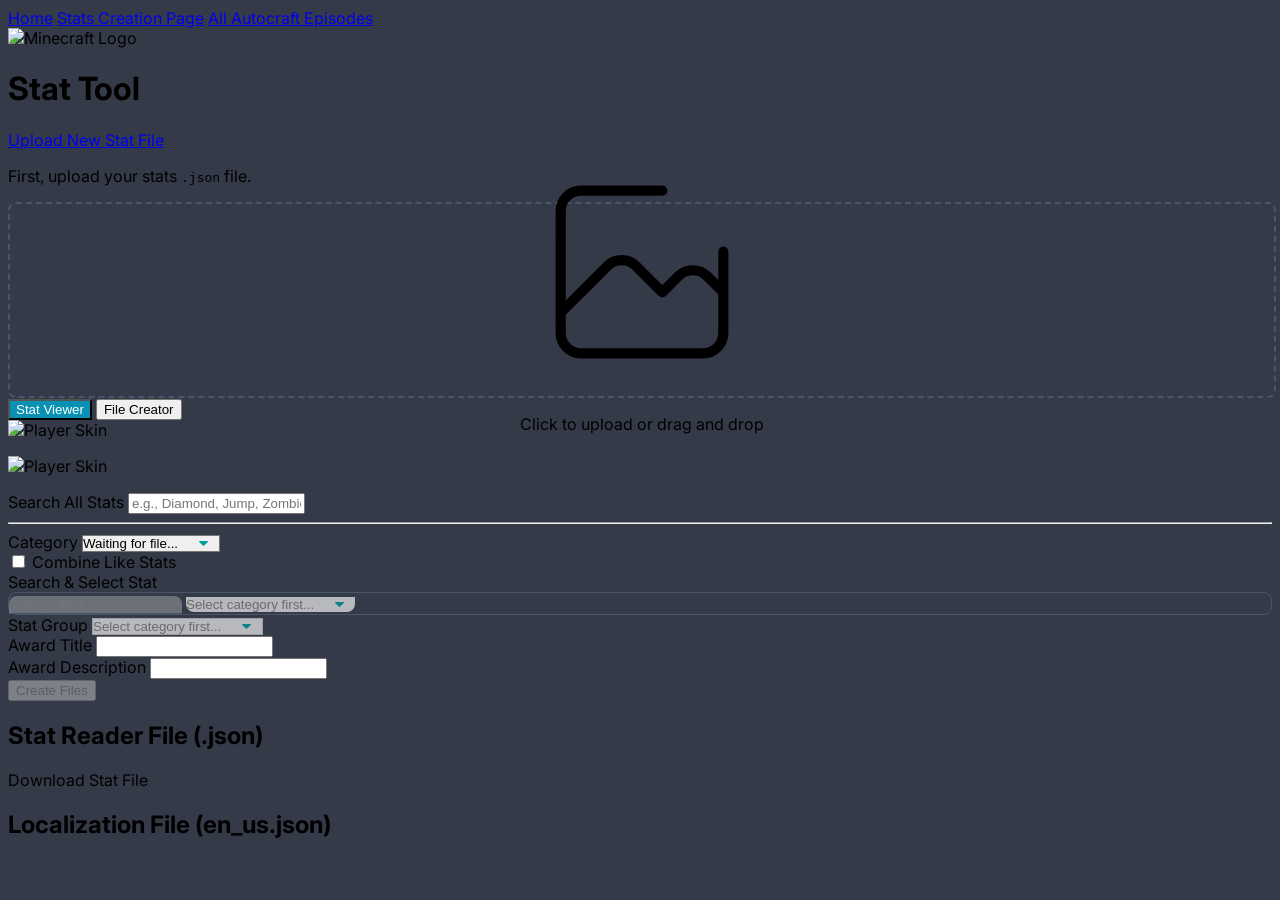
==== Stats_Generator.html @ cb323dcc "Initial commit" ====
<!DOCTYPE html>
<html lang="en">
<head>
    <meta charset="UTF-8">
    <meta name="viewport" content="width=device-width, initial-scale=1.0">
    <title>Minecraft Stat Tool</title>
    <script src="https://cdn.tailwindcss.com"></script>
    <link href="https://fonts.googleapis.com/css2?family=Inter:wght@400;500;600;700&display=swap" rel="stylesheet">
    <style>
        body {
            font-family: 'Inter', sans-serif;
            background-image: url('https://atlascraftmc.com/tools/deepslate_brick.png'); /* Seamless Deepslate Brick Texture */
            background-repeat: repeat;
            background-attachment: fixed;
            background-size: 58px; /* Control the visual size of the tiles */
            image-rendering: pixelated; /* Keep the pixelated look */
        }
        /* Add a dark overlay to ensure text is readable */
        body::before {
            content: '';
            position: fixed;
            top: 0;
            left: 0;
            width: 100%;
            height: 100%;
            background-color: rgba(17, 24, 39, 0.85); /* bg-gray-900 with 85% opacity */
            z-index: -1;
        }
        .file-input-container {
            position: relative;
            width: 100%;
            height: 12rem;
            border: 2px dashed #4A5568;
            border-radius: 0.5rem;
            display: flex;
            justify-content: center;
            align-items: center;
            cursor: pointer;
            transition: background-color 0.2s ease-in-out;
        }
        .file-input-container:hover {
            background-color: #2D3748;
        }
        .file-input {
            position: absolute;
            width: 100%;
            height: 100%;
            opacity: 0;
            cursor: pointer;
        }
        select {
            -webkit-appearance: none;
            -moz-appearance: none;
            appearance: none;
            background-image: url('data:image/svg+xml;charset=US-ASCII,%3Csvg%20xmlns%3D%22http%3A%2F%2Fwww.w3.org%2F2000%2Fsvg%22%20width%3D%22292.4%22%20height%3D%22292.4%22%3E%3Cpath%20fill%3D%22%2300A0A0%22%20d%3D%22M287%2069.4a17.6%2017.6%200%200%200-13-5.4H18.4c-5%200-9.3%201.8-12.9%205.4A17.6%2017.6%200%200%200%200%2082.2c0%205%201.8%209.3%205.4%2012.9l128%20127.9c3.6%203.6%207.8%205.4%2012.8%205.4s9.2-1.8%2012.8-5.4L287%2095c3.5-3.5%205.4-7.8%205.4-12.8%200-5-1.9-9.4-5.4-13z%22%2F%3E%3C%2Fsvg%3E');
            background-repeat: no-repeat;
            background-position: right 0.7rem center;
            background-size: 0.65em auto;
            padding-right: 2.5rem;
        }
        pre {
            white-space: pre-wrap;
            word-wrap: break-word;
        }
        .tab-btn.active {
            background-color: #0891B2; /* cyan-600 */
            color: #FFFFFF;
        }
        .combobox-container {
            position: relative;
            border: 1px solid #4A5568;
            border-radius: 0.5rem;
            transition: border-color 0.2s;
        }
        .combobox-container:focus-within {
            border-color: #0891B2;
            box-shadow: 0 0 0 2px rgba(14, 165, 233, 0.4);
        }
        .combobox-container input {
            border-bottom: 1px solid #4A5568;
            border-radius: 0.5rem 0.5rem 0 0;
        }
        .combobox-container select {
            border: none;
            border-radius: 0 0 0.5rem 0.5rem;
        }
        .combobox-container input, .combobox-container select {
            border-left: none;
            border-right: none;
            border-top: none;
            box-shadow: none;
            outline: none;
        }
        #player-skin-img, #creator-player-skin-img {
            image-rendering: pixelated;
        }
    </style>
</head>

    <!-- Navigation Bar -->
    <nav class="fixed top-0 left-0 w-full bg-gray-900/50 backdrop-blur-sm border-b border-white/20 z-50">
        <div class="max-w-1xl mx-auto px-2">
            <div class="flex items-center space-x-6 h-12">
                <a href="https://atlascraftmc.com" class="text-sm text-cyan-400 hover:text-cyan-300 transition underline">Home</a>
                <a href="https://atlascraftmc.com/MCStats.html" class="text-sm text-cyan-400 hover:text-cyan-300 transition underline">Stats Creation Page</a>
                <a href="https://atlascraftmc.com/Autocraft/" class="text-sm text-cyan-400 hover:text-cyan-300 transition underline">All Autocraft Episodes</a>
            </div>
        </div>
    </nav>

    <div class="w-full max-w-4xl mx-auto text-center pt-24 px-4">
<body class="bg-gray-900 text-white flex items-center justify-center min-h-screen p-4">

    <div class="w-full max-w-7xl mx-auto">
        <header class="text-center mb-8">
            <img src="https://www.minecraft.net/content/dam/games/minecraft/logos/logo-minecraft.svg" alt="Minecraft Logo" class="mx-auto h-20">
            <h1 class="text-3xl font-bold text-cyan-400">Stat Tool</h1>
            <a href="#" id="upload-new-btn" class="hidden text-sm text-cyan-400 hover:text-cyan-300 transition mt-2 block underline">Upload New Stat File</a>
        </header>

        <main>
            <div id="upload-section" class="bg-gray-800/80 backdrop-blur-sm p-8 rounded-xl shadow-2xl max-w-2xl mx-auto">
                 <p class="text-center text-gray-300 mb-4">First, upload your stats <code class="text-xs">.json</code> file.</p>
                <div class="file-input-container" id="drop-zone">
                    <input type="file" id="file-input" class="file-input" accept=".json">
                    <div class="text-center text-gray-400">
                        <svg class="mx-auto h-12 w-12" stroke="currentColor" fill="none" viewBox="0 0 48 48" aria-hidden="true">
                            <path d="M28 8H12a4 4 0 00-4 4v20m32-12v8m0 0v8a4 4 0 01-4 4H12a4 4 0 01-4-4v-4m32-4l-3.172-3.172a4 4 0 00-5.656 0L28 28M8 32l9.172-9.172a4 4 0 015.656 0L28 28" stroke-width="2" stroke-linecap="round" stroke-linejoin="round"></path>
                        </svg>
                        <p class="mt-2"><span class="font-semibold text-cyan-400">Click to upload</span> or drag and drop</p>
                        <p id="file-name" class="text-sm text-gray-300 mt-2"></p>
                    </div>
                </div>
                <div id="error-message" class="text-red-400 text-center mt-4"></div>
            </div>

            <div id="tool-section" class="hidden">
                <div class="mb-4 flex justify-center border-b border-gray-700">
                    <button id="viewer-tab-btn" class="tab-btn active px-6 py-3 font-medium text-gray-300 rounded-t-lg transition">Stat Viewer</button>
                    <button id="creator-tab-btn" class="tab-btn px-6 py-3 font-medium text-gray-300 rounded-t-lg transition">File Creator</button>
                </div>

                <div id="viewer-content" class="flex flex-col md:flex-row gap-8">
                    <div id="player-skin-container" class="hidden md:w-48 flex-shrink-0 text-center">
                        <img id="player-skin-img" src="" alt="Player Skin" class="mx-auto rounded-lg shadow-lg bg-gray-700/50 w-full h-auto">
                        <p id="player-name-display" class="text-cyan-300 text-lg mt-2 h-6 font-bold"></p>
                    </div>
                    <div id="stats-display-area" class="flex-grow">
                        </div>
                </div>

                <div id="creator-content" class="hidden bg-gray-800/80 backdrop-blur-sm p-8 rounded-xl shadow-2xl space-y-6 max-w-2xl mx-auto">
                    <div id="creator-player-skin-container" class="hidden text-center mb-4">
                        <img id="creator-player-skin-img" src="" alt="Player Skin" class="mx-auto rounded-lg shadow-lg bg-gray-700/50 w-24 h-auto">
                        <p id="creator-player-name-display" class="text-cyan-300 text-md mt-2 h-6 font-bold"></p>
                    </div>
                    <div class="relative">
                        <label for="search-all-input" class="block text-sm font-medium text-gray-300 mb-2">Search All Stats</label>
                        <input type="text" id="search-all-input" class="w-full bg-gray-700 border border-gray-600 text-white rounded-lg p-2.5 focus:ring-cyan-500 focus:border-cyan-500" placeholder="e.g., Diamond, Jump, Zombie...">
                        <div id="search-all-results" class="hidden absolute z-10 w-full bg-gray-700 border border-gray-600 rounded-lg mt-1 max-h-60 overflow-y-auto">
                            </div>
                    </div>
                    <hr class="border-gray-600">
                    <div>
                        <label for="category-select" class="block text-sm font-medium text-gray-300 mb-2">Category</label>
                        <select id="category-select" class="w-full bg-gray-700 border border-gray-600 text-white rounded-lg p-2.5 focus:ring-cyan-500 focus:border-cyan-500"><option>Waiting for file...</option></select>
                    </div>

                    <div id="combine-section" class="hidden items-center pt-2">
                        <input id="combine-checkbox" type="checkbox" class="h-4 w-4 rounded border-gray-500 bg-gray-700 text-cyan-600 focus:ring-cyan-500">
                        <label for="combine-checkbox" class="ml-3 block text-sm font-medium text-gray-300">Combine Like Stats</label>
                    </div>

                    <div id="stat-select-div">
                        <label for="stat-search-input" class="block text-sm font-medium text-gray-300 mb-2">Search & Select Stat</label>
                        <div class="combobox-container">
                            <input type="text" id="stat-search-input" class="w-full bg-gray-800 text-white p-2.5" placeholder="Type to filter..." disabled>
                            <select id="stat-select" class="w-full bg-gray-700 text-white p-2.5" disabled><option>Select category first...</option></select>
                        </div>
                    </div>

                    <div id="group-select-div" class="hidden">
                        <label for="group-select" class="block text-sm font-medium text-gray-300 mb-2">Stat Group</label>
                        <select id="group-select" class="w-full bg-gray-700 border border-gray-600 text-white rounded-lg p-2.5 focus:ring-cyan-500 focus:border-cyan-500" disabled><option>Select category first...</option></select>
                    </div>

                    <div id="localization-inputs" class="hidden space-y-4 pt-2">
                        <div>
                            <label for="award-title" class="block text-sm font-medium text-gray-300 mb-2">Award Title</label>
                            <input type="text" id="award-title" class="w-full bg-gray-700 border border-gray-600 text-white rounded-lg p-2.5 focus:ring-cyan-500 focus:border-cyan-500">
                        </div>
                        <div>
                            <label for="award-desc" class="block text-sm font-medium text-gray-300 mb-2">Award Description</label>
                            <input type="text" id="award-desc" class="w-full bg-gray-700 border border-gray-600 text-white rounded-lg p-2.5 focus:ring-cyan-500 focus:border-cyan-500">
                        </div>
                    </div>

                    <div class="pt-4">
                        <button id="create-btn" class="w-full bg-cyan-600 hover:bg-cyan-700 text-white font-bold py-3 px-4 rounded-lg transition duration-300 disabled:opacity-50 disabled:cursor-not-allowed" disabled>Create Files</button>
                    </div>

                    <div id="output-section" class="hidden pt-6 space-y-6">
                        <div>
                            <h2 class="text-xl font-bold text-cyan-300 mb-4">Stat Reader File (.json)</h2>
                            <pre class="bg-gray-900 p-4 rounded-lg text-sm text-cyan-200"><code id="json-output"></code></pre>
                            <a id="download-link" class="mt-4 inline-block w-full text-center bg-green-600 hover:bg-green-700 text-white font-bold py-3 px-4 rounded-lg transition duration-300">Download Stat File</a>
                        </div>
                        <div>
                            <h2 class="text-xl font-bold text-cyan-300 mb-4">Localization File (en_us.json)</h2>
                            <pre class="bg-gray-900 p-4 rounded-lg text-sm text-yellow-200"><code id="lang-output"></code></pre>
                        </div>
                    </div>
                </div>
            </div>
        </main>
    </div>

    <script>
        // --- DOM Elements ---
        const uploadSection = document.getElementById('upload-section');
        const dropZone = document.getElementById('drop-zone');
        const fileInput = document.getElementById('file-input');
        const fileNameDisplay = document.getElementById('file-name');
        const errorMessage = document.getElementById('error-message');
        const playerNameDisplay = document.getElementById('player-name-display');
        const uploadNewBtn = document.getElementById('upload-new-btn');
        
        const toolSection = document.getElementById('tool-section');
        const viewerTabBtn = document.getElementById('viewer-tab-btn');
        const creatorTabBtn = document.getElementById('creator-tab-btn');
        const viewerContent = document.getElementById('viewer-content');
        const creatorContent = document.getElementById('creator-content');

        const playerSkinContainer = document.getElementById('player-skin-container');
        const playerSkinImg = document.getElementById('player-skin-img');
        const creatorPlayerSkinContainer = document.getElementById('creator-player-skin-container');
        const creatorPlayerSkinImg = document.getElementById('creator-player-skin-img');
        const creatorPlayerNameDisplay = document.getElementById('creator-player-name-display');
        const statsDisplayArea = document.getElementById('stats-display-area');
        const searchAllInput = document.getElementById('search-all-input');
        const searchAllResults = document.getElementById('search-all-results');
        const categorySelect = document.getElementById('category-select');
        const combineSection = document.getElementById('combine-section');
        const combineCheckbox = document.getElementById('combine-checkbox');
        const statSelectDiv = document.getElementById('stat-select-div');
        const statSearchInput = document.getElementById('stat-search-input');
        const statSelect = document.getElementById('stat-select');
        const groupSelectDiv = document.getElementById('group-select-div');
        const groupSelect = document.getElementById('group-select');
        const localizationInputs = document.getElementById('localization-inputs');
        const awardTitleInput = document.getElementById('award-title');
        const awardDescInput = document.getElementById('award-desc');
        const createBtn = document.getElementById('create-btn');
        const outputSection = document.getElementById('output-section');
        const jsonOutput = document.getElementById('json-output');
        const langOutput = document.getElementById('lang-output');
        const downloadLink = document.getElementById('download-link');

        // --- State & Config ---
        let loadedStats = {};
        let allStatsFlat = [];
        const itemCategories = ['mined', 'crafted', 'used', 'broken', 'picked_up', 'dropped'];
        const mobCategories = ['killed', 'killed_by'];
        const allItemCats = itemCategories.map(c => `minecraft:${c}`);

        const statGroups = {
            'all-blocks-placed': { label: 'All Blocks Placed', pattern: 'minecraft:(.+_(block|planks|log|wood|stairs|slab|wall|fence|gate|door|trapdoor|plate|button|bed|carpet|wool|terracotta|concrete|glass|pane|ore)|(stone|dirt|sand|gravel|cobblestone|obsidian|netherrack|end_stone|torch|lantern|chest|furnace|crafting_table|anvil|piston|tnt|hay|leaves|dripstone|amethyst|sculk|shulker_box))', categories: ['minecraft:used'] },
            'all-slabs': { label: 'All Slabs', pattern: 'minecraft:.+_slab', categories: allItemCats },
            'all-boats': { label: 'All Boats', pattern: 'minecraft:.+_boat', categories: allItemCats },
            'all-swords': { label: 'All Swords', pattern: 'minecraft:.+_sword', categories: allItemCats },
            'all-pickaxes': { label: 'All Pickaxes', pattern: 'minecraft:.+_pickaxe', categories: allItemCats },
            'all-axes': { label: 'All Axes', pattern: 'minecraft:.+_axe', categories: allItemCats },
            'all-shovels': { label: 'All Shovels', pattern: 'minecraft:.+_shovel', categories: allItemCats },
            'all-hoes': { label: 'All Hoes', pattern: 'minecraft:.+_hoe', categories: allItemCats },
            'all-logs': { label: 'All Logs & Wood', pattern: 'minecraft:.+_(log|wood)$', categories: allItemCats },
            'all-planks': { label: 'All Planks', pattern: 'minecraft:.+_planks', categories: allItemCats },
            'all-diamond-gear': { label: 'All Diamond Gear', pattern: 'minecraft:diamond_.+', categories: allItemCats },
            'all-netherite-gear': { label: 'All Netherite Gear', pattern: 'minecraft:netherite_.+', categories: allItemCats },
            'all-iron-gear': { label: 'All Iron Gear', pattern: 'minecraft:iron_.+', categories: allItemCats },
            'all-stone-tools': { label: 'All Stone Tools', pattern: 'minecraft:stone_(sword|pickaxe|axe|shovel|hoe)', categories: allItemCats },
            'all-wooden-tools': { label: 'All Wooden Tools', pattern: 'minecraft:wooden_(sword|pickaxe|axe|shovel|hoe)', categories: allItemCats },
            'all-golden-tools': { label: 'All Golden Tools', pattern: 'minecraft:golden_(sword|pickaxe|axe|shovel|hoe)', categories: allItemCats },
            'all-diamond-tools': { label: 'All Diamond Tools', pattern: 'minecraft:diamond_(sword|pickaxe|axe|shovel|hoe)', categories: allItemCats },
            'all-mobs': { label: 'All Mobs', pattern: 'minecraft:.+', categories: mobCategories.map(c => `minecraft:${c}`) },
        };

        // --- File Handling and Initialization ---
        async function fetchPlayerName(uuid) {
            playerNameDisplay.textContent = 'Fetching player name...';
            creatorPlayerNameDisplay.textContent = 'Fetching...';
            playerSkinContainer.classList.add('hidden');
            creatorPlayerSkinContainer.classList.add('hidden');
            playerSkinImg.src = '';
            creatorPlayerSkinImg.src = '';
            try {
                const response = await fetch(`https://api.ashcon.app/mojang/v2/user/${uuid}`);
                if (!response.ok) throw new Error('Player not found');
                const data = await response.json();
                playerNameDisplay.textContent = data.username;
                creatorPlayerNameDisplay.textContent = data.username;
                const skinUrl = `https://visage.surgeplay.com/full/512/${uuid}`;
                playerSkinImg.src = skinUrl;
                creatorPlayerSkinImg.src = skinUrl;
                playerSkinContainer.classList.remove('hidden');
                creatorPlayerSkinContainer.classList.remove('hidden');
            } catch (error) {
                console.error("Could not fetch player name:", error);
                playerNameDisplay.textContent = 'Could not fetch player name.';
                creatorPlayerNameDisplay.textContent = 'Could not fetch player name.';
            }
        }

        function handleFile(file) {
            errorMessage.textContent = '';
            playerNameDisplay.textContent = '';
            if (!file || file.type !== 'application/json') {
                errorMessage.textContent = 'Invalid file type. Please upload a .json file.';
                return;
            }

            const fileName = file.name;
            const uuidMatch = fileName.match(/^([0-9a-fA-F]{8}-?[0-9a-fA-F]{4}-?[0-9a-fA-F]{4}-?[0-9a-fA-F]{4}-?[0-9a-fA-F]{12})/);
            if (uuidMatch) {
                const uuid = uuidMatch[1].replace(/-/g, '');
                fetchPlayerName(uuid);
            } else {
                playerNameDisplay.textContent = 'Could not determine player from filename.';
            }

            fileNameDisplay.textContent = `Processing: ${fileName}`;
            const reader = new FileReader();
            reader.onload = (event) => {
                try {
                    const json = JSON.parse(event.target.result);
                    if (json.stats && typeof json.stats === 'object') {
                        loadedStats = json.stats;
                        initializeTools();
                    } else {
                        errorMessage.textContent = 'Invalid stats file. Must contain a top-level "stats" object.';
                    }
                } catch (error) {
                    errorMessage.textContent = 'Error parsing JSON. Please ensure the file is valid.';
                    console.error("JSON Parsing Error:", error);
                }
            };
            reader.onerror = () => errorMessage.textContent = 'Error reading the file.';
            reader.readAsText(file);
        }

        function initializeTools() {
            uploadSection.classList.add('hidden');
            toolSection.classList.remove('hidden');
            uploadNewBtn.classList.remove('hidden');
            
            flattenAllStats();
            initializeViewer();
            initializeCreator();

            switchTab('viewer');
        }

        function switchTab(tabName) {
            if (tabName === 'viewer') {
                viewerContent.classList.remove('hidden');
                creatorContent.classList.add('hidden');
                viewerTabBtn.classList.add('active');
                creatorTabBtn.classList.remove('active');
            } else {
                viewerContent.classList.add('hidden');
                creatorContent.classList.remove('hidden');
                viewerTabBtn.classList.remove('active');
                creatorTabBtn.classList.add('active');
            }
        }

        // --- Stat Viewer Logic ---
        function initializeViewer() {
            statsDisplayArea.innerHTML = '';
            renderStats(loadedStats);
        }

        function formatStatName(rawName) {
            const parts = rawName.split(':');
            let name = parts[parts.length - 1];
            name = name.replace(/_/g, ' ');
            return name.split(' ').map(word => word.charAt(0).toUpperCase() + word.slice(1)).join(' ');
        }

        function formatStatValue(key, value) {
            if (key.includes('_cm')) {
                const meters = value / 100;
                return meters > 1000 ? `${(meters / 1000).toFixed(2)} km` : `${meters.toFixed(2)} m`;
            }
            if (key.includes('_one_minute')) {
                 const seconds = value / 20;
                 const hours = seconds / 3600;
                 return hours < 1 ? `${(seconds / 60).toFixed(1)} minutes` : `${hours.toFixed(2)} hours`;
            }
            if (key.includes('damage_dealt') || key.includes('damage_taken')) {
                return `${(value / 10).toFixed(1)} hearts`;
            }
            return value.toLocaleString();
        }

        function renderStats(stats) {
            const categoryOrder = ['minecraft:custom', 'minecraft:mined', 'minecraft:crafted', 'minecraft:used', 'minecraft:broken', 'minecraft:picked_up', 'minecraft:dropped', 'minecraft:killed', 'minecraft:killed_by'];
            
            for (const categoryKey of categoryOrder) {
                if (stats[categoryKey]) {
                    const categoryData = stats[categoryKey];
                    const categoryElement = document.createElement('div');
                    categoryElement.className = 'mb-8';
                    
                    const categoryTitle = document.createElement('h2');
                    categoryTitle.className = 'text-2xl font-bold text-cyan-300 border-b-2 border-gray-700 pb-2 mb-4';
                    categoryTitle.textContent = formatStatName(categoryKey);
                    categoryElement.appendChild(categoryTitle);

                    const grid = document.createElement('div');
                    grid.className = 'grid grid-cols-1 sm:grid-cols-2 md:grid-cols-3 lg:grid-cols-4 gap-4';
                    
                    const sortedKeys = Object.keys(categoryData).sort((a, b) => formatStatName(a).localeCompare(formatStatName(b)));

                    for (const statKey of sortedKeys) {
                        const card = document.createElement('div');
                        card.className = 'bg-gray-800/80 backdrop-blur-sm p-4 rounded-lg shadow-lg transform hover:scale-105 transition-transform duration-200 cursor-pointer';
                        card.dataset.categoryKey = categoryKey;
                        card.dataset.statKey = statKey;
                        card.addEventListener('dblclick', handleStatCardDoubleClick);
                        card.innerHTML = `<p class="text-sm text-gray-400 pointer-events-none">${formatStatName(statKey)}</p><p class="text-xl font-bold text-white pointer-events-none">${formatStatValue(statKey, categoryData[statKey])}</p>`;
                        grid.appendChild(card);
                    }
                    categoryElement.appendChild(grid);
                    statsDisplayArea.appendChild(categoryElement);
                }
            }
        }

        // --- File Creator Logic ---
        function flattenAllStats() {
            allStatsFlat = [];
            for (const categoryKey in loadedStats) {
                for (const statKey in loadedStats[categoryKey]) {
                    allStatsFlat.push({
                        statKey: statKey,
                        categoryKey: categoryKey,
                        formattedName: formatStatName(statKey)
                    });
                }
            }
        }

        function selectStatInCreator(categoryKey, statKey) {
            switchTab('creator');
            combineCheckbox.checked = false;
            statSelectDiv.classList.remove('hidden');
            groupSelectDiv.classList.add('hidden');
            categorySelect.value = categoryKey;
            categorySelect.dispatchEvent(new Event('change', { bubbles: true }));
            statSearchInput.value = '';
            updateStatDropdown();
            statSelect.value = statKey;
            statSelect.dispatchEvent(new Event('change', { bubbles: true }));
        }

        function handleStatCardDoubleClick(event) {
            const card = event.currentTarget;
            selectStatInCreator(card.dataset.categoryKey, card.dataset.statKey);
        }

        function handleSearchResultClick(event) {
            const target = event.currentTarget;
            selectStatInCreator(target.dataset.categoryKey, target.dataset.statKey);
            searchAllInput.value = '';
            searchAllResults.classList.add('hidden');
        }
        
        function initializeCreator() {
            const categories = Object.keys(loadedStats).sort();
            populateSelect(categorySelect, categories, 'Choose a category...');
            resetSelect(statSelect, 'Select category first...');
            statSearchInput.disabled = true;
            checkFormValidity();
        }
        
        function updateStatDropdown() {
            const categoryKey = categorySelect.value;
            if (!categoryKey || !loadedStats[categoryKey]) {
                resetSelect(statSelect, 'Select category first...');
                statSearchInput.disabled = true;
                return;
            }
            statSearchInput.disabled = false;
            const searchTerm = statSearchInput.value.toLowerCase();
            const allStatsInCategory = Object.keys(loadedStats[categoryKey]);
            const filteredStats = allStatsInCategory.filter(statKey =>
                formatStatName(statKey).toLowerCase().includes(searchTerm)
            );
            filteredStats.sort((a, b) => formatStatName(a).localeCompare(formatStatName(b)));
            if (filteredStats.length > 0) {
                populateSelect(statSelect, filteredStats, 'Choose a stat...');
            } else {
                resetSelect(statSelect, 'No stats match your search.');
            }
            checkFormValidity();
        }

        function populateSelect(selectElement, options, defaultText, isGroup = false) {
            selectElement.innerHTML = `<option selected disabled value="">${defaultText}</option>`;
            options.forEach(optionValue => {
                const optionElement = document.createElement('option');
                optionElement.value = isGroup ? optionValue : optionValue;
                optionElement.textContent = isGroup ? statGroups[optionValue].label : formatStatName(optionValue);
                selectElement.appendChild(optionElement);
            });
            selectElement.disabled = false;
        }

        function resetSelect(selectElement, text) {
            selectElement.innerHTML = `<option value="">${text}</option>`;
            selectElement.disabled = true;
        }
        
        function updateLocalizationInputs() {
            const isGroup = combineCheckbox.checked;
            const selection = isGroup ? groupSelect.value : statSelect.value;
            if (!selection) {
                localizationInputs.classList.add('hidden');
                return;
            }
            
            localizationInputs.classList.remove('hidden');
            
            const title = isGroup ? statGroups[selection].label : formatStatName(selection);
            let categoryShortName = categorySelect.value.split(':')[1];
            if (categoryShortName.endsWith('e') && categoryShortName !== 'leave') {
                 categoryShortName = categoryShortName.slice(0, -1);
            }
            if (!['mined', 'crafted', 'used', 'broken', 'picked_up', 'dropped', 'killed'].includes(categoryShortName)) {
                categoryShortName = '';
            } else {
                categoryShortName += 'd';
            }

            awardTitleInput.value = title;
            awardDescInput.value = `${title} ${categoryShortName}`.trim();
        }

        function checkFormValidity() {
            let isReady = false;
            if (combineCheckbox.checked) {
                isReady = categorySelect.value && groupSelect.value;
            } else {
                isReady = categorySelect.value && statSelect.value;
            }
            createBtn.disabled = !isReady;
        }

        function generateJson() {
            const categoryKey = categorySelect.value;
            const categoryShortName = categoryKey.split(':')[1];
            let fileContent;
            let idForLang;

            if (combineCheckbox.checked) {
                const groupKey = groupSelect.value;
                const group = statGroups[groupKey];
                idForLang = groupKey.replace(/-/g, '_');
                
                if (categoryShortName === 'crafted') idForLang = `craft_${idForLang}`;
                else if (categoryShortName === 'mined') idForLang = `mine_${idForLang}`;
                else if (categoryShortName === 'used') idForLang = `used_${idForLang}`;
                else if (categoryShortName === 'killed') idForLang = `kill_${idForLang}`;
                else if (categoryShortName === 'killed_by') idForLang = `killed_by_${idForLang}`;

                fileContent = {
                    id: idForLang,
                    unit: 'int',
                    reader: { "$type": "match-sum", path: [categoryKey], patterns: [group.pattern] }
                };
            } else {
                const statKey = statSelect.value;
                const statName = statKey.split(':').pop();
                idForLang = statName;
                if (idForLang.endsWith('_one_cm')) idForLang = idForLang.replace('_one_cm', '');
                if (idForLang.endsWith('_one_minute')) idForLang = idForLang.replace('_one_minute', '');
                
                if (categoryShortName === 'crafted') idForLang = `craft_${idForLang}`;
                else if (categoryShortName === 'mined') idForLang = `mine_${idForLang}`;
                else if (categoryShortName === 'used') idForLang = `used_${idForLang}`;
                else if (categoryShortName === 'killed') idForLang = `kill_${idForLang}`;
                else if (categoryShortName === 'killed_by') idForLang = `killed_by_${idForLang}`;

                let unit = "int";
                if (statName.endsWith('_cm')) unit = "cm";
                else if (statName.includes('_one_minute') || statName.includes('_time')) unit = "ticks";
                else if (statName.includes('damage')) unit = "tenths_of_heart";
                
                fileContent = {
                    id: idForLang,
                    unit: unit,
                    reader: { "$type": "int", path: [categoryKey, statKey] }
                };
            }
            
            const jsonString = JSON.stringify(fileContent, null, 4);
            jsonOutput.textContent = jsonString;

            const awardTitle = awardTitleInput.value;
            const awardDesc = awardDescInput.value;
            const langContent = `{\n    "award.${idForLang}.desc": "${awardDesc}",\n    "award.${idForLang}.title": "${awardTitle}"\n}`;
            langOutput.textContent = langContent;

            outputSection.classList.remove('hidden');

            const blob = new Blob([jsonString], { type: 'application/json' });
            downloadLink.href = URL.createObjectURL(blob);
            downloadLink.download = `${fileContent.id}.json`;
        }

        // --- Event Listeners ---
        fileInput.addEventListener('change', (e) => handleFile(e.target.files[0]));
        dropZone.addEventListener('dragover', (e) => { e.preventDefault(); dropZone.classList.add('bg-gray-700', 'border-cyan-400'); });
        dropZone.addEventListener('dragleave', (e) => { e.preventDefault(); dropZone.classList.remove('bg-gray-700', 'border-cyan-400'); });
        dropZone.addEventListener('drop', (e) => { e.preventDefault(); dropZone.classList.remove('bg-gray-700', 'border-cyan-400'); handleFile(e.dataTransfer.files[0]); });
        dropZone.addEventListener('click', (e) => {
            if (e.target !== fileInput) {
              fileInput.click();
            }
        });

        viewerTabBtn.addEventListener('click', () => switchTab('viewer'));
        creatorTabBtn.addEventListener('click', () => switchTab('creator'));

        uploadNewBtn.addEventListener('click', (e) => {
            e.preventDefault();
            toolSection.classList.add('hidden');
            uploadSection.classList.remove('hidden');
            uploadNewBtn.classList.add('hidden');
            playerNameDisplay.textContent = '';
            fileNameDisplay.textContent = '';
            errorMessage.textContent = '';
            loadedStats = {};
            playerSkinContainer.classList.add('hidden');
            playerSkinImg.src = '';
            creatorPlayerSkinContainer.classList.add('hidden');
            creatorPlayerSkinImg.src = '';
        });

        searchAllInput.addEventListener('input', () => {
            const searchTerm = searchAllInput.value.toLowerCase();
            if (searchTerm.length < 2) {
                searchAllResults.innerHTML = '';
                searchAllResults.classList.add('hidden');
                return;
            }
            const results = allStatsFlat.filter(stat => stat.formattedName.toLowerCase().includes(searchTerm));
            
            searchAllResults.innerHTML = '';
            if (results.length === 0) {
                searchAllResults.classList.add('hidden');
                return;
            }
            results.slice(0, 50).forEach(result => { // Limit to 50 results for performance
                const item = document.createElement('div');
                item.className = 'p-2 hover:bg-cyan-600 cursor-pointer';
                item.textContent = `${result.formattedName} (${formatStatName(result.categoryKey)})`;
                item.dataset.statKey = result.statKey;
                item.dataset.categoryKey = result.categoryKey;
                item.addEventListener('click', handleSearchResultClick);
                searchAllResults.appendChild(item);
            });
            searchAllResults.classList.remove('hidden');
        });
        
        document.addEventListener('click', (e) => {
            if (!searchAllInput.contains(e.target) && !searchAllResults.contains(e.target)) {
                searchAllResults.classList.add('hidden');
            }
        });

        categorySelect.addEventListener('change', () => {
            const categoryKey = categorySelect.value;
            const categoryShortName = categoryKey.split(':')[1];

            if (itemCategories.includes(categoryShortName) || mobCategories.includes(categoryShortName)) {
                combineSection.classList.remove('hidden');
            } else {
                combineSection.classList.add('hidden');
            }
            
            statSearchInput.value = '';
            updateStatDropdown();
            
            const relevantGroups = Object.keys(statGroups).filter(key => 
                statGroups[key].categories.includes(categoryKey)
            );
            populateSelect(groupSelect, relevantGroups, 'Choose a group...', true);
            
            combineCheckbox.checked = false;
            statSelectDiv.classList.remove('hidden');
            groupSelectDiv.classList.add('hidden');
            localizationInputs.classList.add('hidden');
            outputSection.classList.add('hidden');
            checkFormValidity();
        });

        combineCheckbox.addEventListener('change', () => {
            if (combineCheckbox.checked) {
                statSelectDiv.classList.add('hidden');
                groupSelectDiv.classList.remove('hidden');
                resetSelect(statSelect, 'Select category first...');
            } else {
                statSelectDiv.classList.remove('hidden');
                groupSelectDiv.classList.add('hidden');
                resetSelect(groupSelect, 'Select category first...');
            }
            updateLocalizationInputs();
            outputSection.classList.add('hidden');
            checkFormValidity();
        });
        
        statSearchInput.addEventListener('input', updateStatDropdown);
        statSelect.addEventListener('change', () => {
            updateLocalizationInputs();
            checkFormValidity();
        });
        groupSelect.addEventListener('change', () => {
             updateLocalizationInputs();
            checkFormValidity();
        });
        createBtn.addEventListener('click', (e) => { e.preventDefault(); if (!createBtn.disabled) generateJson(); });
    </script>
</body>
</html>
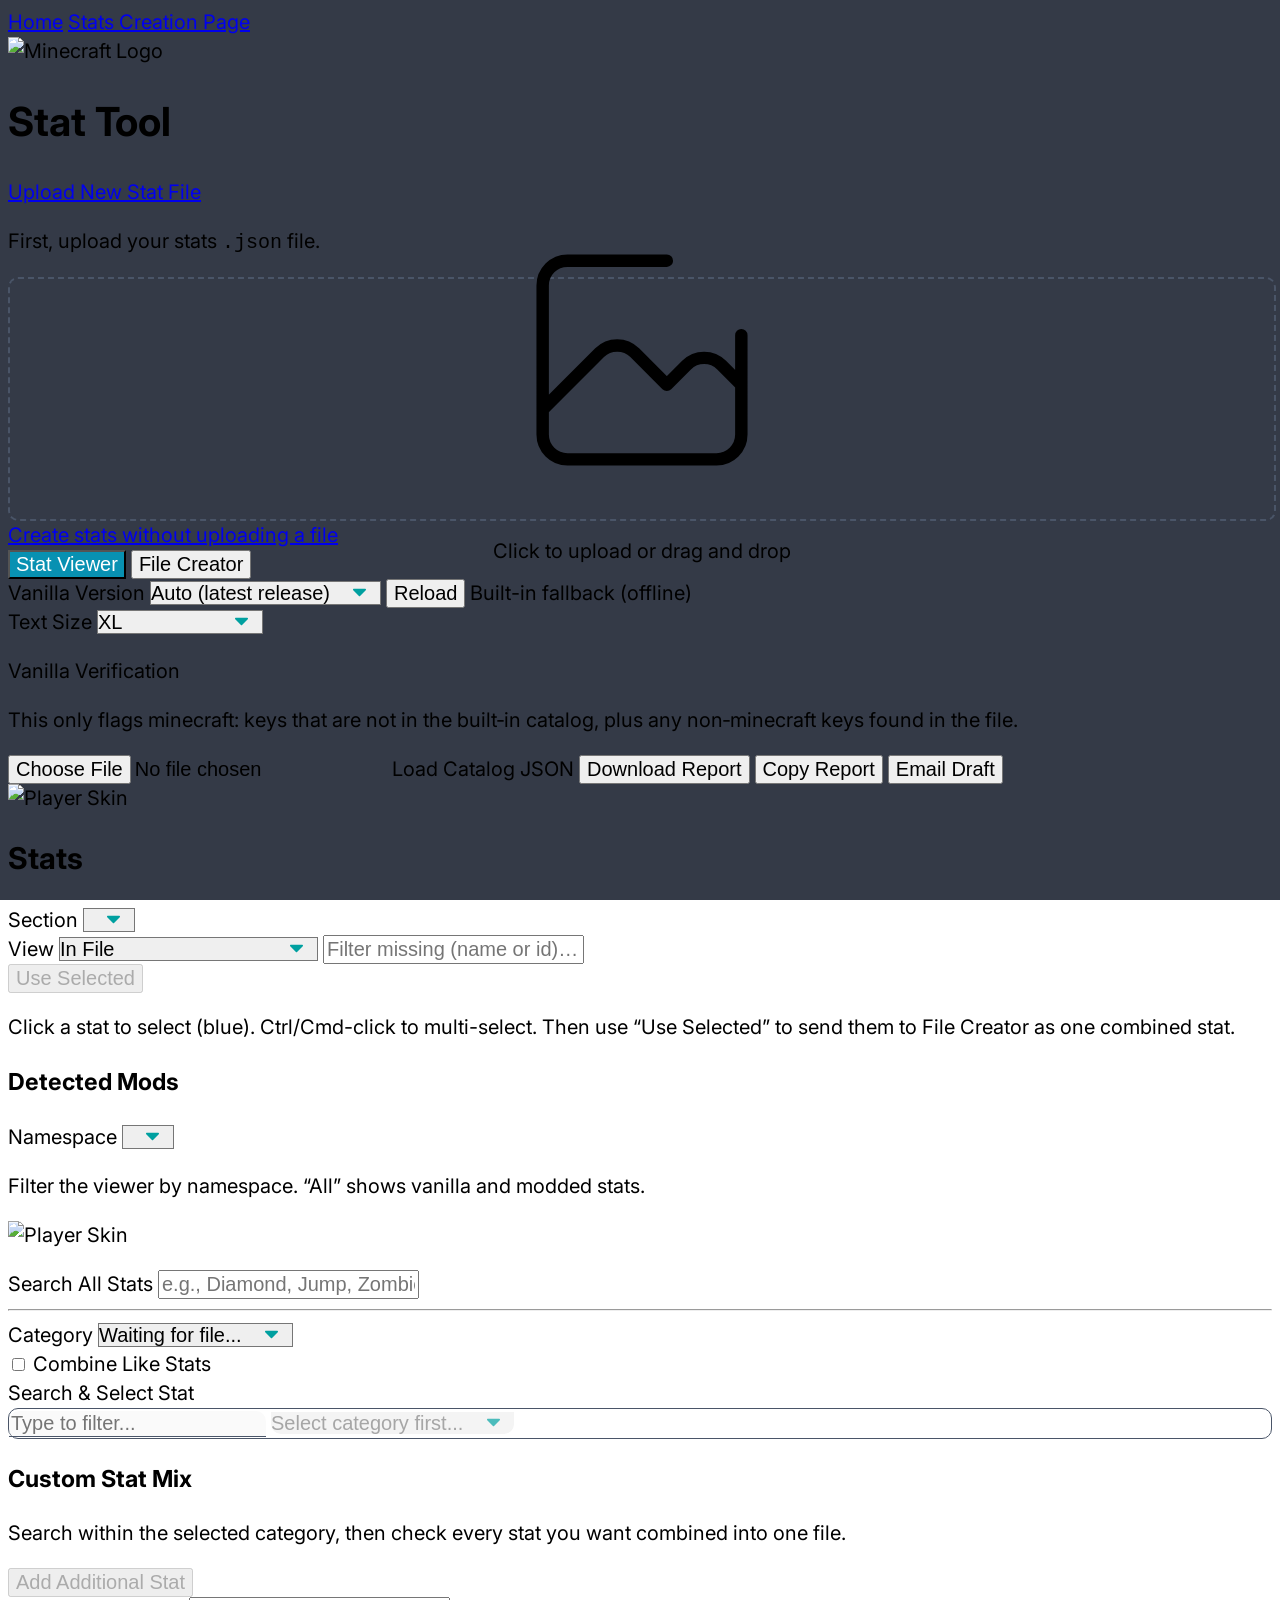
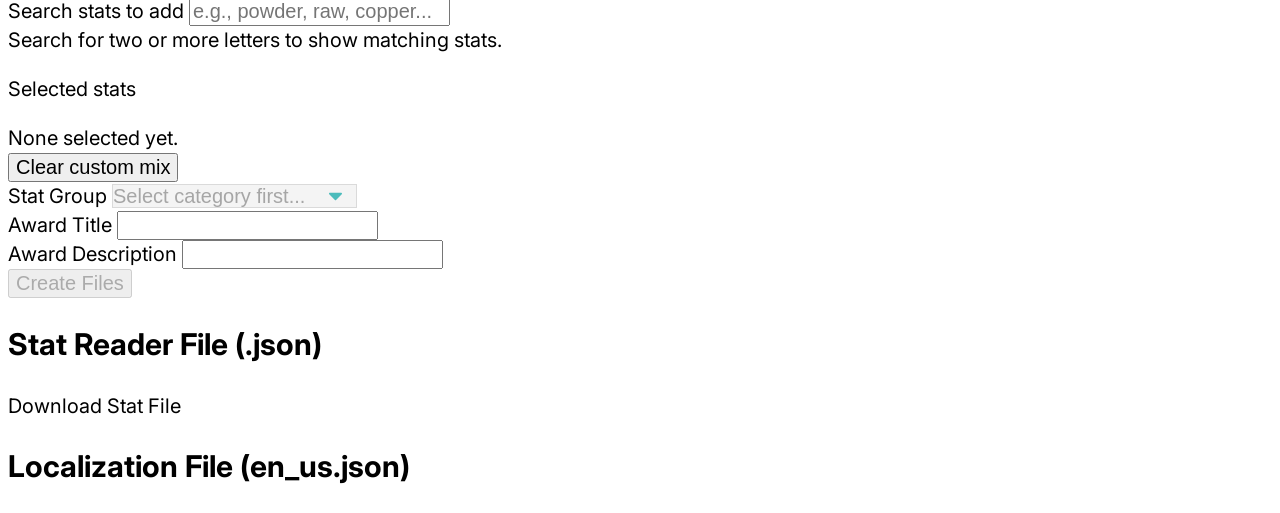
==== commit 35810ae2: "Major Overhaul to stats page. ## Changelog  ### Added - Added a new **Custom Stat Mix** section t" ====
--- a/Stats_Generator.html
+++ b/Stats_Generator.html
@@ -1,1470 +1,2991 @@
-<!DOCTYPE html>-
-<html lang="en">-
-<head>-
-    <meta charset="UTF-8">-
-    <meta name="viewport" content="width=device-width, initial-scale=1.0">-
-    <title>Minecraft Stat Tool</title>-
-    <script src="https://cdn.tailwindcss.com"></script>-
-    <link href="https://fonts.googleapis.com/css2?family=Inter:wght@400;500;600;700&display=swap" rel="stylesheet">-
-    <style>-
-        body {-
-            font-family: 'Inter', sans-serif;-
-            background-image: url('https://atlascraftmc.com/tools/deepslate_brick.png'); /* Seamless Deepslate Brick Texture */-
-            background-repeat: repeat;-
-            background-attachment: fixed;-
-            background-size: 58px; /* Control the visual size of the tiles */-
-            image-rendering: pixelated; /* Keep the pixelated look */-
-        }-
-        /* Add a dark overlay to ensure text is readable */-
-        body::before {-
-            content: '';-
-            position: fixed;-
-            top: 0;-
-            left: 0;-
-            width: 100%;-
-            height: 100%;-
-            background-color: rgba(17, 24, 39, 0.85); /* bg-gray-900 with 85% opacity */-
-            z-index: -1;-
-        }-
-        .file-input-container {-
-            position: relative;-
-            width: 100%;-
-            height: 12rem;-
-            border: 2px dashed #4A5568;-
-            border-radius: 0.5rem;-
-            display: flex;-
-            justify-content: center;-
-            align-items: center;-
-            cursor: pointer;-
-            transition: background-color 0.2s ease-in-out;-
-        }-
-        .file-input-container:hover {-
-            background-color: #2D3748;-
-        }-
-        .file-input {-
-            position: absolute;-
-            width: 100%;-
-            height: 100%;-
-            opacity: 0;-
-            cursor: pointer;-
-        }-
-        select {-
-            -webkit-appearance: none;-
-            -moz-appearance: none;-
-            appearance: none;-
-            background-image: url('data:image/svg+xml;charset=US-ASCII,%3Csvg%20xmlns%3D%22http%3A%2F%2Fwww.w3.org%2F2000%2Fsvg%22%20width%3D%22292.4%22%20height%3D%22292.4%22%3E%3Cpath%20fill%3D%22%2300A0A0%22%20d%3D%22M287%2069.4a17.6%2017.6%200%200%200-13-5.4H18.4c-5%200-9.3%201.8-12.9%205.4A17.6%2017.6%200%200%200%200%2082.2c0%205%201.8%209.3%205.4%2012.9l128%20127.9c3.6%203.6%207.8%205.4%2012.8%205.4s9.2-1.8%2012.8-5.4L287%2095c3.5-3.5%205.4-7.8%205.4-12.8%200-5-1.9-9.4-5.4-13z%22%2F%3E%3C%2Fsvg%3E');-
-            background-repeat: no-repeat;-
-            background-position: right 0.7rem center;-
-            background-size: 0.65em auto;-
-            padding-right: 2.5rem;-
-        }-
-        pre {-
-            white-space: pre-wrap;-
-            word-wrap: break-word;-
-        }-
-        .tab-btn.active {-
-            background-color: #0891B2; /* cyan-600 */-
-            color: #FFFFFF;-
-        }-
-        .combobox-container {-
-            position: relative;-
-            border: 1px solid #4A5568;-
-            border-radius: 0.5rem;-
-            transition: border-color 0.2s;-
-        }-
-        .combobox-container:focus-within {-
-            border-color: #0891B2;-
-            box-shadow: 0 0 0 2px rgba(14, 165, 233, 0.4);-
-        }-
-        .combobox-container input {-
-            border-bottom: 1px solid #4A5568;-
-            border-radius: 0.5rem 0.5rem 0 0;-
-        }-
-        .combobox-container select {-
-            border: none;-
-            border-radius: 0 0 0.5rem 0.5rem;-
-        }-
-        .combobox-container input, .combobox-container select {-
-            border-left: none;-
-            border-right: none;-
-            border-top: none;-
-            box-shadow: none;-
-            outline: none;-
-        }-
-        #player-skin-img, #creator-player-skin-img {-
-            image-rendering: pixelated;-
-        }-
-    </style>-
-</head>-
--
-    <!-- Navigation Bar -->-
-    <nav class="fixed top-0 left-0 w-full bg-gray-900/50 backdrop-blur-sm border-b border-white/20 z-50">-
-        <div class="max-w-1xl mx-auto px-2">-
-            <div class="flex items-center space-x-6 h-12">-
-                <a href="https://atlascraftmc.com" class="text-sm text-cyan-400 hover:text-cyan-300 transition underline">Home</a>-
-                <a href="https://atlascraftmc.com/MCStats.html" class="text-sm text-cyan-400 hover:text-cyan-300 transition underline">Stats Creation Page</a>-
-                <a href="https://atlascraftmc.com/Autocraft/" class="text-sm text-cyan-400 hover:text-cyan-300 transition underline">All Autocraft Episodes</a>-
-            </div>-
-        </div>-
-    </nav>-
--
-    <div class="w-full max-w-4xl mx-auto text-center pt-24 px-4">-
-<body class="bg-gray-900 text-white flex items-center justify-center min-h-screen p-4">-
--
-    <div class="w-full max-w-7xl mx-auto">-
-        <header class="text-center mb-8">-
-            <img src="https://www.minecraft.net/content/dam/games/minecraft/logos/logo-minecraft.svg" alt="Minecraft Logo" class="mx-auto h-20">-
-            <h1 class="text-3xl font-bold text-cyan-400">Stat Tool</h1>-
-            <a href="#" id="upload-new-btn" class="hidden text-sm text-cyan-400 hover:text-cyan-300 transition mt-2 block underline">Upload New Stat File</a>-
-        </header>-
--
-        <main>-
-            <div id="upload-section" class="bg-gray-800/80 backdrop-blur-sm p-8 rounded-xl shadow-2xl max-w-2xl mx-auto">-
-                 <p class="text-center text-gray-300 mb-4">First, upload your stats <code class="text-xs">.json</code> file.</p>-
-                <div class="file-input-container" id="drop-zone">-
-                    <input type="file" id="file-input" class="file-input" accept=".json">-
-                    <div class="text-center text-gray-400">-
-                        <svg class="mx-auto h-12 w-12" stroke="currentColor" fill="none" viewBox="0 0 48 48" aria-hidden="true">-
-                            <path d="M28 8H12a4 4 0 00-4 4v20m32-12v8m0 0v8a4 4 0 01-4 4H12a4 4 0 01-4-4v-4m32-4l-3.172-3.172a4 4 0 00-5.656 0L28 28M8 32l9.172-9.172a4 4 0 015.656 0L28 28" stroke-width="2" stroke-linecap="round" stroke-linejoin="round"></path>-
-                        </svg>-
-                        <p class="mt-2"><span class="font-semibold text-cyan-400">Click to upload</span> or drag and drop</p>-
-                        <p id="file-name" class="text-sm text-gray-300 mt-2"></p>-
-                    </div>-
-                </div>-
-                <div id="error-message" class="text-red-400 text-center mt-4"></div>-
-            </div>-
--
-            <div id="tool-section" class="hidden">-
-                <div class="mb-4 flex justify-center border-b border-gray-700">-
-                    <button id="viewer-tab-btn" class="tab-btn active px-6 py-3 font-medium text-gray-300 rounded-t-lg transition">Stat Viewer</button>-
-                    <button id="creator-tab-btn" class="tab-btn px-6 py-3 font-medium text-gray-300 rounded-t-lg transition">File Creator</button>-
-                </div>-
--
-                <div id="viewer-content" class="flex flex-col md:flex-row gap-8">-
-                    <div id="player-skin-container" class="hidden md:w-48 flex-shrink-0 text-center">-
-                        <img id="player-skin-img" src="" alt="Player Skin" class="mx-auto rounded-lg shadow-lg bg-gray-700/50 w-full h-auto">-
-                        <p id="player-name-display" class="text-cyan-300 text-lg mt-2 h-6 font-bold"></p>-
-                    </div>-
-                    <div id="stats-display-area" class="flex-grow">-
-                        </div>-
-                </div>-
--
-                <div id="creator-content" class="hidden bg-gray-800/80 backdrop-blur-sm p-8 rounded-xl shadow-2xl space-y-6 max-w-2xl mx-auto">-
-                    <div id="creator-player-skin-container" class="hidden text-center mb-4">-
-                        <img id="creator-player-skin-img" src="" alt="Player Skin" class="mx-auto rounded-lg shadow-lg bg-gray-700/50 w-24 h-auto">-
-                        <p id="creator-player-name-display" class="text-cyan-300 text-md mt-2 h-6 font-bold"></p>-
-                    </div>-
-                    <div class="relative">-
-                        <label for="search-all-input" class="block text-sm font-medium text-gray-300 mb-2">Search All Stats</label>-
-                        <input type="text" id="search-all-input" class="w-full bg-gray-700 border border-gray-600 text-white rounded-lg p-2.5 focus:ring-cyan-500 focus:border-cyan-500" placeholder="e.g., Diamond, Jump, Zombie...">-
-                        <div id="search-all-results" class="hidden absolute z-10 w-full bg-gray-700 border border-gray-600 rounded-lg mt-1 max-h-60 overflow-y-auto">-
-                            </div>-
-                    </div>-
-                    <hr class="border-gray-600">-
-                    <div>-
-                        <label for="category-select" class="block text-sm font-medium text-gray-300 mb-2">Category</label>-
-                        <select id="category-select" class="w-full bg-gray-700 border border-gray-600 text-white rounded-lg p-2.5 focus:ring-cyan-500 focus:border-cyan-500"><option>Waiting for file...</option></select>-
-                    </div>-
--
-                    <div id="combine-section" class="hidden items-center pt-2">-
-                        <input id="combine-checkbox" type="checkbox" class="h-4 w-4 rounded border-gray-500 bg-gray-700 text-cyan-600 focus:ring-cyan-500">-
-                        <label for="combine-checkbox" class="ml-3 block text-sm font-medium text-gray-300">Combine Like Stats</label>-
-                    </div>-
--
-                    <div id="stat-select-div">-
-                        <label for="stat-search-input" class="block text-sm font-medium text-gray-300 mb-2">Search & Select Stat</label>-
-                        <div class="combobox-container">-
-                            <input type="text" id="stat-search-input" class="w-full bg-gray-800 text-white p-2.5" placeholder="Type to filter..." disabled>-
-                            <select id="stat-select" class="w-full bg-gray-700 text-white p-2.5" disabled><option>Select category first...</option></select>-
-                        </div>-
-                    </div>-
--
-                    <div id="group-select-div" class="hidden">-
-                        <label for="group-select" class="block text-sm font-medium text-gray-300 mb-2">Stat Group</label>-
-                        <select id="group-select" class="w-full bg-gray-700 border border-gray-600 text-white rounded-lg p-2.5 focus:ring-cyan-500 focus:border-cyan-500" disabled><option>Select category first...</option></select>-
-                    </div>-
--
-                    <div id="localization-inputs" class="hidden space-y-4 pt-2">-
-                        <div>-
-                            <label for="award-title" class="block text-sm font-medium text-gray-300 mb-2">Award Title</label>-
-                            <input type="text" id="award-title" class="w-full bg-gray-700 border border-gray-600 text-white rounded-lg p-2.5 focus:ring-cyan-500 focus:border-cyan-500">-
-                        </div>-
-                        <div>-
-                            <label for="award-desc" class="block text-sm font-medium text-gray-300 mb-2">Award Description</label>-
-                            <input type="text" id="award-desc" class="w-full bg-gray-700 border border-gray-600 text-white rounded-lg p-2.5 focus:ring-cyan-500 focus:border-cyan-500">-
-                        </div>-
-                    </div>-
--
-                    <div class="pt-4">-
-                        <button id="create-btn" class="w-full bg-cyan-600 hover:bg-cyan-700 text-white font-bold py-3 px-4 rounded-lg transition duration-300 disabled:opacity-50 disabled:cursor-not-allowed" disabled>Create Files</button>-
-                    </div>-
--
-                    <div id="output-section" class="hidden pt-6 space-y-6">-
-                        <div>-
-                            <h2 class="text-xl font-bold text-cyan-300 mb-4">Stat Reader File (.json)</h2>-
-                            <pre class="bg-gray-900 p-4 rounded-lg text-sm text-cyan-200"><code id="json-output"></code></pre>-
-                            <a id="download-link" class="mt-4 inline-block w-full text-center bg-green-600 hover:bg-green-700 text-white font-bold py-3 px-4 rounded-lg transition duration-300">Download Stat File</a>-
-                        </div>-
-                        <div>-
-                            <h2 class="text-xl font-bold text-cyan-300 mb-4">Localization File (en_us.json)</h2>-
-                            <pre class="bg-gray-900 p-4 rounded-lg text-sm text-yellow-200"><code id="lang-output"></code></pre>-
-                        </div>-
-                    </div>-
-                </div>-
-            </div>-
-        </main>-
-    </div>-
--
-    <script>-
-        // --- DOM Elements ----
-        const uploadSection = document.getElementById('upload-section');-
-        const dropZone = document.getElementById('drop-zone');-
-        const fileInput = document.getElementById('file-input');-
-        const fileNameDisplay = document.getElementById('file-name');-
-        const errorMessage = document.getElementById('error-message');-
-        const playerNameDisplay = document.getElementById('player-name-display');-
-        const uploadNewBtn = document.getElementById('upload-new-btn');-
-        -
-        const toolSection = document.getElementById('tool-section');-
-        const viewerTabBtn = document.getElementById('viewer-tab-btn');-
-        const creatorTabBtn = document.getElementById('creator-tab-btn');-
-        const viewerContent = document.getElementById('viewer-content');-
-        const creatorContent = document.getElementById('creator-content');-
--
-        const playerSkinContainer = document.getElementById('player-skin-container');-
-        const playerSkinImg = document.getElementById('player-skin-img');-
-        const creatorPlayerSkinContainer = document.getElementById('creator-player-skin-container');-
-        const creatorPlayerSkinImg = document.getElementById('creator-player-skin-img');-
-        const creatorPlayerNameDisplay = document.getElementById('creator-player-name-display');-
-        const statsDisplayArea = document.getElementById('stats-display-area');-
-        const searchAllInput = document.getElementById('search-all-input');-
-        const searchAllResults = document.getElementById('search-all-results');-
-        const categorySelect = document.getElementById('category-select');-
-        const combineSection = document.getElementById('combine-section');-
-        const combineCheckbox = document.getElementById('combine-checkbox');-
-        const statSelectDiv = document.getElementById('stat-select-div');-
-        const statSearchInput = document.getElementById('stat-search-input');-
-        const statSelect = document.getElementById('stat-select');-
-        const groupSelectDiv = document.getElementById('group-select-div');-
-        const groupSelect = document.getElementById('group-select');-
-        const localizationInputs = document.getElementById('localization-inputs');-
-        const awardTitleInput = document.getElementById('award-title');-
-        const awardDescInput = document.getElementById('award-desc');-
-        const createBtn = document.getElementById('create-btn');-
-        const outputSection = document.getElementById('output-section');-
-        const jsonOutput = document.getElementById('json-output');-
-        const langOutput = document.getElementById('lang-output');-
-        const downloadLink = document.getElementById('download-link');-
--
-        // --- State & Config ----
-        let loadedStats = {};-
-        let allStatsFlat = [];-
-        const itemCategories = ['mined', 'crafted', 'used', 'broken', 'picked_up', 'dropped'];-
-        const mobCategories = ['killed', 'killed_by'];-
-        const allItemCats = itemCategories.map(c => `minecraft:${c}`);-
--
-        const statGroups = {-
-            'all-blocks-placed': { label: 'All Blocks Placed', pattern: 'minecraft:(.+_(block|planks|log|wood|stairs|slab|wall|fence|gate|door|trapdoor|plate|button|bed|carpet|wool|terracotta|concrete|glass|pane|ore)|(stone|dirt|sand|gravel|cobblestone|obsidian|netherrack|end_stone|torch|lantern|chest|furnace|crafting_table|anvil|piston|tnt|hay|leaves|dripstone|amethyst|sculk|shulker_box))', categories: ['minecraft:used'] },-
-            'all-slabs': { label: 'All Slabs', pattern: 'minecraft:.+_slab', categories: allItemCats },-
-            'all-boats': { label: 'All Boats', pattern: 'minecraft:.+_boat', categories: allItemCats },-
-            'all-swords': { label: 'All Swords', pattern: 'minecraft:.+_sword', categories: allItemCats },-
-            'all-pickaxes': { label: 'All Pickaxes', pattern: 'minecraft:.+_pickaxe', categories: allItemCats },-
-            'all-axes': { label: 'All Axes', pattern: 'minecraft:.+_axe', categories: allItemCats },-
-            'all-shovels': { label: 'All Shovels', pattern: 'minecraft:.+_shovel', categories: allItemCats },-
-            'all-hoes': { label: 'All Hoes', pattern: 'minecraft:.+_hoe', categories: allItemCats },-
-            'all-logs': { label: 'All Logs & Wood', pattern: 'minecraft:.+_(log|wood)$', categories: allItemCats },-
-            'all-planks': { label: 'All Planks', pattern: 'minecraft:.+_planks', categories: allItemCats },-
-            'all-diamond-gear': { label: 'All Diamond Gear', pattern: 'minecraft:diamond_.+', categories: allItemCats },-
-            'all-netherite-gear': { label: 'All Netherite Gear', pattern: 'minecraft:netherite_.+', categories: allItemCats },-
-            'all-iron-gear': { label: 'All Iron Gear', pattern: 'minecraft:iron_.+', categories: allItemCats },-
-            'all-stone-tools': { label: 'All Stone Tools', pattern: 'minecraft:stone_(sword|pickaxe|axe|shovel|hoe)', categories: allItemCats },-
-            'all-wooden-tools': { label: 'All Wooden Tools', pattern: 'minecraft:wooden_(sword|pickaxe|axe|shovel|hoe)', categories: allItemCats },-
-            'all-golden-tools': { label: 'All Golden Tools', pattern: 'minecraft:golden_(sword|pickaxe|axe|shovel|hoe)', categories: allItemCats },-
-            'all-diamond-tools': { label: 'All Diamond Tools', pattern: 'minecraft:diamond_(sword|pickaxe|axe|shovel|hoe)', categories: allItemCats },-
-            'all-mobs': { label: 'All Mobs', pattern: 'minecraft:.+', categories: mobCategories.map(c => `minecraft:${c}`) },-
-        };-
--
-        // --- File Handling and Initialization ----
-        async function fetchPlayerName(uuid) {-
-            playerNameDisplay.textContent = 'Fetching player name...';-
-            creatorPlayerNameDisplay.textContent = 'Fetching...';-
-            playerSkinContainer.classList.add('hidden');-
-            creatorPlayerSkinContainer.classList.add('hidden');-
-            playerSkinImg.src = '';-
-            creatorPlayerSkinImg.src = '';-
-            try {-
-                const response = await fetch(`https://api.ashcon.app/mojang/v2/user/${uuid}`);-
-                if (!response.ok) throw new Error('Player not found');-
-                const data = await response.json();-
-                playerNameDisplay.textContent = data.username;-
-                creatorPlayerNameDisplay.textContent = data.username;-
-                const skinUrl = `https://visage.surgeplay.com/full/512/${uuid}`;-
-                playerSkinImg.src = skinUrl;-
-                creatorPlayerSkinImg.src = skinUrl;-
-                playerSkinContainer.classList.remove('hidden');-
-                creatorPlayerSkinContainer.classList.remove('hidden');-
-            } catch (error) {-
-                console.error("Could not fetch player name:", error);-
-                playerNameDisplay.textContent = 'Could not fetch player name.';-
-                creatorPlayerNameDisplay.textContent = 'Could not fetch player name.';-
-            }-
-        }-
--
-        function handleFile(file) {-
-            errorMessage.textContent = '';-
-            playerNameDisplay.textContent = '';-
-            if (!file || file.type !== 'application/json') {-
-                errorMessage.textContent = 'Invalid file type. Please upload a .json file.';-
-                return;-
-            }-
--
-            const fileName = file.name;-
-            const uuidMatch = fileName.match(/^([0-9a-fA-F]{8}-?[0-9a-fA-F]{4}-?[0-9a-fA-F]{4}-?[0-9a-fA-F]{4}-?[0-9a-fA-F]{12})/);-
-            if (uuidMatch) {-
-                const uuid = uuidMatch[1].replace(/-/g, '');-
-                fetchPlayerName(uuid);-
-            } else {-
-                playerNameDisplay.textContent = 'Could not determine player from filename.';-
-            }-
--
-            fileNameDisplay.textContent = `Processing: ${fileName}`;-
-            const reader = new FileReader();-
-            reader.onload = (event) => {-
-                try {-
-                    const json = JSON.parse(event.target.result);-
-                    if (json.stats && typeof json.stats === 'object') {-
-                        loadedStats = json.stats;-
-                        initializeTools();-
-                    } else {-
-                        errorMessage.textContent = 'Invalid stats file. Must contain a top-level "stats" object.';-
-                    }-
-                } catch (error) {-
-                    errorMessage.textContent = 'Error parsing JSON. Please ensure the file is valid.';-
-                    console.error("JSON Parsing Error:", error);-
-                }-
-            };-
-            reader.onerror = () => errorMessage.textContent = 'Error reading the file.';-
-            reader.readAsText(file);-
-        }-
--
-        function initializeTools() {-
-            uploadSection.classList.add('hidden');-
-            toolSection.classList.remove('hidden');-
-            uploadNewBtn.classList.remove('hidden');-
-            -
-            flattenAllStats();-
-            initializeViewer();-
-            initializeCreator();-
--
-            switchTab('viewer');-
-        }-
--
-        function switchTab(tabName) {-
-            if (tabName === 'viewer') {-
-                viewerContent.classList.remove('hidden');-
-                creatorContent.classList.add('hidden');-
-                viewerTabBtn.classList.add('active');-
-                creatorTabBtn.classList.remove('active');-
-            } else {-
-                viewerContent.classList.add('hidden');-
-                creatorContent.classList.remove('hidden');-
-                viewerTabBtn.classList.remove('active');-
-                creatorTabBtn.classList.add('active');-
-            }-
-        }-
--
-        // --- Stat Viewer Logic ----
-        function initializeViewer() {-
-            statsDisplayArea.innerHTML = '';-
-            renderStats(loadedStats);-
-        }-
--
-        function formatStatName(rawName) {-
-            const parts = rawName.split(':');-
-            let name = parts[parts.length - 1];-
-            name = name.replace(/_/g, ' ');-
-            return name.split(' ').map(word => word.charAt(0).toUpperCase() + word.slice(1)).join(' ');-
-        }-
--
-        function formatStatValue(key, value) {-
-            if (key.includes('_cm')) {-
-                const meters = value / 100;-
-                return meters > 1000 ? `${(meters / 1000).toFixed(2)} km` : `${meters.toFixed(2)} m`;-
-            }-
-            if (key.includes('_one_minute')) {-
-                 const seconds = value / 20;-
-                 const hours = seconds / 3600;-
-                 return hours < 1 ? `${(seconds / 60).toFixed(1)} minutes` : `${hours.toFixed(2)} hours`;-
-            }-
-            if (key.includes('damage_dealt') || key.includes('damage_taken')) {-
-                return `${(value / 10).toFixed(1)} hearts`;-
-            }-
-            return value.toLocaleString();-
-        }-
--
-        function renderStats(stats) {-
-            const categoryOrder = ['minecraft:custom', 'minecraft:mined', 'minecraft:crafted', 'minecraft:used', 'minecraft:broken', 'minecraft:picked_up', 'minecraft:dropped', 'minecraft:killed', 'minecraft:killed_by'];-
-            -
-            for (const categoryKey of categoryOrder) {-
-                if (stats[categoryKey]) {-
-                    const categoryData = stats[categoryKey];-
-                    const categoryElement = document.createElement('div');-
-                    categoryElement.className = 'mb-8';-
-                    -
-                    const categoryTitle = document.createElement('h2');-
-                    categoryTitle.className = 'text-2xl font-bold text-cyan-300 border-b-2 border-gray-700 pb-2 mb-4';-
-                    categoryTitle.textContent = formatStatName(categoryKey);-
-                    categoryElement.appendChild(categoryTitle);-
--
-                    const grid = document.createElement('div');-
-                    grid.className = 'grid grid-cols-1 sm:grid-cols-2 md:grid-cols-3 lg:grid-cols-4 gap-4';-
-                    -
-                    const sortedKeys = Object.keys(categoryData).sort((a, b) => formatStatName(a).localeCompare(formatStatName(b)));-
--
-                    for (const statKey of sortedKeys) {-
-                        const card = document.createElement('div');-
-                        card.className = 'bg-gray-800/80 backdrop-blur-sm p-4 rounded-lg shadow-lg transform hover:scale-105 transition-transform duration-200 cursor-pointer';-
-                        card.dataset.categoryKey = categoryKey;-
-                        card.dataset.statKey = statKey;-
-                        card.addEventListener('dblclick', handleStatCardDoubleClick);-
-                        card.innerHTML = `<p class="text-sm text-gray-400 pointer-events-none">${formatStatName(statKey)}</p><p class="text-xl font-bold text-white pointer-events-none">${formatStatValue(statKey, categoryData[statKey])}</p>`;-
-                        grid.appendChild(card);-
-                    }-
-                    categoryElement.appendChild(grid);-
-                    statsDisplayArea.appendChild(categoryElement);-
-                }-
-            }-
-        }-
--
-        // --- File Creator Logic ----
-        function flattenAllStats() {-
-            allStatsFlat = [];-
-            for (const categoryKey in loadedStats) {-
-                for (const statKey in loadedStats[categoryKey]) {-
-                    allStatsFlat.push({-
-                        statKey: statKey,-
-                        categoryKey: categoryKey,-
-                        formattedName: formatStatName(statKey)-
-                    });-
-                }-
-            }-
-        }-
--
-        function selectStatInCreator(categoryKey, statKey) {-
-            switchTab('creator');-
-            combineCheckbox.checked = false;-
-            statSelectDiv.classList.remove('hidden');-
-            groupSelectDiv.classList.add('hidden');-
-            categorySelect.value = categoryKey;-
-            categorySelect.dispatchEvent(new Event('change', { bubbles: true }));-
-            statSearchInput.value = '';-
-            updateStatDropdown();-
-            statSelect.value = statKey;-
-            statSelect.dispatchEvent(new Event('change', { bubbles: true }));-
-        }-
--
-        function handleStatCardDoubleClick(event) {-
-            const card = event.currentTarget;-
-            selectStatInCreator(card.dataset.categoryKey, card.dataset.statKey);-
-        }-
--
-        function handleSearchResultClick(event) {-
-            const target = event.currentTarget;-
-            selectStatInCreator(target.dataset.categoryKey, target.dataset.statKey);-
-            searchAllInput.value = '';-
-            searchAllResults.classList.add('hidden');-
-        }-
-        -
-        function initializeCreator() {-
-            const categories = Object.keys(loadedStats).sort();-
-            populateSelect(categorySelect, categories, 'Choose a category...');-
-            resetSelect(statSelect, 'Select category first...');-
-            statSearchInput.disabled = true;-
-            checkFormValidity();-
-        }-
-        -
-        function updateStatDropdown() {-
-            const categoryKey = categorySelect.value;-
-            if (!categoryKey || !loadedStats[categoryKey]) {-
-                resetSelect(statSelect, 'Select category first...');-
-                statSearchInput.disabled = true;-
-                return;-
-            }-
-            statSearchInput.disabled = false;-
-            const searchTerm = statSearchInput.value.toLowerCase();-
-            const allStatsInCategory = Object.keys(loadedStats[categoryKey]);-
-            const filteredStats = allStatsInCategory.filter(statKey =>-
-                formatStatName(statKey).toLowerCase().includes(searchTerm)-
-            );-
-            filteredStats.sort((a, b) => formatStatName(a).localeCompare(formatStatName(b)));-
-            if (filteredStats.length > 0) {-
-                populateSelect(statSelect, filteredStats, 'Choose a stat...');-
-            } else {-
-                resetSelect(statSelect, 'No stats match your search.');-
-            }-
-            checkFormValidity();-
-        }-
--
-        function populateSelect(selectElement, options, defaultText, isGroup = false) {-
-            selectElement.innerHTML = `<option selected disabled value="">${defaultText}</option>`;-
-            options.forEach(optionValue => {-
-                const optionElement = document.createElement('option');-
-                optionElement.value = isGroup ? optionValue : optionValue;-
-                optionElement.textContent = isGroup ? statGroups[optionValue].label : formatStatName(optionValue);-
-                selectElement.appendChild(optionElement);-
-            });-
-            selectElement.disabled = false;-
-        }-
--
-        function resetSelect(selectElement, text) {-
-            selectElement.innerHTML = `<option value="">${text}</option>`;-
-            selectElement.disabled = true;-
-        }-
-        -
-        function updateLocalizationInputs() {-
-            const isGroup = combineCheckbox.checked;-
-            const selection = isGroup ? groupSelect.value : statSelect.value;-
-            if (!selection) {-
-                localizationInputs.classList.add('hidden');-
-                return;-
-            }-
-            -
-            localizationInputs.classList.remove('hidden');-
-            -
-            const title = isGroup ? statGroups[selection].label : formatStatName(selection);-
-            let categoryShortName = categorySelect.value.split(':')[1];-
-            if (categoryShortName.endsWith('e') && categoryShortName !== 'leave') {-
-                 categoryShortName = categoryShortName.slice(0, -1);-
-            }-
-            if (!['mined', 'crafted', 'used', 'broken', 'picked_up', 'dropped', 'killed'].includes(categoryShortName)) {-
-                categoryShortName = '';-
-            } else {-
-                categoryShortName += 'd';-
-            }-
--
-            awardTitleInput.value = title;-
-            awardDescInput.value = `${title} ${categoryShortName}`.trim();-
-        }-
--
-        function checkFormValidity() {-
-            let isReady = false;-
-            if (combineCheckbox.checked) {-
-                isReady = categorySelect.value && groupSelect.value;-
-            } else {-
-                isReady = categorySelect.value && statSelect.value;-
-            }-
-            createBtn.disabled = !isReady;-
-        }-
--
-        function generateJson() {-
-            const categoryKey = categorySelect.value;-
-            const categoryShortName = categoryKey.split(':')[1];-
-            let fileContent;-
-            let idForLang;-
--
-            if (combineCheckbox.checked) {-
-                const groupKey = groupSelect.value;-
-                const group = statGroups[groupKey];-
-                idForLang = groupKey.replace(/-/g, '_');-
-                -
-                if (categoryShortName === 'crafted') idForLang = `craft_${idForLang}`;-
-                else if (categoryShortName === 'mined') idForLang = `mine_${idForLang}`;-
-                else if (categoryShortName === 'used') idForLang = `used_${idForLang}`;-
-                else if (categoryShortName === 'killed') idForLang = `kill_${idForLang}`;-
-                else if (categoryShortName === 'killed_by') idForLang = `killed_by_${idForLang}`;-
--
-                fileContent = {-
-                    id: idForLang,-
-                    unit: 'int',-
-                    reader: { "$type": "match-sum", path: [categoryKey], patterns: [group.pattern] }-
-                };-
-            } else {-
-                const statKey = statSelect.value;-
-                const statName = statKey.split(':').pop();-
-                idForLang = statName;-
-                if (idForLang.endsWith('_one_cm')) idForLang = idForLang.replace('_one_cm', '');-
-                if (idForLang.endsWith('_one_minute')) idForLang = idForLang.replace('_one_minute', '');-
-                -
-                if (categoryShortName === 'crafted') idForLang = `craft_${idForLang}`;-
-                else if (categoryShortName === 'mined') idForLang = `mine_${idForLang}`;-
-                else if (categoryShortName === 'used') idForLang = `used_${idForLang}`;-
-                else if (categoryShortName === 'killed') idForLang = `kill_${idForLang}`;-
-                else if (categoryShortName === 'killed_by') idForLang = `killed_by_${idForLang}`;-
--
-                let unit = "int";-
-                if (statName.endsWith('_cm')) unit = "cm";-
-                else if (statName.includes('_one_minute') || statName.includes('_time')) unit = "ticks";-
-                else if (statName.includes('damage')) unit = "tenths_of_heart";-
-                -
-                fileContent = {-
-                    id: idForLang,-
-                    unit: unit,-
-                    reader: { "$type": "int", path: [categoryKey, statKey] }-
-                };-
-            }-
-            -
-            const jsonString = JSON.stringify(fileContent, null, 4);-
-            jsonOutput.textContent = jsonString;-
--
-            const awardTitle = awardTitleInput.value;-
-            const awardDesc = awardDescInput.value;-
-            const langContent = `{\n    "award.${idForLang}.desc": "${awardDesc}",\n    "award.${idForLang}.title": "${awardTitle}"\n}`;-
-            langOutput.textContent = langContent;-
--
-            outputSection.classList.remove('hidden');-
--
-            const blob = new Blob([jsonString], { type: 'application/json' });-
-            downloadLink.href = URL.createObjectURL(blob);-
-            downloadLink.download = `${fileContent.id}.json`;-
-        }-
--
-        // --- Event Listeners ----
-        fileInput.addEventListener('change', (e) => handleFile(e.target.files[0]));-
-        dropZone.addEventListener('dragover', (e) => { e.preventDefault(); dropZone.classList.add('bg-gray-700', 'border-cyan-400'); });-
-        dropZone.addEventListener('dragleave', (e) => { e.preventDefault(); dropZone.classList.remove('bg-gray-700', 'border-cyan-400'); });-
-        dropZone.addEventListener('drop', (e) => { e.preventDefault(); dropZone.classList.remove('bg-gray-700', 'border-cyan-400'); handleFile(e.dataTransfer.files[0]); });-
-        dropZone.addEventListener('click', (e) => {-
-            if (e.target !== fileInput) {-
-              fileInput.click();-
-            }-
-        });-
--
-        viewerTabBtn.addEventListener('click', () => switchTab('viewer'));-
-        creatorTabBtn.addEventListener('click', () => switchTab('creator'));-
--
-        uploadNewBtn.addEventListener('click', (e) => {-
-            e.preventDefault();-
-            toolSection.classList.add('hidden');-
-            uploadSection.classList.remove('hidden');-
-            uploadNewBtn.classList.add('hidden');-
-            playerNameDisplay.textContent = '';-
-            fileNameDisplay.textContent = '';-
-            errorMessage.textContent = '';-
-            loadedStats = {};-
-            playerSkinContainer.classList.add('hidden');-
-            playerSkinImg.src = '';-
-            creatorPlayerSkinContainer.classList.add('hidden');-
-            creatorPlayerSkinImg.src = '';-
-        });-
--
-        searchAllInput.addEventListener('input', () => {-
-            const searchTerm = searchAllInput.value.toLowerCase();-
-            if (searchTerm.length < 2) {-
-                searchAllResults.innerHTML = '';-
-                searchAllResults.classList.add('hidden');-
-                return;-
-            }-
-            const results = allStatsFlat.filter(stat => stat.formattedName.toLowerCase().includes(searchTerm));-
-            -
-            searchAllResults.innerHTML = '';-
-            if (results.length === 0) {-
-                searchAllResults.classList.add('hidden');-
-                return;-
-            }-
-            results.slice(0, 50).forEach(result => { // Limit to 50 results for performance-
-                const item = document.createElement('div');-
-                item.className = 'p-2 hover:bg-cyan-600 cursor-pointer';-
-                item.textContent = `${result.formattedName} (${formatStatName(result.categoryKey)})`;-
-                item.dataset.statKey = result.statKey;-
-                item.dataset.categoryKey = result.categoryKey;-
-                item.addEventListener('click', handleSearchResultClick);-
-                searchAllResults.appendChild(item);-
-            });-
-            searchAllResults.classList.remove('hidden');-
-        });-
-        -
-        document.addEventListener('click', (e) => {-
-            if (!searchAllInput.contains(e.target) && !searchAllResults.contains(e.target)) {-
-                searchAllResults.classList.add('hidden');-
-            }-
-        });-
--
-        categorySelect.addEventListener('change', () => {-
-            const categoryKey = categorySelect.value;-
-            const categoryShortName = categoryKey.split(':')[1];-
--
-            if (itemCategories.includes(categoryShortName) || mobCategories.includes(categoryShortName)) {-
-                combineSection.classList.remove('hidden');-
-            } else {-
-                combineSection.classList.add('hidden');-
-            }-
-            -
-            statSearchInput.value = '';-
-            updateStatDropdown();-
-            -
-            const relevantGroups = Object.keys(statGroups).filter(key => -
-                statGroups[key].categories.includes(categoryKey)-
-            );-
-            populateSelect(groupSelect, relevantGroups, 'Choose a group...', true);-
-            -
-            combineCheckbox.checked = false;-
-            statSelectDiv.classList.remove('hidden');-
-            groupSelectDiv.classList.add('hidden');-
-            localizationInputs.classList.add('hidden');-
-            outputSection.classList.add('hidden');-
-            checkFormValidity();-
-        });-
--
-        combineCheckbox.addEventListener('change', () => {-
-            if (combineCheckbox.checked) {-
-                statSelectDiv.classList.add('hidden');-
-                groupSelectDiv.classList.remove('hidden');-
-                resetSelect(statSelect, 'Select category first...');-
-            } else {-
-                statSelectDiv.classList.remove('hidden');-
-                groupSelectDiv.classList.add('hidden');-
-                resetSelect(groupSelect, 'Select category first...');-
-            }-
-            updateLocalizationInputs();-
-            outputSection.classList.add('hidden');-
-            checkFormValidity();-
-        });-
-        -
-        statSearchInput.addEventListener('input', updateStatDropdown);-
-        statSelect.addEventListener('change', () => {-
-            updateLocalizationInputs();-
-            checkFormValidity();-
-        });-
-        groupSelect.addEventListener('change', () => {-
-             updateLocalizationInputs();-
-            checkFormValidity();-
-        });-
-        createBtn.addEventListener('click', (e) => { e.preventDefault(); if (!createBtn.disabled) generateJson(); });-
-    </script>-
-</body>-
-</html>-
+<!DOCTYPE html>
+
+<html lang="en">
+
+<head>
+
+    <meta charset="UTF-8">
+
+    <meta name="viewport" content="width=device-width, initial-scale=1.0">
+
+    <title>Minecraft Stat Tool</title>
+
+    <script src="https://cdn.tailwindcss.com"></script>
+
+    <link href="https://fonts.googleapis.com/css2?family=Inter:wght@400;500;600;700&display=swap" rel="stylesheet">
+
+    <style>
+        /* ===== Readability / Desktop-first scaling =====
+           Increasing the root font-size makes Tailwind's rem-based text sizes scale up everywhere.
+           Default browser root is 16px; this sets it to 20px (~25% larger). */
+        :root { --ui-scale: 1.25; }
+
+html { font-size: calc(16px * var(--ui-scale)); }
+        body { line-height: 1.45; }
+
+        /* Give form controls a bit more breathing room */
+        input, select, button, textarea { font-size: 1rem; }
+    
+
+        body {
+
+            font-family: 'Inter', sans-serif;
+
+            background-image: url('https://atlascraftmc.com/tools/deepslate_brick.png'); /* Seamless Deepslate Brick Texture */
+
+            background-repeat: repeat;
+
+            background-attachment: fixed;
+
+            background-size: 58px; /* Control the visual size of the tiles */
+
+            image-rendering: pixelated; /* Keep the pixelated look */
+
+        }
+
+        /* Add a dark overlay to ensure text is readable */
+
+        body::before {
+
+            content: '';
+
+            position: fixed;
+
+            top: 0;
+
+            left: 0;
+
+            width: 100%;
+
+            height: 100%;
+
+            background-color: rgba(17, 24, 39, 0.85); /* bg-gray-900 with 85% opacity */
+
+            z-index: -1;
+
+        }
+
+        .file-input-container {
+
+            position: relative;
+
+            width: 100%;
+
+            height: 12rem;
+
+            border: 2px dashed #4A5568;
+
+            border-radius: 0.5rem;
+
+            display: flex;
+
+            justify-content: center;
+
+            align-items: center;
+
+            cursor: pointer;
+
+            transition: background-color 0.2s ease-in-out;
+
+        }
+
+        .file-input-container:hover {
+
+            background-color: #2D3748;
+
+        }
+
+        .file-input {
+
+            position: absolute;
+
+            width: 100%;
+
+            height: 100%;
+
+            opacity: 0;
+
+            cursor: pointer;
+
+        }
+
+        select {
+
+            -webkit-appearance: none;
+
+            -moz-appearance: none;
+
+            appearance: none;
+
+            background-image: url('data:image/svg+xml;charset=US-ASCII,%3Csvg%20xmlns%3D%22http%3A%2F%2Fwww.w3.org%2F2000%2Fsvg%22%20width%3D%22292.4%22%20height%3D%22292.4%22%3E%3Cpath%20fill%3D%22%2300A0A0%22%20d%3D%22M287%2069.4a17.6%2017.6%200%200%200-13-5.4H18.4c-5%200-9.3%201.8-12.9%205.4A17.6%2017.6%200%200%200%200%2082.2c0%205%201.8%209.3%205.4%2012.9l128%20127.9c3.6%203.6%207.8%205.4%2012.8%205.4s9.2-1.8%2012.8-5.4L287%2095c3.5-3.5%205.4-7.8%205.4-12.8%200-5-1.9-9.4-5.4-13z%22%2F%3E%3C%2Fsvg%3E');
+
+            background-repeat: no-repeat;
+
+            background-position: right 0.7rem center;
+
+            background-size: 0.65em auto;
+
+            padding-right: 2.5rem;
+
+        }
+
+        pre {
+
+            white-space: pre-wrap;
+
+            word-wrap: break-word;
+
+        }
+
+        .tab-btn.active {
+
+            background-color: #0891B2; /* cyan-600 */
+
+            color: #FFFFFF;
+
+        }
+
+        .combobox-container {
+
+            position: relative;
+
+            border: 1px solid #4A5568;
+
+            border-radius: 0.5rem;
+
+            transition: border-color 0.2s;
+
+        }
+
+        .combobox-container:focus-within {
+
+            border-color: #0891B2;
+
+            box-shadow: 0 0 0 2px rgba(14, 165, 233, 0.4);
+
+        }
+
+        .combobox-container input {
+
+            border-bottom: 1px solid #4A5568;
+
+            border-radius: 0.5rem 0.5rem 0 0;
+
+        }
+
+        .combobox-container select {
+
+            border: none;
+
+            border-radius: 0 0 0.5rem 0.5rem;
+
+        }
+
+        .combobox-container input, .combobox-container select {
+
+            border-left: none;
+
+            border-right: none;
+
+            border-top: none;
+
+            box-shadow: none;
+
+            outline: none;
+
+        }
+
+        #player-skin-img, #creator-player-skin-img {
+
+            image-rendering: pixelated;
+
+        }
+
+    </style>
+
+</head>
+
+
+
+    <!-- Navigation Bar -->
+
+    <nav class="fixed top-0 left-0 w-full bg-gray-900/50 backdrop-blur-sm border-b border-white/20 z-50">
+
+        <div class="max-w-7xl mx-auto px-8">
+
+            <div class="flex items-center space-x-6 h-12">
+
+                <a href="https://atlascraftmc.com" class="text-sm text-cyan-400 hover:text-cyan-300 transition underline">Home</a>
+
+                <a href="https://atlascraftmc.com/MCStats.html" class="text-sm text-cyan-400 hover:text-cyan-300 transition underline">Stats Creation Page</a>
+                
+            </div>
+
+        </div>
+
+    </nav>
+
+
+<body class="bg-gray-900 text-white min-h-screen px-10 pt-20">
+
+
+
+    <div class="w-full max-w-7xl mx-auto">
+
+        <header class="text-center mb-8">
+
+            <img src="https://www.minecraft.net/content/dam/games/minecraft/logos/logo-minecraft.svg" alt="Minecraft Logo" class="mx-auto h-24">
+
+            <h1 class="text-4xl font-bold text-cyan-400">Stat Tool</h1>
+
+            <a href="#" id="upload-new-btn" class="hidden text-sm text-cyan-400 hover:text-cyan-300 transition mt-2 block underline">Upload New Stat File</a>
+
+        </header>
+
+
+
+        <main>
+
+            <div id="upload-section" class="bg-gray-800/80 backdrop-blur-sm p-10 rounded-xl shadow-2xl max-w-6xl mx-auto">
+
+                 <p class="text-center text-gray-300 mb-4">First, upload your stats <code class="text-xs">.json</code> file.</p>
+
+                <div class="file-input-container" id="drop-zone">
+
+                    <input type="file" id="file-input" class="file-input" accept=".json">
+
+                    <div class="text-center text-gray-400">
+
+                        <svg class="mx-auto h-12 w-12" stroke="currentColor" fill="none" viewBox="0 0 48 48" aria-hidden="true">
+
+                            <path d="M28 8H12a4 4 0 00-4 4v20m32-12v8m0 0v8a4 4 0 01-4 4H12a4 4 0 01-4-4v-4m32-4l-3.172-3.172a4 4 0 00-5.656 0L28 28M8 32l9.172-9.172a4 4 0 015.656 0L28 28" stroke-width="2" stroke-linecap="round" stroke-linejoin="round"></path>
+
+                        </svg>
+
+                        <p class="mt-2"><span class="font-semibold text-cyan-400">Click to upload</span> or drag and drop</p>
+
+                        <p id="file-name" class="text-sm text-gray-300 mt-2"></p>
+
+                    </div>
+
+                </div>
+
+                <div id="error-message" class="text-red-400 text-center mt-4"></div>
+
+                <div class="text-center mt-4">
+                    <a id="start-without-file-link" href="?create=1" class="text-sm text-cyan-400 hover:text-cyan-300 transition underline">
+                        Create stats without uploading a file
+                    </a>
+                </div>
+
+
+            </div>
+
+
+
+            <div id="tool-section" class="hidden">
+
+                
+<div class="mb-4 grid grid-cols-3 items-end border-b border-gray-700 gap-4">
+    <div></div>
+
+    <div class="flex justify-center">
+        <button id="viewer-tab-btn" class="tab-btn active py-2 px-4 text-sm font-medium text-gray-300 rounded-t-lg transition">Stat Viewer</button>
+        <button id="creator-tab-btn" class="tab-btn py-2 px-4 text-sm font-medium text-gray-300 rounded-t-lg transition">File Creator</button>
+    </div>
+
+    <div class="flex justify-end pb-1">
+        <div class="flex flex-wrap items-center justify-end gap-3">
+            <div class="flex items-center gap-2">
+                <label for="vanilla-version-select" class="text-sm text-gray-300">Vanilla Version</label>
+                <select id="vanilla-version-select" class="bg-gray-900/60 border border-white/10 rounded-md px-2 py-1 text-sm text-white focus:outline-none focus:ring-2 focus:ring-cyan-400/60">
+                    <option value="auto">Auto (latest release)</option>
+                    <option value="builtin">Built-in fallback</option>
+                </select>
+                <button id="reload-vanilla-btn" class="px-2 py-1 text-sm rounded-md bg-gray-900/50 border border-white/10 text-gray-100 hover:bg-gray-900/70">Reload</button>
+                <span id="vanilla-catalog-status" class="text-xs text-gray-400"></span>
+            </div>
+            <div class="flex items-center gap-2">
+                <label for="text-size-select" class="text-sm text-gray-300">Text Size</label>
+                <select id="text-size-select" class="bg-gray-900/60 border border-white/10 rounded-md px-2 py-1 text-sm text-white focus:outline-none focus:ring-2 focus:ring-cyan-400/60">
+
+                                <option value="fit">Fit to Screen</option>
+<option value="1.00">Normal</option>
+                <option value="1.125">Large</option>
+                <option value="1.25" selected>XL</option>
+                <option value="1.375">2XL</option>
+                <option value="1.50">3XL</option>
+            
+                </select>
+            </div>
+        </div>
+    </div>
+</div>
+<!-- Catalog / Verification (shows only when something looks non-vanilla or new) -->
+<div id="catalog-report" class="hidden mb-6 bg-gray-900/40 border border-white/10 rounded-xl p-4 max-w-7xl mx-auto">
+  <div class="flex flex-col lg:flex-row lg:items-center justify-between gap-4">
+    <div>
+      <p class="text-sm font-bold text-cyan-200">Vanilla Verification</p>
+      <p id="catalog-report-summary" class="text-sm text-gray-200 mt-1"></p>
+      <p id="catalog-report-detail" class="text-xs text-gray-400 mt-1"></p>
+      <p class="text-xs text-gray-500 mt-1">
+        This only flags <span class="font-semibold">minecraft:</span> keys that are not in the built‑in catalog, plus any non‑minecraft keys found in the file.
+      </p>
+    </div>
+    <div class="flex flex-wrap items-center gap-2">
+      <input id="catalog-file-input" type="file" accept=".json,application/json" class="hidden">
+      <label for="catalog-file-input" class="cursor-pointer bg-gray-800 hover:bg-gray-700 text-white font-semibold px-3 py-2 rounded-lg transition duration-200">
+        Load Catalog JSON
+      </label>
+      <button id="catalog-download-report-btn" class="bg-cyan-600 hover:bg-cyan-500 text-white font-bold px-3 py-2 rounded-lg transition duration-200">Download Report</button>
+      <button id="catalog-copy-report-btn" class="bg-gray-800 hover:bg-gray-700 text-white font-bold px-3 py-2 rounded-lg transition duration-200">Copy Report</button>
+      <button id="catalog-email-report-btn" class="bg-gray-800 hover:bg-gray-700 text-white font-bold px-3 py-2 rounded-lg transition duration-200">Email Draft</button>
+    </div>
+  </div>
+</div>
+
+
+
+
+
+                <div id="viewer-content" class="flex flex-col md:flex-row gap-8">
+
+                    <div id="player-skin-container" class="hidden md:w-48 flex-shrink-0 text-center">
+
+                        <img id="player-skin-img" src="" alt="Player Skin" class="mx-auto rounded-lg shadow-lg bg-gray-700/50 w-full h-auto">
+
+                        <p id="player-name-display" class="text-cyan-300 text-lg mt-2 h-6 font-bold"></p>
+
+                    </div>
+
+                    <div class="flex-grow w-full max-w-7xl mx-auto">
+                        <div class="flex flex-col sm:flex-row items-start sm:items-center justify-between gap-3 mb-4">
+                            <h2 class="text-xl font-bold text-cyan-300">Stats</h2>
+                            <div class="flex items-center gap-2">
+                                <label for="viewer-category-filter" class="text-sm text-gray-300">Section</label>
+                                <select id="viewer-category-filter" class="bg-gray-800 border border-gray-600 text-white rounded-lg p-2.5 focus:ring-cyan-500 focus:border-cyan-500"></select>
+                            </div>
+
+<div class="flex flex-wrap items-center gap-2">
+  <label for="viewer-mode-select" class="text-sm text-gray-300">View</label>
+  <select id="viewer-mode-select" class="bg-gray-700 border border-gray-600 text-white rounded-lg p-2.5 focus:ring-cyan-500 focus:border-cyan-500">
+    <option value="present" selected>In File</option>
+    <option value="missing">Missing Vanilla Options</option>
+  </select>
+
+  <input id="viewer-missing-search" type="text" class="hidden bg-gray-700 border border-gray-600 text-white rounded-lg p-2.5 focus:ring-cyan-500 focus:border-cyan-500" placeholder="Filter missing (name or id)…">
+</div>
+
+                            <button id="viewer-submit-btn" class="bg-cyan-600 hover:bg-cyan-700 text-white font-bold px-4 py-2 rounded-lg transition duration-200 disabled:opacity-50 disabled:cursor-not-allowed" disabled>Use Selected</button>
+                        </div>
+                        <p id="viewer-select-hint" class="text-xs text-gray-400 mb-4">Click a stat to select (blue). Ctrl/Cmd-click to multi-select. Then use “Use Selected” to send them to File Creator as one combined stat.</p>
+<p id="viewer-missing-info" class="hidden text-xs text-gray-400 mb-4"></p>
+
+                        <div class="flex flex-col lg:flex-row gap-6">
+    <div id="mod-filter-panel" class="hidden lg:w-72 flex-shrink-0 bg-gray-900/40 border border-gray-700 rounded-xl p-4">
+        <h3 class="text-lg font-bold text-cyan-300 mb-3">Detected Mods</h3>
+        <label for="mod-filter-select" class="block text-sm text-gray-300 mb-2">Namespace</label>
+        <select id="mod-filter-select" class="w-full bg-gray-800 border border-gray-600 text-white rounded-lg p-2.5 focus:ring-cyan-500 focus:border-cyan-500"></select>
+        <p class="text-xs text-gray-400 mt-3">Filter the viewer by namespace. “All” shows vanilla and modded stats.</p>
+    </div>
+    <div class="flex-grow min-w-0">
+        <div id="stats-display-area"></div>
+    </div>
+</div>
+
+                        </div>
+
+                </div>
+
+
+
+                <div id="creator-content" class="hidden bg-gray-800/80 backdrop-blur-sm p-10 rounded-xl shadow-2xl space-y-6 max-w-6xl mx-auto">
+
+                    <div id="creator-player-skin-container" class="hidden text-center mb-4">
+
+                        <img id="creator-player-skin-img" src="" alt="Player Skin" class="mx-auto rounded-lg shadow-lg bg-gray-700/50 w-24 h-auto">
+
+                        <p id="creator-player-name-display" class="text-cyan-300 text-md mt-2 h-6 font-bold"></p>
+
+                    </div>
+
+                    <div class="relative">
+
+                        <label for="search-all-input" class="block text-sm font-medium text-gray-300 mb-2">Search All Stats</label>
+
+                        <input type="text" id="search-all-input" class="w-full bg-gray-700 border border-gray-600 text-white rounded-lg p-2.5 focus:ring-cyan-500 focus:border-cyan-500" placeholder="e.g., Diamond, Jump, Zombie...">
+
+                        <div id="search-all-results" class="hidden absolute z-10 w-full bg-gray-700 border border-gray-600 rounded-lg mt-1 max-h-60 overflow-y-auto">
+
+                            </div>
+
+                    </div>
+
+                    <hr class="border-gray-600">
+
+                    <div>
+
+                        <label for="category-select" class="block text-sm font-medium text-gray-300 mb-2">Category</label>
+
+                        <select id="category-select" class="w-full bg-gray-700 border border-gray-600 text-white rounded-lg p-2.5 focus:ring-cyan-500 focus:border-cyan-500"><option>Waiting for file...</option></select>
+
+                    </div>
+
+
+
+                    <div id="combine-section" class="hidden items-center pt-2">
+
+                        <input id="combine-checkbox" type="checkbox" class="h-4 w-4 rounded border-gray-500 bg-gray-700 text-cyan-600 focus:ring-cyan-500">
+
+                        <label for="combine-checkbox" class="ml-3 block text-sm font-medium text-gray-300">Combine Like Stats</label>
+
+                    </div>
+
+
+
+                    <div id="stat-select-div">
+
+                        <label for="stat-search-input" class="block text-sm font-medium text-gray-300 mb-2">Search & Select Stat</label>
+
+                        <div class="combobox-container">
+
+                            <input type="text" id="stat-search-input" class="w-full bg-gray-800 text-white p-2.5" placeholder="Type to filter..." disabled>
+
+                            <select id="stat-select" class="w-full bg-gray-700 text-white p-2.5" disabled><option>Select category first...</option></select>
+
+                        </div>
+
+                    </div>
+
+
+                    <div id="custom-mix-controls" class="hidden space-y-3 rounded-xl border border-gray-700 bg-gray-900/30 p-4">
+
+                        <div class="flex flex-col sm:flex-row sm:items-center sm:justify-between gap-3">
+                            <div>
+                                <h3 class="text-base font-bold text-cyan-300">Custom Stat Mix</h3>
+                                <p class="text-xs text-gray-400 mt-1">Search within the selected category, then check every stat you want combined into one file.</p>
+                            </div>
+                            <button id="add-custom-stat-btn" type="button" class="bg-gray-700 hover:bg-gray-600 text-white font-semibold px-3 py-2 rounded-lg transition duration-200 disabled:opacity-50 disabled:cursor-not-allowed" disabled>Add Additional Stat</button>
+                        </div>
+
+                        <div id="custom-mix-panel" class="hidden space-y-3">
+                            <div>
+                                <label for="custom-mix-search-input" class="block text-sm font-medium text-gray-300 mb-2">Search stats to add</label>
+                                <input type="text" id="custom-mix-search-input" class="w-full bg-gray-700 border border-gray-600 text-white rounded-lg p-2.5 focus:ring-cyan-500 focus:border-cyan-500" placeholder="e.g., powder, raw, copper...">
+                            </div>
+                            <div id="custom-mix-results" class="bg-gray-800/80 border border-gray-700 rounded-lg max-h-72 overflow-y-auto p-2 text-sm text-gray-300">Search for two or more letters to show matching stats.</div>
+                            <div>
+                                <p class="text-sm font-semibold text-gray-300 mb-2">Selected stats</p>
+                                <div id="custom-mix-selected-list" class="flex flex-wrap gap-2 text-sm text-gray-200">None selected yet.</div>
+                            </div>
+                            <button id="clear-custom-mix-btn" type="button" class="text-sm text-gray-400 hover:text-red-300 underline">Clear custom mix</button>
+                        </div>
+
+                    </div>
+
+
+
+                    <div id="group-select-div" class="hidden">
+
+                        <label for="group-select" class="block text-sm font-medium text-gray-300 mb-2">Stat Group</label>
+
+                        <select id="group-select" class="w-full bg-gray-700 border border-gray-600 text-white rounded-lg p-2.5 focus:ring-cyan-500 focus:border-cyan-500" disabled><option>Select category first...</option></select>
+
+                    </div>
+
+
+
+                    <div id="localization-inputs" class="hidden space-y-4 pt-2">
+
+                        <div>
+
+                            <label for="award-title" class="block text-sm font-medium text-gray-300 mb-2">Award Title</label>
+
+                            <input type="text" id="award-title" class="w-full bg-gray-700 border border-gray-600 text-white rounded-lg p-2.5 focus:ring-cyan-500 focus:border-cyan-500">
+
+                        </div>
+
+                        <div>
+
+                            <label for="award-desc" class="block text-sm font-medium text-gray-300 mb-2">Award Description</label>
+
+                            <input type="text" id="award-desc" class="w-full bg-gray-700 border border-gray-600 text-white rounded-lg p-2.5 focus:ring-cyan-500 focus:border-cyan-500">
+
+                        </div>
+
+                    </div>
+
+
+
+                    <div class="pt-4">
+
+                        <button id="create-btn" class="w-full bg-cyan-600 hover:bg-cyan-700 text-white font-bold py-3 px-4 rounded-lg transition duration-300 disabled:opacity-50 disabled:cursor-not-allowed" disabled>Create Files</button>
+
+                    </div>
+
+
+
+                    <div id="output-section" class="hidden pt-6 space-y-6">
+
+                        <div>
+
+                            <h2 class="text-xl font-bold text-cyan-300 mb-4">Stat Reader File (.json)</h2>
+
+                            <pre class="bg-gray-900 p-4 rounded-lg text-sm text-cyan-200"><code id="json-output"></code></pre>
+
+                            <a id="download-link" class="mt-4 inline-block w-full text-center bg-green-600 hover:bg-green-700 text-white font-bold py-3 px-4 rounded-lg transition duration-300">Download Stat File</a>
+
+                        </div>
+
+                        <div>
+
+                            <h2 class="text-xl font-bold text-cyan-300 mb-4">Localization File (en_us.json)</h2>
+
+                            <pre class="bg-gray-900 p-4 rounded-lg text-sm text-yellow-200"><code id="lang-output"></code></pre>
+
+                        </div>
+
+                    </div>
+
+                </div>
+
+            </div>
+
+        </main>
+
+    </div>
+
+
+
+    <script>
+
+        // --- DOM Elements ---
+
+        const uploadSection = document.getElementById('upload-section');
+
+        const dropZone = document.getElementById('drop-zone');
+
+        const fileInput = document.getElementById('file-input');
+
+        const startWithoutFileLink = document.getElementById('start-without-file-link');
+
+        const fileNameDisplay = document.getElementById('file-name');
+
+        const errorMessage = document.getElementById('error-message');
+
+        const playerNameDisplay = document.getElementById('player-name-display');
+
+        const uploadNewBtn = document.getElementById('upload-new-btn');
+
+        
+
+        const toolSection = document.getElementById('tool-section');
+
+        const viewerTabBtn = document.getElementById('viewer-tab-btn');
+
+        const creatorTabBtn = document.getElementById('creator-tab-btn');
+
+        const viewerContent = document.getElementById('viewer-content');
+
+        const creatorContent = document.getElementById('creator-content');
+        const textSizeSelect = document.getElementById('text-size-select');
+
+
+
+        const playerSkinContainer = document.getElementById('player-skin-container');
+
+        const playerSkinImg = document.getElementById('player-skin-img');
+
+        const creatorPlayerSkinContainer = document.getElementById('creator-player-skin-container');
+
+        const creatorPlayerSkinImg = document.getElementById('creator-player-skin-img');
+
+        const creatorPlayerNameDisplay = document.getElementById('creator-player-name-display');
+
+        const statsDisplayArea = document.getElementById('stats-display-area');
+        const modFilterPanel = document.getElementById('mod-filter-panel');
+        const modFilterSelect = document.getElementById('mod-filter-select');
+        const viewerCategoryFilter = document.getElementById('viewer-category-filter');
+
+        const viewerSubmitBtn = document.getElementById('viewer-submit-btn');
+
+        const viewerModeSelect = document.getElementById('viewer-mode-select');
+        const viewerMissingSearch = document.getElementById('viewer-missing-search');
+        const viewerMissingInfo = document.getElementById('viewer-missing-info');
+
+        const catalogReportBox = document.getElementById('catalog-report');
+        const catalogReportSummary = document.getElementById('catalog-report-summary');
+        const catalogReportDetail = document.getElementById('catalog-report-detail');
+        const catalogDownloadReportBtn = document.getElementById('catalog-download-report-btn');
+        const catalogCopyReportBtn = document.getElementById('catalog-copy-report-btn');
+        const catalogEmailReportBtn = document.getElementById('catalog-email-report-btn');
+        const catalogFileInput = document.getElementById('catalog-file-input');
+
+
+
+        const searchAllInput = document.getElementById('search-all-input');
+
+        const searchAllResults = document.getElementById('search-all-results');
+
+        const categorySelect = document.getElementById('category-select');
+
+        const combineSection = document.getElementById('combine-section');
+
+        const combineCheckbox = document.getElementById('combine-checkbox');
+
+        const statSelectDiv = document.getElementById('stat-select-div');
+
+        const statSearchInput = document.getElementById('stat-search-input');
+
+        const statSelect = document.getElementById('stat-select');
+
+        const customMixControls = document.getElementById('custom-mix-controls');
+
+        const addCustomStatBtn = document.getElementById('add-custom-stat-btn');
+
+        const customMixPanel = document.getElementById('custom-mix-panel');
+
+        const customMixSearchInput = document.getElementById('custom-mix-search-input');
+
+        const customMixResults = document.getElementById('custom-mix-results');
+
+        const customMixSelectedList = document.getElementById('custom-mix-selected-list');
+
+        const clearCustomMixBtn = document.getElementById('clear-custom-mix-btn');
+
+        const groupSelectDiv = document.getElementById('group-select-div');
+
+        const groupSelect = document.getElementById('group-select');
+
+        const localizationInputs = document.getElementById('localization-inputs');
+
+        const awardTitleInput = document.getElementById('award-title');
+
+        const awardDescInput = document.getElementById('award-desc');
+
+        const createBtn = document.getElementById('create-btn');
+
+        const outputSection = document.getElementById('output-section');
+
+        const jsonOutput = document.getElementById('json-output');
+
+        const langOutput = document.getElementById('lang-output');
+
+        const downloadLink = document.getElementById('download-link');
+
+
+
+        // --- State & Config ---
+
+        let loadedStats = {};
+
+        let allStatsFlat = [];
+
+        let customStatMode = false;
+
+        let customSelectedStats = [];
+
+        let detectedModNamespaces = [];
+        let viewerNamespaceFilter = 'all';
+
+        const itemCategories = ['mined', 'crafted', 'used', 'broken', 'picked_up', 'dropped'];
+
+        const mobCategories = ['killed', 'killed_by'];
+
+        const allItemCats = itemCategories.map(c => `minecraft:${c}`);
+
+
+
+        const statGroups = {
+
+            'all-blocks-placed': { label: 'All Blocks Placed', pattern: 'minecraft:(.+_(block|planks|log|wood|stairs|slab|wall|fence|gate|door|trapdoor|plate|button|bed|carpet|wool|terracotta|concrete|glass|pane|ore)|(stone|dirt|sand|gravel|cobblestone|obsidian|netherrack|end_stone|torch|lantern|chest|furnace|crafting_table|anvil|piston|tnt|hay|leaves|dripstone|amethyst|sculk|shulker_box))', categories: ['minecraft:used'] },
+
+            'all-slabs': { label: 'All Slabs', pattern: 'minecraft:.+_slab', categories: allItemCats },
+
+            'all-boats': { label: 'All Boats', pattern: 'minecraft:.+_boat', categories: allItemCats },
+
+            'all-swords': { label: 'All Swords', pattern: 'minecraft:.+_sword', categories: allItemCats },
+			
+			'all-spears': { label: 'All Spears', pattern: 'minecraft:.+_spear', categories: allItemCats },
+
+            'all-pickaxes': { label: 'All Pickaxes', pattern: 'minecraft:.+_pickaxe', categories: allItemCats },
+
+            'all-axes': { label: 'All Axes', pattern: 'minecraft:.+_axe', categories: allItemCats },
+
+            'all-shovels': { label: 'All Shovels', pattern: 'minecraft:.+_shovel', categories: allItemCats },
+
+            'all-hoes': { label: 'All Hoes', pattern: 'minecraft:.+_hoe', categories: allItemCats },
+
+            'all-logs': { label: 'All Logs & Wood', pattern: 'minecraft:.+_(log|wood)$', categories: allItemCats },
+
+            'all-planks': { label: 'All Planks', pattern: 'minecraft:.+_planks', categories: allItemCats },
+
+            'all-diamond-gear': { label: 'All Diamond Gear', pattern: 'minecraft:diamond_.+', categories: allItemCats },
+
+            'all-netherite-gear': { label: 'All Netherite Gear', pattern: 'minecraft:netherite_.+', categories: allItemCats },
+
+            'all-iron-gear': { label: 'All Iron Gear', pattern: 'minecraft:iron_.+', categories: allItemCats },
+
+            'all-stone-tools': { label: 'All Stone Tools', pattern: 'minecraft:stone_(sword|pickaxe|axe|shovel|hoe)', categories: allItemCats },
+
+            'all-wooden-tools': { label: 'All Wooden Tools', pattern: 'minecraft:wooden_(sword|pickaxe|axe|shovel|hoe)', categories: allItemCats },
+
+            'all-golden-tools': { label: 'All Golden Tools', pattern: 'minecraft:golden_(sword|pickaxe|axe|shovel|hoe)', categories: allItemCats },
+
+            'all-diamond-tools': { label: 'All Diamond Tools', pattern: 'minecraft:diamond_(sword|pickaxe|axe|shovel|hoe)', categories: allItemCats },
+
+            'all-mobs': { label: 'All Mobs', pattern: 'minecraft:.+', categories: mobCategories.map(c => `minecraft:${c}`) },
+
+        };
+
+
+
+        // --- File Handling and Initialization ---
+
+                // --- Built-in Vanilla Catalog (minecraft: namespace only) ---
+        const CATEGORY_ORDER = ["minecraft:custom", "minecraft:mined", "minecraft:crafted", "minecraft:used", "minecraft:broken", "minecraft:picked_up", "minecraft:dropped", "minecraft:killed", "minecraft:killed_by"];
+
+        // Put your email here if you want the “Email Draft” button to open a prefilled message.
+        // (This is *not* sent automatically — it just opens the user's mail app.)
+        const MAINTAINER_EMAIL = '';
+
+        const BUILTIN_VANILLA_CATALOG = {"minecraft:broken":["minecraft:bow","minecraft:brush","minecraft:chainmail_boots","minecraft:chainmail_chestplate","minecraft:chainmail_helmet","minecraft:chainmail_leggings","minecraft:crossbow","minecraft:diamond_axe","minecraft:diamond_boots","minecraft:diamond_chestplate","minecraft:diamond_helmet","minecraft:diamond_hoe","minecraft:diamond_leggings","minecraft:diamond_pickaxe","minecraft:diamond_shovel","minecraft:diamond_sword","minecraft:fishing_rod","minecraft:flint_and_steel","minecraft:golden_axe","minecraft:golden_boots","minecraft:golden_chestplate","minecraft:golden_helmet","minecraft:golden_hoe","minecraft:golden_leggings","minecraft:golden_pickaxe","minecraft:golden_shovel","minecraft:golden_sword","minecraft:iron_axe","minecraft:iron_boots","minecraft:iron_chestplate","minecraft:iron_helmet","minecraft:iron_hoe","minecraft:iron_leggings","minecraft:iron_pickaxe","minecraft:iron_shovel","minecraft:iron_sword","minecraft:leather_boots","minecraft:leather_helmet","minecraft:leather_leggings","minecraft:netherite_axe","minecraft:netherite_helmet","minecraft:netherite_pickaxe","minecraft:shears","minecraft:shield","minecraft:stone_axe","minecraft:stone_hoe","minecraft:stone_pickaxe","minecraft:stone_shovel","minecraft:stone_sword","minecraft:wooden_axe","minecraft:wooden_hoe","minecraft:wooden_pickaxe","minecraft:wooden_shovel","minecraft:wooden_sword"],"minecraft:crafted":["minecraft:acacia_boat","minecraft:acacia_button","minecraft:acacia_chest_boat","minecraft:acacia_door","minecraft:acacia_fence","minecraft:acacia_fence_gate","minecraft:acacia_hanging_sign","minecraft:acacia_planks","minecraft:acacia_pressure_plate","minecraft:acacia_sapling","minecraft:acacia_shelf","minecraft:acacia_sign","minecraft:acacia_slab","minecraft:acacia_stairs","minecraft:acacia_trapdoor","minecraft:acacia_wood","minecraft:activator_rail","minecraft:air","minecraft:allay_spawn_egg","minecraft:allium","minecraft:amethyst_block","minecraft:andesite","minecraft:andesite_slab","minecraft:andesite_stairs","minecraft:andesite_wall","minecraft:anvil","minecraft:apple","minecraft:armor_stand","minecraft:arrow","minecraft:baked_potato","minecraft:bamboo_block","minecraft:bamboo_button","minecraft:bamboo_chest_raft","minecraft:bamboo_door","minecraft:bamboo_fence","minecraft:bamboo_fence_gate","minecraft:bamboo_mosaic","minecraft:bamboo_mosaic_slab","minecraft:bamboo_mosaic_stairs","minecraft:bamboo_planks","minecraft:bamboo_pressure_plate","minecraft:bamboo_raft","minecraft:bamboo_shelf","minecraft:bamboo_sign","minecraft:bamboo_slab","minecraft:bamboo_stairs","minecraft:bamboo_trapdoor","minecraft:barrel","minecraft:beacon","minecraft:beehive","minecraft:beetroot_soup","minecraft:bell","minecraft:birch_boat","minecraft:birch_button","minecraft:birch_door","minecraft:birch_fence","minecraft:birch_fence_gate","minecraft:birch_hanging_sign","minecraft:birch_planks","minecraft:birch_pressure_plate","minecraft:birch_sign","minecraft:birch_slab","minecraft:birch_stairs","minecraft:birch_trapdoor","minecraft:birch_wood","minecraft:black_banner","minecraft:black_bed","minecraft:black_bundle","minecraft:black_carpet","minecraft:black_concrete_powder","minecraft:black_dye","minecraft:black_glazed_terracotta","minecraft:black_harness","minecraft:black_shulker_box","minecraft:black_stained_glass","minecraft:black_stained_glass_pane","minecraft:black_terracotta","minecraft:black_wool","minecraft:blackstone_slab","minecraft:blackstone_stairs","minecraft:blackstone_wall","minecraft:blast_furnace","minecraft:blaze_powder","minecraft:blue_banner","minecraft:blue_bed","minecraft:blue_bundle","minecraft:blue_carpet","minecraft:blue_concrete_powder","minecraft:blue_dye","minecraft:blue_harness","minecraft:blue_ice","minecraft:blue_orchid","minecraft:blue_shulker_box","minecraft:blue_stained_glass","minecraft:blue_stained_glass_pane","minecraft:blue_terracotta","minecraft:blue_wool","minecraft:bolt_armor_trim_smithing_template","minecraft:bone_block","minecraft:bone_meal","minecraft:book","minecraft:bookshelf","minecraft:bordure_indented_banner_pattern","minecraft:bow","minecraft:bowl","minecraft:bread","minecraft:brewing_stand","minecraft:brick","minecraft:brick_slab","minecraft:brick_wall","minecraft:bricks","minecraft:brown_banner","minecraft:brown_bed","minecraft:brown_candle","minecraft:brown_carpet","minecraft:brown_concrete_powder","minecraft:brown_dye","minecraft:brown_glazed_terracotta","minecraft:brown_harness","minecraft:brown_shulker_box","minecraft:brown_stained_glass","minecraft:brown_wool","minecraft:brush","minecraft:bubble_coral_block","minecraft:bucket","minecraft:bundle","minecraft:cactus","minecraft:cake","minecraft:calibrated_sculk_sensor","minecraft:campfire","minecraft:candle","minecraft:carrot_on_a_stick","minecraft:cartography_table","minecraft:cauldron","minecraft:chain","minecraft:chainmail_boots","minecraft:chainmail_chestplate","minecraft:chainmail_helmet","minecraft:chainmail_leggings","minecraft:charcoal","minecraft:cherry_boat","minecraft:cherry_button","minecraft:cherry_chest_boat","minecraft:cherry_door","minecraft:cherry_fence","minecraft:cherry_fence_gate","minecraft:cherry_hanging_sign","minecraft:cherry_planks","minecraft:cherry_pressure_plate","minecraft:cherry_sign","minecraft:cherry_slab","minecraft:cherry_stairs","minecraft:cherry_trapdoor","minecraft:cherry_wood","minecraft:chest","minecraft:chest_minecart","minecraft:chiseled_bookshelf","minecraft:chiseled_copper","minecraft:chiseled_deepslate","minecraft:chiseled_polished_blackstone","minecraft:chiseled_quartz_block","minecraft:chiseled_red_sandstone","minecraft:chiseled_sandstone","minecraft:chiseled_stone_bricks","minecraft:clay","minecraft:clock","minecraft:coal","minecraft:coal_block","minecraft:coarse_dirt","minecraft:coast_armor_trim_smithing_template","minecraft:cobbled_deepslate_slab","minecraft:cobbled_deepslate_stairs","minecraft:cobbled_deepslate_wall","minecraft:cobblestone_slab","minecraft:cobblestone_stairs","minecraft:cobblestone_wall","minecraft:cod_bucket","minecraft:command_block","minecraft:comparator","minecraft:compass","minecraft:composter","minecraft:conduit","minecraft:cooked_beef","minecraft:cooked_chicken","minecraft:cooked_cod","minecraft:cooked_mutton","minecraft:cooked_porkchop","minecraft:cooked_rabbit","minecraft:cooked_salmon","minecraft:cookie","minecraft:copper_axe","minecraft:copper_block","minecraft:copper_boots","minecraft:copper_bulb","minecraft:copper_chestplate","minecraft:copper_door","minecraft:copper_grate","minecraft:copper_helmet","minecraft:copper_hoe","minecraft:copper_ingot","minecraft:copper_lantern","minecraft:copper_leggings","minecraft:copper_nugget","minecraft:copper_pickaxe","minecraft:copper_shovel","minecraft:copper_spear","minecraft:copper_sword","minecraft:copper_torch","minecraft:copper_trapdoor","minecraft:cracked_deepslate_bricks","minecraft:cracked_deepslate_tiles","minecraft:cracked_polished_blackstone_bricks","minecraft:cracked_stone_bricks","minecraft:crafter","minecraft:crafting_table","minecraft:creaking_heart","minecraft:crimson_button","minecraft:crimson_door","minecraft:crimson_fence","minecraft:crimson_fence_gate","minecraft:crimson_hanging_sign","minecraft:crimson_hyphae","minecraft:crimson_planks","minecraft:crimson_pressure_plate","minecraft:crimson_sign","minecraft:crimson_slab","minecraft:crimson_stairs","minecraft:crimson_trapdoor","minecraft:crossbow","minecraft:cut_copper","minecraft:cut_copper_slab","minecraft:cut_copper_stairs","minecraft:cut_red_sandstone","minecraft:cut_red_sandstone_slab","minecraft:cut_sandstone","minecraft:cut_sandstone_slab","minecraft:cyan_banner","minecraft:cyan_bed","minecraft:cyan_carpet","minecraft:cyan_concrete_powder","minecraft:cyan_dye","minecraft:cyan_glazed_terracotta","minecraft:cyan_shulker_box","minecraft:cyan_stained_glass","minecraft:cyan_terracotta","minecraft:cyan_wool","minecraft:dark_oak_boat","minecraft:dark_oak_button","minecraft:dark_oak_door","minecraft:dark_oak_fence","minecraft:dark_oak_fence_gate","minecraft:dark_oak_hanging_sign","minecraft:dark_oak_planks","minecraft:dark_oak_pressure_plate","minecraft:dark_oak_sapling","minecraft:dark_oak_sign","minecraft:dark_oak_slab","minecraft:dark_oak_stairs","minecraft:dark_oak_trapdoor","minecraft:dark_oak_wood","minecraft:dark_prismarine","minecraft:dark_prismarine_slab","minecraft:dark_prismarine_stairs","minecraft:daylight_detector","minecraft:decorated_pot","minecraft:deepslate","minecraft:deepslate_brick_slab","minecraft:deepslate_brick_stairs","minecraft:deepslate_brick_wall","minecraft:deepslate_bricks","minecraft:deepslate_tile_slab","minecraft:deepslate_tile_stairs","minecraft:deepslate_tile_wall","minecraft:deepslate_tiles","minecraft:detector_rail","minecraft:diamond","minecraft:diamond_axe","minecraft:diamond_block","minecraft:diamond_boots","minecraft:diamond_chestplate","minecraft:diamond_helmet","minecraft:diamond_hoe","minecraft:diamond_leggings","minecraft:diamond_ore","minecraft:diamond_pickaxe","minecraft:diamond_shovel","minecraft:diamond_spear","minecraft:diamond_sword","minecraft:diorite_slab","minecraft:diorite_stairs","minecraft:diorite_wall","minecraft:dispenser","minecraft:dried_ghast","minecraft:dried_kelp","minecraft:dried_kelp_block","minecraft:dripstone_block","minecraft:dropper","minecraft:dune_armor_trim_smithing_template","minecraft:emerald","minecraft:emerald_block","minecraft:enchanted_book","minecraft:enchanting_table","minecraft:end_crystal","minecraft:end_rod","minecraft:end_stone_brick_slab","minecraft:end_stone_brick_stairs","minecraft:end_stone_brick_wall","minecraft:end_stone_bricks","minecraft:ender_chest","minecraft:ender_eye","minecraft:ender_pearl","minecraft:experience_bottle","minecraft:exposed_copper","minecraft:exposed_cut_copper","minecraft:exposed_cut_copper_stairs","minecraft:fermented_spider_eye","minecraft:field_masoned_banner_pattern","minecraft:filled_map","minecraft:fire_charge","minecraft:fire_coral_block","minecraft:firefly_bush","minecraft:firework_rocket","minecraft:firework_star","minecraft:fishing_rod","minecraft:fletching_table","minecraft:flint","minecraft:flint_and_steel","minecraft:flow_armor_trim_smithing_template","minecraft:flower_banner_pattern","minecraft:flower_pot","minecraft:furnace","minecraft:furnace_minecart","minecraft:glass","minecraft:glass_bottle","minecraft:glass_pane","minecraft:glistering_melon_slice","minecraft:globe_banner_pattern","minecraft:glowstone","minecraft:gold_block","minecraft:gold_ingot","minecraft:gold_nugget","minecraft:golden_apple","minecraft:golden_axe","minecraft:golden_boots","minecraft:golden_carrot","minecraft:golden_chestplate","minecraft:golden_helmet","minecraft:golden_hoe","minecraft:golden_leggings","minecraft:golden_pickaxe","minecraft:golden_spear","minecraft:golden_sword","minecraft:granite_slab","minecraft:granite_stairs","minecraft:granite_wall","minecraft:gray_banner","minecraft:gray_bed","minecraft:gray_carpet","minecraft:gray_concrete_powder","minecraft:gray_dye","minecraft:gray_glazed_terracotta","minecraft:gray_harness","minecraft:gray_shulker_box","minecraft:gray_stained_glass","minecraft:gray_stained_glass_pane","minecraft:gray_terracotta","minecraft:gray_wool","minecraft:green_banner","minecraft:green_bed","minecraft:green_carpet","minecraft:green_concrete_powder","minecraft:green_dye","minecraft:green_shulker_box","minecraft:green_stained_glass","minecraft:green_stained_glass_pane","minecraft:green_terracotta","minecraft:green_wool","minecraft:grindstone","minecraft:hay_block","minecraft:heavy_weighted_pressure_plate","minecraft:honey_block","minecraft:honeycomb_block","minecraft:hopper","minecraft:hopper_minecart","minecraft:iron_axe","minecraft:iron_bars","minecraft:iron_block","minecraft:iron_boots","minecraft:iron_chain","minecraft:iron_chestplate","minecraft:iron_door","minecraft:iron_helmet","minecraft:iron_hoe","minecraft:iron_ingot","minecraft:iron_leggings","minecraft:iron_nugget","minecraft:iron_pickaxe","minecraft:iron_shovel","minecraft:iron_spear","minecraft:iron_sword","minecraft:iron_trapdoor","minecraft:item_frame","minecraft:jack_o_lantern","minecraft:jukebox","minecraft:jungle_boat","minecraft:jungle_button","minecraft:jungle_chest_boat","minecraft:jungle_door","minecraft:jungle_fence","minecraft:jungle_fence_gate","minecraft:jungle_hanging_sign","minecraft:jungle_planks","minecraft:jungle_pressure_plate","minecraft:jungle_sign","minecraft:jungle_slab","minecraft:jungle_stairs","minecraft:jungle_trapdoor","minecraft:jungle_wood","minecraft:knowledge_book","minecraft:ladder","minecraft:lantern","minecraft:lapis_block","minecraft:lapis_lazuli","minecraft:lead","minecraft:leather","minecraft:leather_boots","minecraft:leather_chestplate","minecraft:leather_helmet","minecraft:leather_horse_armor","minecraft:leather_leggings","minecraft:lectern","minecraft:lever","minecraft:light_blue_banner","minecraft:light_blue_bed","minecraft:light_blue_bundle","minecraft:light_blue_candle","minecraft:light_blue_carpet","minecraft:light_blue_concrete_powder","minecraft:light_blue_dye","minecraft:light_blue_shulker_box","minecraft:light_blue_stained_glass","minecraft:light_blue_stained_glass_pane","minecraft:light_blue_terracotta","minecraft:light_blue_wool","minecraft:light_gray_banner","minecraft:light_gray_bed","minecraft:light_gray_bundle","minecraft:light_gray_carpet","minecraft:light_gray_concrete_powder","minecraft:light_gray_dye","minecraft:light_gray_glazed_terracotta","minecraft:light_gray_harness","minecraft:light_gray_shulker_box","minecraft:light_gray_stained_glass","minecraft:light_gray_stained_glass_pane","minecraft:light_gray_terracotta","minecraft:light_weighted_pressure_plate","minecraft:lightning_rod","minecraft:lily_of_the_valley","minecraft:lily_pad","minecraft:lime_banner","minecraft:lime_bed","minecraft:lime_carpet","minecraft:lime_concrete_powder","minecraft:lime_dye","minecraft:lime_shulker_box","minecraft:lime_stained_glass","minecraft:lime_stained_glass_pane","minecraft:lime_terracotta","minecraft:lodestone","minecraft:loom","minecraft:mace","minecraft:magenta_banner","minecraft:magenta_bed","minecraft:magenta_bundle","minecraft:magenta_carpet","minecraft:magenta_concrete_powder","minecraft:magenta_dye","minecraft:magenta_harness","minecraft:magenta_shulker_box","minecraft:magenta_stained_glass","minecraft:magenta_stained_glass_pane","minecraft:magenta_terracotta","minecraft:magenta_wool","minecraft:magma_block","minecraft:mangrove_boat","minecraft:mangrove_button","minecraft:mangrove_door","minecraft:mangrove_fence","minecraft:mangrove_fence_gate","minecraft:mangrove_hanging_sign","minecraft:mangrove_planks","minecraft:mangrove_pressure_plate","minecraft:mangrove_sign","minecraft:mangrove_slab","minecraft:mangrove_stairs","minecraft:mangrove_trapdoor","minecraft:mangrove_wood","minecraft:map","minecraft:melon","minecraft:melon_seeds","minecraft:minecart","minecraft:mojang_banner_pattern","minecraft:moss_block","minecraft:moss_carpet","minecraft:mossy_cobblestone","minecraft:mossy_cobblestone_slab","minecraft:mossy_cobblestone_stairs","minecraft:mossy_cobblestone_wall","minecraft:mossy_stone_brick_slab","minecraft:mossy_stone_brick_stairs","minecraft:mossy_stone_brick_wall","minecraft:mossy_stone_bricks","minecraft:mud_brick_slab","minecraft:mud_brick_stairs","minecraft:mud_brick_wall","minecraft:mud_bricks","minecraft:mushroom_stew","minecraft:music_disc_5","minecraft:name_tag","minecraft:nautilus_shell","minecraft:nether_brick","minecraft:nether_brick_fence","minecraft:nether_brick_slab","minecraft:nether_brick_stairs","minecraft:nether_brick_wall","minecraft:nether_bricks","minecraft:netherite_axe","minecraft:netherite_block","minecraft:netherite_boots","minecraft:netherite_chestplate","minecraft:netherite_helmet","minecraft:netherite_hoe","minecraft:netherite_ingot","minecraft:netherite_leggings","minecraft:netherite_pickaxe","minecraft:netherite_scrap","minecraft:netherite_shovel","minecraft:netherite_sword","minecraft:netherite_upgrade_smithing_template","minecraft:note_block","minecraft:oak_boat","minecraft:oak_button","minecraft:oak_chest_boat","minecraft:oak_door","minecraft:oak_fence","minecraft:oak_fence_gate","minecraft:oak_hanging_sign","minecraft:oak_planks","minecraft:oak_pressure_plate","minecraft:oak_sign","minecraft:oak_slab","minecraft:oak_stairs","minecraft:oak_trapdoor","minecraft:oak_wood","minecraft:observer","minecraft:orange_banner","minecraft:orange_bed","minecraft:orange_carpet","minecraft:orange_concrete_powder","minecraft:orange_dye","minecraft:orange_harness","minecraft:orange_shulker_box","minecraft:orange_stained_glass","minecraft:orange_stained_glass_pane","minecraft:orange_terracotta","minecraft:orange_wool","minecraft:oxidized_cut_copper","minecraft:oxidized_cut_copper_stairs","minecraft:packed_ice","minecraft:packed_mud","minecraft:painting","minecraft:pale_hanging_moss","minecraft:pale_moss_block","minecraft:pale_oak_boat","minecraft:pale_oak_button","minecraft:pale_oak_door","minecraft:pale_oak_fence","minecraft:pale_oak_fence_gate","minecraft:pale_oak_planks","minecraft:pale_oak_pressure_plate","minecraft:pale_oak_shelf","minecraft:pale_oak_sign","minecraft:pale_oak_slab","minecraft:pale_oak_stairs","minecraft:pale_oak_trapdoor","minecraft:pale_oak_wood","minecraft:paper","minecraft:pink_banner","minecraft:pink_bed","minecraft:pink_carpet","minecraft:pink_concrete_powder","minecraft:pink_dye","minecraft:pink_glazed_terracotta","minecraft:pink_harness","minecraft:pink_shulker_box","minecraft:pink_stained_glass","minecraft:pink_terracotta","minecraft:pink_tulip","minecraft:pink_wool","minecraft:piston","minecraft:player_head","minecraft:polished_andesite","minecraft:polished_andesite_slab","minecraft:polished_andesite_stairs","minecraft:polished_basalt","minecraft:polished_blackstone","minecraft:polished_blackstone_brick_slab","minecraft:polished_blackstone_brick_stairs","minecraft:polished_blackstone_brick_wall","minecraft:polished_blackstone_bricks","minecraft:polished_blackstone_button","minecraft:polished_blackstone_pressure_plate","minecraft:polished_blackstone_stairs","minecraft:polished_blackstone_wall","minecraft:polished_deepslate","minecraft:polished_deepslate_slab","minecraft:polished_deepslate_stairs","minecraft:polished_deepslate_wall","minecraft:polished_diorite","minecraft:polished_diorite_slab","minecraft:polished_diorite_stairs","minecraft:polished_granite","minecraft:polished_granite_slab","minecraft:polished_granite_stairs","minecraft:polished_tuff","minecraft:polished_tuff_slab","minecraft:popped_chorus_fruit","minecraft:potion","minecraft:powered_rail","minecraft:prismarine","minecraft:prismarine_brick_slab","minecraft:prismarine_brick_stairs","minecraft:prismarine_bricks","minecraft:prismarine_slab","minecraft:prismarine_stairs","minecraft:prismarine_wall","minecraft:pumpkin","minecraft:pumpkin_pie","minecraft:pumpkin_seeds","minecraft:purple_banner","minecraft:purple_bed","minecraft:purple_bundle","minecraft:purple_carpet","minecraft:purple_concrete_powder","minecraft:purple_dye","minecraft:purple_glazed_terracotta","minecraft:purple_harness","minecraft:purple_shulker_box","minecraft:purple_stained_glass","minecraft:purple_stained_glass_pane","minecraft:purple_terracotta","minecraft:purple_wool","minecraft:purpur_block","minecraft:quartz_block","minecraft:quartz_bricks","minecraft:quartz_pillar","minecraft:quartz_slab","minecraft:quartz_stairs","minecraft:rabbit_stew","minecraft:rail","minecraft:raw_copper","minecraft:raw_copper_block","minecraft:raw_gold","minecraft:raw_gold_block","minecraft:raw_iron","minecraft:raw_iron_block","minecraft:recovery_compass","minecraft:red_banner","minecraft:red_bed","minecraft:red_bundle","minecraft:red_carpet","minecraft:red_concrete_powder","minecraft:red_dye","minecraft:red_glazed_terracotta","minecraft:red_nether_brick_slab","minecraft:red_nether_brick_stairs","minecraft:red_nether_brick_wall","minecraft:red_nether_bricks","minecraft:red_sandstone","minecraft:red_sandstone_slab","minecraft:red_sandstone_stairs","minecraft:red_sandstone_wall","minecraft:red_shulker_box","minecraft:red_stained_glass","minecraft:red_stained_glass_pane","minecraft:red_terracotta","minecraft:red_tulip","minecraft:red_wool","minecraft:redstone","minecraft:redstone_block","minecraft:redstone_lamp","minecraft:redstone_torch","minecraft:repeater","minecraft:resin_block","minecraft:respawn_anchor","minecraft:rooted_dirt","minecraft:saddle","minecraft:sand","minecraft:sandstone","minecraft:sandstone_slab","minecraft:sandstone_stairs","minecraft:sandstone_wall","minecraft:scaffolding","minecraft:sea_lantern","minecraft:shears","minecraft:shield","minecraft:shulker_box","minecraft:skull_banner_pattern","minecraft:slime_ball","minecraft:slime_block","minecraft:small_dripleaf","minecraft:smithing_table","minecraft:smoker","minecraft:smooth_basalt","minecraft:smooth_quartz","minecraft:smooth_quartz_slab","minecraft:smooth_quartz_stairs","minecraft:smooth_red_sandstone","minecraft:smooth_red_sandstone_slab","minecraft:smooth_red_sandstone_stairs","minecraft:smooth_sandstone","minecraft:smooth_sandstone_slab","minecraft:smooth_sandstone_stairs","minecraft:smooth_stone","minecraft:smooth_stone_slab","minecraft:snout_armor_trim_smithing_template","minecraft:snow","minecraft:snow_block","minecraft:soul_campfire","minecraft:soul_lantern","minecraft:soul_torch","minecraft:spire_armor_trim_smithing_template","minecraft:sponge","minecraft:spruce_boat","minecraft:spruce_button","minecraft:spruce_chest_boat","minecraft:spruce_door","minecraft:spruce_fence","minecraft:spruce_fence_gate","minecraft:spruce_hanging_sign","minecraft:spruce_planks","minecraft:spruce_pressure_plate","minecraft:spruce_sign","minecraft:spruce_slab","minecraft:spruce_stairs","minecraft:spruce_trapdoor","minecraft:spruce_wood","minecraft:spyglass","minecraft:stick","minecraft:sticky_piston","minecraft:stone","minecraft:stone_axe","minecraft:stone_brick_slab","minecraft:stone_brick_stairs","minecraft:stone_brick_wall","minecraft:stone_bricks","minecraft:stone_button","minecraft:stone_hoe","minecraft:stone_pickaxe","minecraft:stone_pressure_plate","minecraft:stone_shovel","minecraft:stone_slab","minecraft:stone_spear","minecraft:stone_stairs","minecraft:stone_sword","minecraft:stonecutter","minecraft:stripped_acacia_log","minecraft:stripped_acacia_wood","minecraft:stripped_birch_log","minecraft:stripped_birch_wood","minecraft:stripped_cherry_log","minecraft:stripped_cherry_wood","minecraft:stripped_crimson_hyphae","minecraft:stripped_crimson_stem","minecraft:stripped_dark_oak_log","minecraft:stripped_dark_oak_wood","minecraft:stripped_jungle_log","minecraft:stripped_jungle_wood","minecraft:stripped_mangrove_log","minecraft:stripped_mangrove_wood","minecraft:stripped_oak_log","minecraft:stripped_oak_wood","minecraft:stripped_spruce_log","minecraft:stripped_spruce_wood","minecraft:stripped_warped_hyphae","minecraft:stripped_warped_stem","minecraft:sugar","minecraft:suspicious_stew","minecraft:target","minecraft:terracotta","minecraft:tide_armor_trim_smithing_template","minecraft:tinted_glass","minecraft:tipped_arrow","minecraft:tnt","minecraft:tnt_minecart","minecraft:torch","minecraft:trapped_chest","minecraft:tripwire_hook","minecraft:tube_coral_block","minecraft:tuff","minecraft:tuff_brick_stairs","minecraft:tuff_bricks","minecraft:tuff_stairs","minecraft:turtle_helmet","minecraft:warped_button","minecraft:warped_door","minecraft:warped_fence","minecraft:warped_fence_gate","minecraft:warped_fungus_on_a_stick","minecraft:warped_hanging_sign","minecraft:warped_hyphae","minecraft:warped_planks","minecraft:warped_pressure_plate","minecraft:warped_sign","minecraft:warped_slab","minecraft:warped_stairs","minecraft:warped_trapdoor","minecraft:waxed_copper_block","minecraft:waxed_copper_bulb","minecraft:waxed_copper_chest","minecraft:waxed_cut_copper","minecraft:waxed_cut_copper_slab","minecraft:waxed_exposed_copper","minecraft:waxed_exposed_cut_copper","minecraft:waxed_exposed_cut_copper_slab","minecraft:waxed_exposed_cut_copper_stairs","minecraft:waxed_oxidized_cut_copper_stairs","minecraft:waxed_weathered_cut_copper","minecraft:waxed_weathered_cut_copper_stairs","minecraft:wayfinder_armor_trim_smithing_template","minecraft:weathered_copper","minecraft:weathered_cut_copper","minecraft:weathered_cut_copper_slab","minecraft:weathered_cut_copper_stairs","minecraft:wheat","minecraft:white_banner","minecraft:white_bed","minecraft:white_bundle","minecraft:white_carpet","minecraft:white_concrete_powder","minecraft:white_dye","minecraft:white_harness","minecraft:white_shulker_box","minecraft:white_stained_glass","minecraft:white_stained_glass_pane","minecraft:white_terracotta","minecraft:white_wool","minecraft:wind_charge","minecraft:wolf_armor","minecraft:wooden_axe","minecraft:wooden_hoe","minecraft:wooden_pickaxe","minecraft:wooden_shovel","minecraft:wooden_spear","minecraft:wooden_sword","minecraft:writable_book","minecraft:yellow_banner","minecraft:yellow_bed","minecraft:yellow_bundle","minecraft:yellow_carpet","minecraft:yellow_concrete_powder","minecraft:yellow_dye","minecraft:yellow_glazed_terracotta","minecraft:yellow_shulker_box","minecraft:yellow_stained_glass","minecraft:yellow_terracotta","minecraft:yellow_wool"],"minecraft:custom":["minecraft:animals_bred","minecraft:aviate_one_cm","minecraft:bell_ring","minecraft:boat_one_cm","minecraft:clean_armor","minecraft:clean_banner","minecraft:clean_shulker_box","minecraft:climb_one_cm","minecraft:crouch_one_cm","minecraft:damage_absorbed","minecraft:damage_blocked_by_shield","minecraft:damage_dealt","minecraft:damage_dealt_resisted","minecraft:damage_resisted","minecraft:damage_taken","minecraft:deaths","minecraft:drop","minecraft:eat_cake_slice","minecraft:enchant_item","minecraft:fall_one_cm","minecraft:fill_cauldron","minecraft:fish_caught","minecraft:fly_one_cm","minecraft:happy_ghast_one_cm","minecraft:horse_one_cm","minecraft:inspect_dispenser","minecraft:inspect_dropper","minecraft:inspect_hopper","minecraft:interact_with_anvil","minecraft:interact_with_beacon","minecraft:interact_with_blast_furnace","minecraft:interact_with_brewingstand","minecraft:interact_with_campfire","minecraft:interact_with_cartography_table","minecraft:interact_with_crafting_table","minecraft:interact_with_furnace","minecraft:interact_with_grindstone","minecraft:interact_with_lectern","minecraft:interact_with_loom","minecraft:interact_with_smithing_table","minecraft:interact_with_smoker","minecraft:interact_with_stonecutter","minecraft:jump","minecraft:leave_game","minecraft:minecart_one_cm","minecraft:mob_kills","minecraft:nautilus_one_cm","minecraft:open_barrel","minecraft:open_chest","minecraft:open_enderchest","minecraft:open_shulker_box","minecraft:pig_one_cm","minecraft:play_noteblock","minecraft:play_one_minute","minecraft:play_record","minecraft:play_time","minecraft:player_kills","minecraft:pot_flower","minecraft:raid_trigger","minecraft:raid_win","minecraft:sleep_in_bed","minecraft:sneak_time","minecraft:sprint_one_cm","minecraft:strider_one_cm","minecraft:swim_one_cm","minecraft:talked_to_villager","minecraft:target_hit","minecraft:time_since_death","minecraft:time_since_rest","minecraft:total_world_time","minecraft:traded_with_villager","minecraft:trigger_trapped_chest","minecraft:tune_noteblock","minecraft:use_cauldron","minecraft:walk_on_water_one_cm","minecraft:walk_one_cm","minecraft:walk_under_water_one_cm"],"minecraft:dropped":["minecraft:acacia_boat","minecraft:acacia_button","minecraft:acacia_chest_boat","minecraft:acacia_door","minecraft:acacia_fence_gate","minecraft:acacia_hanging_sign","minecraft:acacia_leaves","minecraft:acacia_log","minecraft:acacia_planks","minecraft:acacia_pressure_plate","minecraft:acacia_sapling","minecraft:acacia_shelf","minecraft:acacia_sign","minecraft:acacia_stairs","minecraft:acacia_trapdoor","minecraft:acacia_wood","minecraft:activator_rail","minecraft:allay_spawn_egg","minecraft:allium","minecraft:amethyst_block","minecraft:amethyst_shard","minecraft:ancient_debris","minecraft:andesite","minecraft:andesite_slab","minecraft:andesite_wall","minecraft:anvil","minecraft:apple","minecraft:armadillo_scute","minecraft:armor_stand","minecraft:arrow","minecraft:axolotl_bucket","minecraft:azalea","minecraft:azalea_leaves","minecraft:azure_bluet","minecraft:baked_potato","minecraft:bamboo","minecraft:bamboo_button","minecraft:bamboo_fence","minecraft:bamboo_mosaic_stairs","minecraft:bamboo_planks","minecraft:bamboo_pressure_plate","minecraft:bamboo_raft","minecraft:bamboo_sign","minecraft:bamboo_slab","minecraft:bamboo_trapdoor","minecraft:barrel","minecraft:barrier","minecraft:basalt","minecraft:bat_spawn_egg","minecraft:beacon","minecraft:bedrock","minecraft:bee_nest","minecraft:bee_spawn_egg","minecraft:beef","minecraft:beetroot","minecraft:beetroot_seeds","minecraft:bell","minecraft:big_dripleaf","minecraft:birch_boat","minecraft:birch_button","minecraft:birch_door","minecraft:birch_fence","minecraft:birch_leaves","minecraft:birch_log","minecraft:birch_planks","minecraft:birch_sapling","minecraft:birch_sign","minecraft:birch_slab","minecraft:birch_stairs","minecraft:birch_trapdoor","minecraft:birch_wood","minecraft:black_banner","minecraft:black_bed","minecraft:black_carpet","minecraft:black_concrete","minecraft:black_concrete_powder","minecraft:black_dye","minecraft:black_glazed_terracotta","minecraft:black_harness","minecraft:black_shulker_box","minecraft:black_stained_glass","minecraft:black_stained_glass_pane","minecraft:black_wool","minecraft:blackstone","minecraft:blackstone_stairs","minecraft:blackstone_wall","minecraft:blast_furnace","minecraft:blaze_powder","minecraft:blaze_rod","minecraft:blaze_spawn_egg","minecraft:blue_carpet","minecraft:blue_concrete","minecraft:blue_concrete_powder","minecraft:blue_dye","minecraft:blue_egg","minecraft:blue_ice","minecraft:blue_orchid","minecraft:blue_stained_glass","minecraft:blue_stained_glass_pane","minecraft:blue_terracotta","minecraft:blue_wool","minecraft:bolt_armor_trim_smithing_template","minecraft:bone","minecraft:bone_block","minecraft:bone_meal","minecraft:book","minecraft:bookshelf","minecraft:bow","minecraft:bowl","minecraft:brain_coral_block","minecraft:bread","minecraft:breeze_rod","minecraft:brewing_stand","minecraft:brick","minecraft:brick_slab","minecraft:brick_stairs","minecraft:brick_wall","minecraft:bricks","minecraft:brown_banner","minecraft:brown_bed","minecraft:brown_carpet","minecraft:brown_concrete","minecraft:brown_dye","minecraft:brown_egg","minecraft:brown_mushroom","minecraft:brown_mushroom_block","minecraft:brown_shulker_box","minecraft:brown_stained_glass","minecraft:brown_terracotta","minecraft:brown_wool","minecraft:brush","minecraft:bubble_coral","minecraft:bubble_coral_block","minecraft:bucket","minecraft:bundle","minecraft:bush","minecraft:cactus","minecraft:cactus_flower","minecraft:cake","minecraft:calcite","minecraft:calibrated_sculk_sensor","minecraft:campfire","minecraft:candle","minecraft:carrot","minecraft:carrot_on_a_stick","minecraft:cartography_table","minecraft:carved_pumpkin","minecraft:cauldron","minecraft:chain","minecraft:chainmail_boots","minecraft:chainmail_chestplate","minecraft:chainmail_helmet","minecraft:chainmail_leggings","minecraft:charcoal","minecraft:cherry_boat","minecraft:cherry_door","minecraft:cherry_fence","minecraft:cherry_fence_gate","minecraft:cherry_log","minecraft:cherry_planks","minecraft:cherry_sapling","minecraft:cherry_sign","minecraft:cherry_slab","minecraft:cherry_stairs","minecraft:cherry_trapdoor","minecraft:cherry_wood","minecraft:chest","minecraft:chest_minecart","minecraft:chicken","minecraft:chicken_spawn_egg","minecraft:chipped_anvil","minecraft:chiseled_deepslate","minecraft:chiseled_polished_blackstone","minecraft:chiseled_quartz_block","minecraft:chiseled_sandstone","minecraft:chiseled_stone_bricks","minecraft:chiseled_tuff","minecraft:chiseled_tuff_bricks","minecraft:chorus_flower","minecraft:chorus_fruit","minecraft:clay","minecraft:clay_ball","minecraft:clock","minecraft:closed_eyeblossom","minecraft:coal","minecraft:coal_block","minecraft:coal_ore","minecraft:coarse_dirt","minecraft:coast_armor_trim_smithing_template","minecraft:cobbled_deepslate","minecraft:cobbled_deepslate_slab","minecraft:cobbled_deepslate_stairs","minecraft:cobblestone","minecraft:cobblestone_slab","minecraft:cobblestone_stairs","minecraft:cobblestone_wall","minecraft:cobweb","minecraft:cocoa_beans","minecraft:cod","minecraft:cod_bucket","minecraft:command_block","minecraft:comparator","minecraft:compass","minecraft:composter","minecraft:conduit","minecraft:cooked_beef","minecraft:cooked_chicken","minecraft:cooked_cod","minecraft:cooked_mutton","minecraft:cooked_porkchop","minecraft:cooked_rabbit","minecraft:cooked_salmon","minecraft:cookie","minecraft:copper_block","minecraft:copper_door","minecraft:copper_grate","minecraft:copper_ingot","minecraft:copper_ore","minecraft:copper_pickaxe","minecraft:copper_torch","minecraft:copper_trapdoor","minecraft:cornflower","minecraft:cow_spawn_egg","minecraft:cracked_deepslate_bricks","minecraft:cracked_deepslate_tiles","minecraft:cracked_polished_blackstone_bricks","minecraft:cracked_stone_bricks","minecraft:crafter","minecraft:crafting_table","minecraft:creaking_heart","minecraft:creeper_spawn_egg","minecraft:crimson_button","minecraft:crimson_door","minecraft:crimson_fence","minecraft:crimson_fence_gate","minecraft:crimson_fungus","minecraft:crimson_hyphae","minecraft:crimson_nylium","minecraft:crimson_planks","minecraft:crimson_roots","minecraft:crimson_sign","minecraft:crimson_slab","minecraft:crimson_stairs","minecraft:crimson_stem","minecraft:crimson_trapdoor","minecraft:crossbow","minecraft:crying_obsidian","minecraft:cut_copper_slab","minecraft:cut_sandstone","minecraft:cut_sandstone_slab","minecraft:cyan_banner","minecraft:cyan_bed","minecraft:cyan_carpet","minecraft:cyan_concrete","minecraft:cyan_dye","minecraft:cyan_stained_glass","minecraft:cyan_terracotta","minecraft:cyan_wool","minecraft:damaged_anvil","minecraft:dandelion","minecraft:dark_oak_boat","minecraft:dark_oak_button","minecraft:dark_oak_door","minecraft:dark_oak_fence","minecraft:dark_oak_hanging_sign","minecraft:dark_oak_leaves","minecraft:dark_oak_log","minecraft:dark_oak_planks","minecraft:dark_oak_pressure_plate","minecraft:dark_oak_sapling","minecraft:dark_oak_sign","minecraft:dark_oak_slab","minecraft:dark_oak_stairs","minecraft:dark_oak_trapdoor","minecraft:dark_prismarine","minecraft:dark_prismarine_slab","minecraft:dark_prismarine_stairs","minecraft:daylight_detector","minecraft:dead_brain_coral_block","minecraft:dead_brain_coral_fan","minecraft:dead_bubble_coral","minecraft:dead_bubble_coral_block","minecraft:dead_bubble_coral_fan","minecraft:dead_bush","minecraft:dead_fire_coral","minecraft:dead_fire_coral_block","minecraft:dead_fire_coral_fan","minecraft:dead_horn_coral_block","minecraft:dead_horn_coral_fan","minecraft:dead_tube_coral","minecraft:dead_tube_coral_block","minecraft:dead_tube_coral_fan","minecraft:debug_stick","minecraft:decorated_pot","minecraft:deepslate","minecraft:deepslate_brick_slab","minecraft:deepslate_brick_stairs","minecraft:deepslate_brick_wall","minecraft:deepslate_bricks","minecraft:deepslate_coal_ore","minecraft:deepslate_diamond_ore","minecraft:deepslate_gold_ore","minecraft:deepslate_iron_ore","minecraft:deepslate_lapis_ore","minecraft:deepslate_redstone_ore","minecraft:deepslate_tile_slab","minecraft:deepslate_tile_stairs","minecraft:deepslate_tile_wall","minecraft:deepslate_tiles","minecraft:detector_rail","minecraft:diamond","minecraft:diamond_axe","minecraft:diamond_block","minecraft:diamond_boots","minecraft:diamond_chestplate","minecraft:diamond_helmet","minecraft:diamond_hoe","minecraft:diamond_horse_armor","minecraft:diamond_leggings","minecraft:diamond_ore","minecraft:diamond_pickaxe","minecraft:diamond_shovel","minecraft:diamond_sword","minecraft:diorite","minecraft:diorite_wall","minecraft:dirt","minecraft:dirt_path","minecraft:dispenser","minecraft:dragon_breath","minecraft:dragon_egg","minecraft:dragon_head","minecraft:dried_ghast","minecraft:dried_kelp","minecraft:dried_kelp_block","minecraft:dripstone_block","minecraft:dropper","minecraft:drowned_spawn_egg","minecraft:echo_shard","minecraft:egg","minecraft:elytra","minecraft:emerald","minecraft:emerald_block","minecraft:emerald_ore","minecraft:enchanted_book","minecraft:enchanted_golden_apple","minecraft:enchanting_table","minecraft:end_crystal","minecraft:end_portal_frame","minecraft:end_rod","minecraft:end_stone","minecraft:end_stone_brick_stairs","minecraft:end_stone_brick_wall","minecraft:end_stone_bricks","minecraft:ender_chest","minecraft:ender_eye","minecraft:ender_pearl","minecraft:enderman_spawn_egg","minecraft:experience_bottle","minecraft:exposed_copper","minecraft:farmland","minecraft:feather","minecraft:fermented_spider_eye","minecraft:fern","minecraft:filled_map","minecraft:fire_charge","minecraft:fire_coral_block","minecraft:fire_coral_fan","minecraft:firefly_bush","minecraft:firework_rocket","minecraft:firework_star","minecraft:fishing_rod","minecraft:flint","minecraft:flint_and_steel","minecraft:flow_armor_trim_smithing_template","minecraft:flow_banner_pattern","minecraft:flower_banner_pattern","minecraft:flower_pot","minecraft:flowering_azalea","minecraft:flowering_azalea_leaves","minecraft:furnace","minecraft:ghast_spawn_egg","minecraft:ghast_tear","minecraft:gilded_blackstone","minecraft:glass","minecraft:glass_bottle","minecraft:glass_pane","minecraft:glistering_melon_slice","minecraft:glow_berries","minecraft:glow_ink_sac","minecraft:glow_item_frame","minecraft:glow_lichen","minecraft:glowstone","minecraft:glowstone_dust","minecraft:goat_horn","minecraft:gold_block","minecraft:gold_ingot","minecraft:gold_nugget","minecraft:gold_ore","minecraft:golden_apple","minecraft:golden_axe","minecraft:golden_boots","minecraft:golden_carrot","minecraft:golden_chestplate","minecraft:golden_helmet","minecraft:golden_hoe","minecraft:golden_horse_armor","minecraft:golden_leggings","minecraft:golden_pickaxe","minecraft:golden_shovel","minecraft:golden_sword","minecraft:granite","minecraft:granite_wall","minecraft:grass","minecraft:grass_block","minecraft:gravel","minecraft:gray_banner","minecraft:gray_bed","minecraft:gray_carpet","minecraft:gray_concrete","minecraft:gray_concrete_powder","minecraft:gray_dye","minecraft:gray_glazed_terracotta","minecraft:gray_shulker_box","minecraft:gray_stained_glass","minecraft:gray_stained_glass_pane","minecraft:gray_wool","minecraft:green_banner","minecraft:green_carpet","minecraft:green_concrete","minecraft:green_concrete_powder","minecraft:green_dye","minecraft:green_glazed_terracotta","minecraft:green_shulker_box","minecraft:green_stained_glass","minecraft:green_stained_glass_pane","minecraft:green_terracotta","minecraft:green_wool","minecraft:grindstone","minecraft:gunpowder","minecraft:hay_block","minecraft:heart_of_the_sea","minecraft:heavy_weighted_pressure_plate","minecraft:honey_block","minecraft:honey_bottle","minecraft:honeycomb","minecraft:hopper","minecraft:hopper_minecart","minecraft:howl_pottery_sherd","minecraft:ice","minecraft:infested_stone","minecraft:infested_stone_bricks","minecraft:ink_sac","minecraft:iron_axe","minecraft:iron_bars","minecraft:iron_block","minecraft:iron_boots","minecraft:iron_chain","minecraft:iron_chestplate","minecraft:iron_door","minecraft:iron_helmet","minecraft:iron_hoe","minecraft:iron_horse_armor","minecraft:iron_ingot","minecraft:iron_leggings","minecraft:iron_nugget","minecraft:iron_ore","minecraft:iron_pickaxe","minecraft:iron_shovel","minecraft:iron_sword","minecraft:iron_trapdoor","minecraft:item_frame","minecraft:jack_o_lantern","minecraft:jukebox","minecraft:jungle_boat","minecraft:jungle_button","minecraft:jungle_chest_boat","minecraft:jungle_door","minecraft:jungle_fence","minecraft:jungle_fence_gate","minecraft:jungle_leaves","minecraft:jungle_log","minecraft:jungle_planks","minecraft:jungle_sapling","minecraft:jungle_sign","minecraft:jungle_slab","minecraft:jungle_stairs","minecraft:jungle_trapdoor","minecraft:kelp","minecraft:ladder","minecraft:lantern","minecraft:lapis_block","minecraft:lapis_lazuli","minecraft:lapis_ore","minecraft:lava_bucket","minecraft:lead","minecraft:leaf_litter","minecraft:leather","minecraft:leather_boots","minecraft:leather_chestplate","minecraft:leather_helmet","minecraft:leather_leggings","minecraft:lectern","minecraft:lever","minecraft:light","minecraft:light_blue_banner","minecraft:light_blue_bed","minecraft:light_blue_carpet","minecraft:light_blue_concrete","minecraft:light_blue_concrete_powder","minecraft:light_blue_dye","minecraft:light_blue_stained_glass","minecraft:light_blue_stained_glass_pane","minecraft:light_blue_wool","minecraft:light_gray_banner","minecraft:light_gray_bed","minecraft:light_gray_carpet","minecraft:light_gray_concrete","minecraft:light_gray_concrete_powder","minecraft:light_gray_glazed_terracotta","minecraft:light_gray_shulker_box","minecraft:light_gray_stained_glass","minecraft:light_gray_stained_glass_pane","minecraft:light_gray_terracotta","minecraft:light_gray_wool","minecraft:lilac","minecraft:lily_of_the_valley","minecraft:lily_pad","minecraft:lime_banner","minecraft:lime_bed","minecraft:lime_carpet","minecraft:lime_concrete","minecraft:lime_dye","minecraft:lime_glazed_terracotta","minecraft:lime_shulker_box","minecraft:lime_stained_glass","minecraft:lime_terracotta","minecraft:lime_wool","minecraft:lingering_potion","minecraft:lodestone","minecraft:loom","minecraft:mace","minecraft:magenta_banner","minecraft:magenta_bed","minecraft:magenta_carpet","minecraft:magenta_dye","minecraft:magenta_glazed_terracotta","minecraft:magenta_stained_glass","minecraft:magenta_wool","minecraft:magma_block","minecraft:magma_cream","minecraft:magma_cube_spawn_egg","minecraft:mangrove_door","minecraft:mangrove_fence","minecraft:mangrove_leaves","minecraft:mangrove_planks","minecraft:mangrove_pressure_plate","minecraft:mangrove_propagule","minecraft:mangrove_roots","minecraft:mangrove_sign","minecraft:mangrove_stairs","minecraft:mangrove_trapdoor","minecraft:map","minecraft:melon","minecraft:melon_seeds","minecraft:melon_slice","minecraft:milk_bucket","minecraft:minecart","minecraft:mojang_banner_pattern","minecraft:moss_block","minecraft:moss_carpet","minecraft:mossy_cobblestone","minecraft:mossy_cobblestone_slab","minecraft:mossy_cobblestone_wall","minecraft:mossy_stone_brick_slab","minecraft:mossy_stone_brick_stairs","minecraft:mossy_stone_brick_wall","minecraft:mossy_stone_bricks","minecraft:mud","minecraft:mud_brick_slab","minecraft:mud_brick_stairs","minecraft:mud_brick_wall","minecraft:mud_bricks","minecraft:muddy_mangrove_roots","minecraft:mushroom_stem","minecraft:mushroom_stew","minecraft:music_disc_11","minecraft:music_disc_13","minecraft:music_disc_cat","minecraft:music_disc_chirp","minecraft:music_disc_far","minecraft:music_disc_stal","minecraft:music_disc_strad","minecraft:music_disc_tears","minecraft:music_disc_wait","minecraft:mutton","minecraft:name_tag","minecraft:nautilus_shell","minecraft:nether_brick","minecraft:nether_brick_fence","minecraft:nether_brick_slab","minecraft:nether_brick_stairs","minecraft:nether_brick_wall","minecraft:nether_bricks","minecraft:nether_gold_ore","minecraft:nether_quartz_ore","minecraft:nether_star","minecraft:nether_wart","minecraft:nether_wart_block","minecraft:netherite_axe","minecraft:netherite_boots","minecraft:netherite_chestplate","minecraft:netherite_helmet","minecraft:netherite_hoe","minecraft:netherite_ingot","minecraft:netherite_leggings","minecraft:netherite_pickaxe","minecraft:netherite_scrap","minecraft:netherite_shovel","minecraft:netherite_sword","minecraft:netherite_upgrade_smithing_template","minecraft:netherrack","minecraft:note_block","minecraft:oak_boat","minecraft:oak_button","minecraft:oak_chest_boat","minecraft:oak_door","minecraft:oak_fence","minecraft:oak_fence_gate","minecraft:oak_leaves","minecraft:oak_log","minecraft:oak_planks","minecraft:oak_pressure_plate","minecraft:oak_sapling","minecraft:oak_sign","minecraft:oak_slab","minecraft:oak_stairs","minecraft:oak_trapdoor","minecraft:oak_wood","minecraft:observer","minecraft:obsidian","minecraft:ominous_bottle","minecraft:ominous_trial_key","minecraft:orange_banner","minecraft:orange_bed","minecraft:orange_concrete","minecraft:orange_dye","minecraft:orange_shulker_box","minecraft:orange_stained_glass","minecraft:orange_stained_glass_pane","minecraft:orange_terracotta","minecraft:orange_tulip","minecraft:orange_wool","minecraft:oxeye_daisy","minecraft:oxidized_copper","minecraft:oxidized_cut_copper","minecraft:oxidized_cut_copper_slab","minecraft:packed_ice","minecraft:packed_mud","minecraft:painting","minecraft:pale_hanging_moss","minecraft:pale_moss_carpet","minecraft:pale_oak_boat","minecraft:pale_oak_door","minecraft:pale_oak_fence","minecraft:pale_oak_log","minecraft:pale_oak_planks","minecraft:pale_oak_sapling","minecraft:pale_oak_sign","minecraft:pale_oak_slab","minecraft:pale_oak_stairs","minecraft:paper","minecraft:pearlescent_froglight","minecraft:peony","minecraft:petrified_oak_slab","minecraft:phantom_membrane","minecraft:pig_spawn_egg","minecraft:piglin_banner_pattern","minecraft:piglin_brute_spawn_egg","minecraft:piglin_spawn_egg","minecraft:pink_banner","minecraft:pink_bed","minecraft:pink_carpet","minecraft:pink_concrete","minecraft:pink_concrete_powder","minecraft:pink_dye","minecraft:pink_glazed_terracotta","minecraft:pink_petals","minecraft:pink_shulker_box","minecraft:pink_stained_glass","minecraft:pink_stained_glass_pane","minecraft:pink_tulip","minecraft:pink_wool","minecraft:piston","minecraft:pitcher_plant","minecraft:pitcher_pod","minecraft:player_head","minecraft:podzol","minecraft:pointed_dripstone","minecraft:poisonous_potato","minecraft:polished_andesite","minecraft:polished_andesite_slab","minecraft:polished_andesite_stairs","minecraft:polished_basalt","minecraft:polished_blackstone","minecraft:polished_blackstone_brick_stairs","minecraft:polished_blackstone_brick_wall","minecraft:polished_blackstone_bricks","minecraft:polished_blackstone_button","minecraft:polished_blackstone_pressure_plate","minecraft:polished_blackstone_slab","minecraft:polished_blackstone_stairs","minecraft:polished_blackstone_wall","minecraft:polished_deepslate","minecraft:polished_deepslate_stairs","minecraft:polished_deepslate_wall","minecraft:polished_diorite","minecraft:polished_diorite_slab","minecraft:polished_diorite_stairs","minecraft:polished_granite","minecraft:polished_granite_slab","minecraft:polished_granite_stairs","minecraft:polished_tuff","minecraft:polished_tuff_slab","minecraft:poppy","minecraft:porkchop","minecraft:potato","minecraft:potion","minecraft:powder_snow_bucket","minecraft:powered_rail","minecraft:prismarine","minecraft:prismarine_brick_slab","minecraft:prismarine_bricks","minecraft:prismarine_crystals","minecraft:prismarine_shard","minecraft:prismarine_wall","minecraft:pufferfish","minecraft:pumpkin","minecraft:pumpkin_pie","minecraft:pumpkin_seeds","minecraft:purple_banner","minecraft:purple_bed","minecraft:purple_bundle","minecraft:purple_carpet","minecraft:purple_concrete","minecraft:purple_dye","minecraft:purple_glazed_terracotta","minecraft:purple_shulker_box","minecraft:purple_stained_glass","minecraft:purple_stained_glass_pane","minecraft:purple_terracotta","minecraft:purple_wool","minecraft:purpur_block","minecraft:purpur_pillar","minecraft:purpur_slab","minecraft:purpur_stairs","minecraft:quartz","minecraft:quartz_block","minecraft:quartz_bricks","minecraft:quartz_pillar","minecraft:quartz_slab","minecraft:quartz_stairs","minecraft:rabbit","minecraft:rabbit_foot","minecraft:rabbit_hide","minecraft:rail","minecraft:raw_copper","minecraft:raw_copper_block","minecraft:raw_gold","minecraft:raw_iron","minecraft:red_banner","minecraft:red_bed","minecraft:red_carpet","minecraft:red_concrete","minecraft:red_concrete_powder","minecraft:red_dye","minecraft:red_glazed_terracotta","minecraft:red_mushroom","minecraft:red_nether_brick_slab","minecraft:red_nether_brick_wall","minecraft:red_nether_bricks","minecraft:red_sand","minecraft:red_sandstone","minecraft:red_sandstone_wall","minecraft:red_shulker_box","minecraft:red_stained_glass","minecraft:red_stained_glass_pane","minecraft:red_terracotta","minecraft:red_tulip","minecraft:red_wool","minecraft:redstone","minecraft:redstone_block","minecraft:redstone_lamp","minecraft:redstone_ore","minecraft:redstone_torch","minecraft:reinforced_deepslate","minecraft:repeater","minecraft:repeating_command_block","minecraft:rooted_dirt","minecraft:rose_bush","minecraft:rotten_flesh","minecraft:saddle","minecraft:salmon","minecraft:sand","minecraft:sandstone","minecraft:sandstone_slab","minecraft:sandstone_stairs","minecraft:sandstone_wall","minecraft:scaffolding","minecraft:sculk","minecraft:sculk_catalyst","minecraft:sculk_sensor","minecraft:sculk_shrieker","minecraft:sculk_vein","minecraft:sea_lantern","minecraft:sea_pickle","minecraft:seagrass","minecraft:shears","minecraft:shield","minecraft:short_dry_grass","minecraft:short_grass","minecraft:shroomlight","minecraft:shulker_box","minecraft:shulker_shell","minecraft:shulker_spawn_egg","minecraft:silverfish_spawn_egg","minecraft:slime_ball","minecraft:slime_block","minecraft:smithing_table","minecraft:smooth_basalt","minecraft:smooth_quartz","minecraft:smooth_quartz_slab","minecraft:smooth_quartz_stairs","minecraft:smooth_red_sandstone","minecraft:smooth_red_sandstone_stairs","minecraft:smooth_sandstone","minecraft:smooth_sandstone_slab","minecraft:smooth_sandstone_stairs","minecraft:smooth_stone","minecraft:smooth_stone_slab","minecraft:sniffer_egg","minecraft:snout_armor_trim_smithing_template","minecraft:snow","minecraft:snow_block","minecraft:snowball","minecraft:soul_lantern","minecraft:soul_sand","minecraft:soul_soil","minecraft:soul_torch","minecraft:spawner","minecraft:spectral_arrow","minecraft:spider_eye","minecraft:splash_potion","minecraft:sponge","minecraft:spore_blossom","minecraft:spruce_boat","minecraft:spruce_button","minecraft:spruce_door","minecraft:spruce_fence","minecraft:spruce_fence_gate","minecraft:spruce_leaves","minecraft:spruce_log","minecraft:spruce_planks","minecraft:spruce_pressure_plate","minecraft:spruce_sapling","minecraft:spruce_sign","minecraft:spruce_slab","minecraft:spruce_stairs","minecraft:spruce_trapdoor","minecraft:spruce_wood","minecraft:spyglass","minecraft:stick","minecraft:sticky_piston","minecraft:stone","minecraft:stone_axe","minecraft:stone_brick_slab","minecraft:stone_brick_stairs","minecraft:stone_brick_wall","minecraft:stone_bricks","minecraft:stone_button","minecraft:stone_hoe","minecraft:stone_pickaxe","minecraft:stone_pressure_plate","minecraft:stone_shovel","minecraft:stone_slab","minecraft:stone_stairs","minecraft:stone_sword","minecraft:stonecutter","minecraft:string","minecraft:stripped_acacia_log","minecraft:stripped_acacia_wood","minecraft:stripped_birch_log","minecraft:stripped_birch_wood","minecraft:stripped_cherry_wood","minecraft:stripped_crimson_hyphae","minecraft:stripped_dark_oak_log","minecraft:stripped_dark_oak_wood","minecraft:stripped_mangrove_log","minecraft:stripped_oak_log","minecraft:stripped_oak_wood","minecraft:stripped_spruce_log","minecraft:stripped_spruce_wood","minecraft:stripped_warped_hyphae","minecraft:stripped_warped_stem","minecraft:structure_block","minecraft:sugar","minecraft:sugar_cane","minecraft:sunflower","minecraft:suspicious_stew","minecraft:sweet_berries","minecraft:tall_dry_grass","minecraft:tall_grass","minecraft:target","minecraft:terracotta","minecraft:tinted_glass","minecraft:tipped_arrow","minecraft:tnt","minecraft:torch","minecraft:torchflower","minecraft:totem_of_undying","minecraft:trapped_chest","minecraft:trial_key","minecraft:trident","minecraft:tripwire_hook","minecraft:tropical_fish","minecraft:tropical_fish_bucket","minecraft:tube_coral_block","minecraft:tuff","minecraft:tuff_bricks","minecraft:turtle_egg","minecraft:turtle_helmet","minecraft:twisting_vines","minecraft:vault","minecraft:verdant_froglight","minecraft:villager_spawn_egg","minecraft:vine","minecraft:wandering_trader_spawn_egg","minecraft:warped_button","minecraft:warped_fence","minecraft:warped_fungus","minecraft:warped_fungus_on_a_stick","minecraft:warped_hyphae","minecraft:warped_nylium","minecraft:warped_planks","minecraft:warped_pressure_plate","minecraft:warped_roots","minecraft:warped_slab","minecraft:warped_stairs","minecraft:warped_stem","minecraft:warped_trapdoor","minecraft:warped_wart_block","minecraft:water_bucket","minecraft:waxed_chiseled_copper","minecraft:waxed_copper_block","minecraft:waxed_copper_bulb","minecraft:waxed_copper_grate","minecraft:waxed_cut_copper","minecraft:waxed_cut_copper_slab","minecraft:waxed_cut_copper_stairs","minecraft:waxed_exposed_cut_copper","minecraft:waxed_exposed_cut_copper_slab","minecraft:waxed_oxidized_copper","minecraft:waxed_oxidized_copper_grate","minecraft:waxed_weathered_copper_bulb","minecraft:waxed_weathered_cut_copper_stairs","minecraft:wayfinder_armor_trim_smithing_template","minecraft:weeping_vines","minecraft:wet_sponge","minecraft:wheat","minecraft:wheat_seeds","minecraft:white_banner","minecraft:white_bed","minecraft:white_candle","minecraft:white_carpet","minecraft:white_concrete","minecraft:white_concrete_powder","minecraft:white_dye","minecraft:white_glazed_terracotta","minecraft:white_shulker_box","minecraft:white_stained_glass","minecraft:white_stained_glass_pane","minecraft:white_terracotta","minecraft:white_wool","minecraft:wildflowers","minecraft:wind_charge","minecraft:witch_spawn_egg","minecraft:wither_rose","minecraft:wither_skeleton_skull","minecraft:wither_skeleton_spawn_egg","minecraft:wolf_armor","minecraft:wolf_spawn_egg","minecraft:wooden_axe","minecraft:wooden_hoe","minecraft:wooden_pickaxe","minecraft:wooden_shovel","minecraft:wooden_sword","minecraft:writable_book","minecraft:written_book","minecraft:yellow_banner","minecraft:yellow_bed","minecraft:yellow_bundle","minecraft:yellow_carpet","minecraft:yellow_concrete","minecraft:yellow_dye","minecraft:yellow_glazed_terracotta","minecraft:yellow_shulker_box","minecraft:yellow_stained_glass","minecraft:yellow_terracotta","minecraft:yellow_wool","minecraft:zombie_head","minecraft:zombie_spawn_egg","minecraft:zombified_piglin_spawn_egg"],"minecraft:killed":["minecraft:armadillo","minecraft:axolotl","minecraft:bat","minecraft:bee","minecraft:blaze","minecraft:bogged","minecraft:breeze","minecraft:cat","minecraft:cave_spider","minecraft:chicken","minecraft:cod","minecraft:cow","minecraft:creaking","minecraft:creeper","minecraft:dolphin","minecraft:donkey","minecraft:drowned","minecraft:elder_guardian","minecraft:ender_dragon","minecraft:enderman","minecraft:endermite","minecraft:evoker","minecraft:fox","minecraft:frog","minecraft:ghast","minecraft:glow_squid","minecraft:goat","minecraft:guardian","minecraft:hoglin","minecraft:horse","minecraft:husk","minecraft:iron_golem","minecraft:llama","minecraft:magma_cube","minecraft:mannequin","minecraft:mooshroom","minecraft:ocelot","minecraft:panda","minecraft:parrot","minecraft:phantom","minecraft:pig","minecraft:piglin","minecraft:piglin_brute","minecraft:pillager","minecraft:player","minecraft:polar_bear","minecraft:pufferfish","minecraft:rabbit","minecraft:ravager","minecraft:salmon","minecraft:sheep","minecraft:shulker","minecraft:silverfish","minecraft:skeleton","minecraft:skeleton_horse","minecraft:slime","minecraft:sniffer","minecraft:snow_golem","minecraft:spider","minecraft:squid","minecraft:stray","minecraft:strider","minecraft:trader_llama","minecraft:tropical_fish","minecraft:turtle","minecraft:vex","minecraft:villager","minecraft:vindicator","minecraft:wandering_trader","minecraft:warden","minecraft:witch","minecraft:wither","minecraft:wither_skeleton","minecraft:wolf","minecraft:zoglin","minecraft:zombie","minecraft:zombie_villager","minecraft:zombified_piglin"],"minecraft:killed_by":["minecraft:blaze","minecraft:bogged","minecraft:breeze","minecraft:cave_spider","minecraft:creeper","minecraft:drowned","minecraft:elder_guardian","minecraft:ender_dragon","minecraft:enderman","minecraft:evoker","minecraft:ghast","minecraft:guardian","minecraft:hoglin","minecraft:husk","minecraft:iron_golem","minecraft:magma_cube","minecraft:phantom","minecraft:piglin","minecraft:piglin_brute","minecraft:pillager","minecraft:player","minecraft:ravager","minecraft:shulker","minecraft:silverfish","minecraft:skeleton","minecraft:slime","minecraft:spider","minecraft:stray","minecraft:vex","minecraft:vindicator","minecraft:warden","minecraft:witch","minecraft:wither","minecraft:wither_skeleton","minecraft:wolf","minecraft:zoglin","minecraft:zombie","minecraft:zombie_villager","minecraft:zombified_piglin"],"minecraft:mined":["minecraft:acacia_door","minecraft:acacia_fence","minecraft:acacia_fence_gate","minecraft:acacia_leaves","minecraft:acacia_log","minecraft:acacia_planks","minecraft:acacia_pressure_plate","minecraft:acacia_sapling","minecraft:acacia_sign","minecraft:acacia_slab","minecraft:acacia_stairs","minecraft:acacia_trapdoor","minecraft:acacia_wall_sign","minecraft:acacia_wood","minecraft:activator_rail","minecraft:allium","minecraft:amethyst_block","minecraft:amethyst_cluster","minecraft:ancient_debris","minecraft:andesite","minecraft:andesite_slab","minecraft:andesite_stairs","minecraft:andesite_wall","minecraft:anvil","minecraft:attached_melon_stem","minecraft:attached_pumpkin_stem","minecraft:azalea","minecraft:azalea_leaves","minecraft:azure_bluet","minecraft:bamboo","minecraft:bamboo_block","minecraft:bamboo_button","minecraft:bamboo_door","minecraft:bamboo_fence","minecraft:bamboo_fence_gate","minecraft:bamboo_mosaic","minecraft:bamboo_mosaic_slab","minecraft:bamboo_mosaic_stairs","minecraft:bamboo_planks","minecraft:bamboo_sapling","minecraft:bamboo_shelf","minecraft:bamboo_sign","minecraft:bamboo_slab","minecraft:bamboo_stairs","minecraft:bamboo_trapdoor","minecraft:bamboo_wall_sign","minecraft:barrel","minecraft:basalt","minecraft:beacon","minecraft:bee_nest","minecraft:beehive","minecraft:beetroots","minecraft:bell","minecraft:big_dripleaf","minecraft:big_dripleaf_stem","minecraft:birch_button","minecraft:birch_door","minecraft:birch_fence","minecraft:birch_fence_gate","minecraft:birch_hanging_sign","minecraft:birch_leaves","minecraft:birch_log","minecraft:birch_planks","minecraft:birch_sapling","minecraft:birch_sign","minecraft:birch_slab","minecraft:birch_stairs","minecraft:birch_trapdoor","minecraft:birch_wall_sign","minecraft:birch_wood","minecraft:black_banner","minecraft:black_bed","minecraft:black_carpet","minecraft:black_concrete","minecraft:black_concrete_powder","minecraft:black_glazed_terracotta","minecraft:black_shulker_box","minecraft:black_stained_glass","minecraft:black_stained_glass_pane","minecraft:black_terracotta","minecraft:black_wall_banner","minecraft:black_wool","minecraft:blackstone","minecraft:blackstone_slab","minecraft:blackstone_stairs","minecraft:blackstone_wall","minecraft:blast_furnace","minecraft:blue_bed","minecraft:blue_carpet","minecraft:blue_concrete","minecraft:blue_concrete_powder","minecraft:blue_ice","minecraft:blue_orchid","minecraft:blue_shulker_box","minecraft:blue_stained_glass","minecraft:blue_stained_glass_pane","minecraft:blue_terracotta","minecraft:blue_wall_banner","minecraft:blue_wool","minecraft:bone_block","minecraft:bookshelf","minecraft:brain_coral","minecraft:brain_coral_block","minecraft:brain_coral_fan","minecraft:brain_coral_wall_fan","minecraft:brewing_stand","minecraft:brick_slab","minecraft:brick_stairs","minecraft:brick_wall","minecraft:bricks","minecraft:brown_bed","minecraft:brown_candle","minecraft:brown_carpet","minecraft:brown_concrete","minecraft:brown_glazed_terracotta","minecraft:brown_mushroom","minecraft:brown_mushroom_block","minecraft:brown_shulker_box","minecraft:brown_stained_glass","minecraft:brown_terracotta","minecraft:brown_wall_banner","minecraft:brown_wool","minecraft:bubble_column","minecraft:bubble_coral","minecraft:bubble_coral_block","minecraft:bubble_coral_fan","minecraft:bubble_coral_wall_fan","minecraft:budding_amethyst","minecraft:bush","minecraft:cactus","minecraft:cactus_flower","minecraft:cake","minecraft:calcite","minecraft:calibrated_sculk_sensor","minecraft:campfire","minecraft:candle","minecraft:carrots","minecraft:cartography_table","minecraft:carved_pumpkin","minecraft:cauldron","minecraft:cave_vines","minecraft:cave_vines_plant","minecraft:chain","minecraft:cherry_door","minecraft:cherry_fence","minecraft:cherry_fence_gate","minecraft:cherry_leaves","minecraft:cherry_log","minecraft:cherry_planks","minecraft:cherry_pressure_plate","minecraft:cherry_sapling","minecraft:cherry_slab","minecraft:cherry_stairs","minecraft:cherry_trapdoor","minecraft:cherry_wall_sign","minecraft:cherry_wood","minecraft:chest","minecraft:chipped_anvil","minecraft:chiseled_bookshelf","minecraft:chiseled_copper","minecraft:chiseled_deepslate","minecraft:chiseled_nether_bricks","minecraft:chiseled_polished_blackstone","minecraft:chiseled_quartz_block","minecraft:chiseled_red_sandstone","minecraft:chiseled_sandstone","minecraft:chiseled_stone_bricks","minecraft:chiseled_tuff","minecraft:chiseled_tuff_bricks","minecraft:chorus_flower","minecraft:chorus_plant","minecraft:clay","minecraft:closed_eyeblossom","minecraft:coal_block","minecraft:coal_ore","minecraft:coarse_dirt","minecraft:cobbled_deepslate","minecraft:cobbled_deepslate_slab","minecraft:cobbled_deepslate_stairs","minecraft:cobbled_deepslate_wall","minecraft:cobblestone","minecraft:cobblestone_slab","minecraft:cobblestone_stairs","minecraft:cobblestone_wall","minecraft:cobweb","minecraft:cocoa","minecraft:comparator","minecraft:composter","minecraft:conduit","minecraft:copper_bars","minecraft:copper_block","minecraft:copper_bulb","minecraft:copper_chain","minecraft:copper_chest","minecraft:copper_door","minecraft:copper_golem_statue","minecraft:copper_grate","minecraft:copper_lantern","minecraft:copper_ore","minecraft:copper_torch","minecraft:copper_trapdoor","minecraft:cornflower","minecraft:cracked_deepslate_bricks","minecraft:cracked_deepslate_tiles","minecraft:cracked_polished_blackstone_bricks","minecraft:cracked_stone_bricks","minecraft:crafter","minecraft:crafting_table","minecraft:creaking_heart","minecraft:creeper_head","minecraft:crimson_door","minecraft:crimson_fence","minecraft:crimson_fence_gate","minecraft:crimson_fungus","minecraft:crimson_nylium","minecraft:crimson_planks","minecraft:crimson_roots","minecraft:crimson_slab","minecraft:crimson_stairs","minecraft:crimson_stem","minecraft:crimson_trapdoor","minecraft:crimson_wall_sign","minecraft:crying_obsidian","minecraft:cut_copper","minecraft:cut_copper_slab","minecraft:cut_copper_stairs","minecraft:cut_red_sandstone","minecraft:cut_red_sandstone_slab","minecraft:cut_sandstone","minecraft:cut_sandstone_slab","minecraft:cyan_banner","minecraft:cyan_bed","minecraft:cyan_carpet","minecraft:cyan_concrete","minecraft:cyan_glazed_terracotta","minecraft:cyan_shulker_box","minecraft:cyan_stained_glass","minecraft:cyan_terracotta","minecraft:cyan_wall_banner","minecraft:cyan_wool","minecraft:damaged_anvil","minecraft:dandelion","minecraft:dark_oak_button","minecraft:dark_oak_door","minecraft:dark_oak_fence","minecraft:dark_oak_fence_gate","minecraft:dark_oak_leaves","minecraft:dark_oak_log","minecraft:dark_oak_planks","minecraft:dark_oak_pressure_plate","minecraft:dark_oak_sapling","minecraft:dark_oak_sign","minecraft:dark_oak_slab","minecraft:dark_oak_stairs","minecraft:dark_oak_trapdoor","minecraft:dark_oak_wall_sign","minecraft:dark_oak_wood","minecraft:dark_prismarine","minecraft:dark_prismarine_slab","minecraft:dark_prismarine_stairs","minecraft:daylight_detector","minecraft:dead_brain_coral_block","minecraft:dead_brain_coral_fan","minecraft:dead_brain_coral_wall_fan","minecraft:dead_bubble_coral","minecraft:dead_bubble_coral_block","minecraft:dead_bubble_coral_fan","minecraft:dead_bubble_coral_wall_fan","minecraft:dead_bush","minecraft:dead_fire_coral","minecraft:dead_fire_coral_block","minecraft:dead_fire_coral_fan","minecraft:dead_fire_coral_wall_fan","minecraft:dead_horn_coral","minecraft:dead_horn_coral_block","minecraft:dead_horn_coral_fan","minecraft:dead_horn_coral_wall_fan","minecraft:dead_tube_coral","minecraft:dead_tube_coral_block","minecraft:dead_tube_coral_fan","minecraft:decorated_pot","minecraft:deepslate","minecraft:deepslate_brick_slab","minecraft:deepslate_brick_stairs","minecraft:deepslate_brick_wall","minecraft:deepslate_bricks","minecraft:deepslate_coal_ore","minecraft:deepslate_copper_ore","minecraft:deepslate_diamond_ore","minecraft:deepslate_emerald_ore","minecraft:deepslate_gold_ore","minecraft:deepslate_iron_ore","minecraft:deepslate_lapis_ore","minecraft:deepslate_redstone_ore","minecraft:deepslate_tile_slab","minecraft:deepslate_tile_stairs","minecraft:deepslate_tile_wall","minecraft:deepslate_tiles","minecraft:detector_rail","minecraft:diamond_block","minecraft:diamond_ore","minecraft:diorite","minecraft:diorite_slab","minecraft:diorite_wall","minecraft:dirt","minecraft:dirt_path","minecraft:dispenser","minecraft:dragon_wall_head","minecraft:dried_ghast","minecraft:dried_kelp_block","minecraft:dripstone_block","minecraft:dropper","minecraft:emerald_block","minecraft:emerald_ore","minecraft:enchanting_table","minecraft:end_rod","minecraft:end_stone","minecraft:end_stone_brick_stairs","minecraft:end_stone_brick_wall","minecraft:end_stone_bricks","minecraft:ender_chest","minecraft:exposed_chiseled_copper","minecraft:exposed_copper","minecraft:exposed_copper_bars","minecraft:exposed_copper_bulb","minecraft:exposed_copper_chain","minecraft:exposed_copper_door","minecraft:exposed_copper_golem_statue","minecraft:exposed_copper_grate","minecraft:exposed_copper_trapdoor","minecraft:exposed_cut_copper","minecraft:exposed_cut_copper_slab","minecraft:exposed_cut_copper_stairs","minecraft:farmland","minecraft:fern","minecraft:fire","minecraft:fire_coral","minecraft:fire_coral_block","minecraft:fire_coral_fan","minecraft:fire_coral_wall_fan","minecraft:firefly_bush","minecraft:fletching_table","minecraft:flower_pot","minecraft:flowering_azalea","minecraft:flowering_azalea_leaves","minecraft:frosted_ice","minecraft:furnace","minecraft:gilded_blackstone","minecraft:glass","minecraft:glass_pane","minecraft:glow_lichen","minecraft:glowstone","minecraft:gold_block","minecraft:gold_ore","minecraft:granite","minecraft:granite_stairs","minecraft:granite_wall","minecraft:grass","minecraft:grass_block","minecraft:gravel","minecraft:gray_bed","minecraft:gray_carpet","minecraft:gray_concrete","minecraft:gray_concrete_powder","minecraft:gray_glazed_terracotta","minecraft:gray_shulker_box","minecraft:gray_stained_glass","minecraft:gray_stained_glass_pane","minecraft:gray_wall_banner","minecraft:gray_wool","minecraft:green_bed","minecraft:green_carpet","minecraft:green_concrete","minecraft:green_concrete_powder","minecraft:green_shulker_box","minecraft:green_stained_glass","minecraft:green_stained_glass_pane","minecraft:green_terracotta","minecraft:green_wool","minecraft:grindstone","minecraft:hanging_roots","minecraft:hay_block","minecraft:heavy_weighted_pressure_plate","minecraft:honey_block","minecraft:honeycomb_block","minecraft:hopper","minecraft:horn_coral","minecraft:horn_coral_block","minecraft:horn_coral_fan","minecraft:horn_coral_wall_fan","minecraft:ice","minecraft:infested_chiseled_stone_bricks","minecraft:infested_cobblestone","minecraft:infested_cracked_stone_bricks","minecraft:infested_deepslate","minecraft:infested_mossy_stone_bricks","minecraft:infested_stone","minecraft:infested_stone_bricks","minecraft:iron_bars","minecraft:iron_block","minecraft:iron_chain","minecraft:iron_door","minecraft:iron_ore","minecraft:iron_trapdoor","minecraft:jack_o_lantern","minecraft:jukebox","minecraft:jungle_button","minecraft:jungle_door","minecraft:jungle_fence","minecraft:jungle_fence_gate","minecraft:jungle_leaves","minecraft:jungle_log","minecraft:jungle_planks","minecraft:jungle_pressure_plate","minecraft:jungle_sapling","minecraft:jungle_sign","minecraft:jungle_slab","minecraft:jungle_stairs","minecraft:jungle_trapdoor","minecraft:jungle_wall_hanging_sign","minecraft:jungle_wall_sign","minecraft:kelp","minecraft:kelp_plant","minecraft:ladder","minecraft:lantern","minecraft:lapis_block","minecraft:lapis_ore","minecraft:large_amethyst_bud","minecraft:large_fern","minecraft:leaf_litter","minecraft:lectern","minecraft:lever","minecraft:light_blue_bed","minecraft:light_blue_carpet","minecraft:light_blue_concrete","minecraft:light_blue_shulker_box","minecraft:light_blue_stained_glass","minecraft:light_blue_stained_glass_pane","minecraft:light_blue_terracotta","minecraft:light_blue_wall_banner","minecraft:light_blue_wool","minecraft:light_gray_bed","minecraft:light_gray_carpet","minecraft:light_gray_concrete","minecraft:light_gray_concrete_powder","minecraft:light_gray_glazed_terracotta","minecraft:light_gray_shulker_box","minecraft:light_gray_stained_glass","minecraft:light_gray_stained_glass_pane","minecraft:light_gray_terracotta","minecraft:light_gray_wool","minecraft:light_weighted_pressure_plate","minecraft:lightning_rod","minecraft:lilac","minecraft:lily_of_the_valley","minecraft:lily_pad","minecraft:lime_bed","minecraft:lime_carpet","minecraft:lime_concrete","minecraft:lime_concrete_powder","minecraft:lime_shulker_box","minecraft:lime_stained_glass","minecraft:lime_stained_glass_pane","minecraft:lime_terracotta","minecraft:lime_wool","minecraft:lodestone","minecraft:loom","minecraft:magenta_banner","minecraft:magenta_bed","minecraft:magenta_carpet","minecraft:magenta_concrete","minecraft:magenta_glazed_terracotta","minecraft:magenta_shulker_box","minecraft:magenta_stained_glass","minecraft:magenta_stained_glass_pane","minecraft:magenta_wall_banner","minecraft:magenta_wool","minecraft:magma_block","minecraft:mangrove_door","minecraft:mangrove_fence","minecraft:mangrove_fence_gate","minecraft:mangrove_leaves","minecraft:mangrove_log","minecraft:mangrove_planks","minecraft:mangrove_propagule","minecraft:mangrove_roots","minecraft:mangrove_sign","minecraft:mangrove_slab","minecraft:mangrove_stairs","minecraft:mangrove_trapdoor","minecraft:mangrove_wall_sign","minecraft:mangrove_wood","minecraft:medium_amethyst_bud","minecraft:melon","minecraft:melon_stem","minecraft:moss_block","minecraft:moss_carpet","minecraft:mossy_cobblestone","minecraft:mossy_cobblestone_slab","minecraft:mossy_cobblestone_stairs","minecraft:mossy_cobblestone_wall","minecraft:mossy_stone_brick_slab","minecraft:mossy_stone_brick_stairs","minecraft:mossy_stone_brick_wall","minecraft:mossy_stone_bricks","minecraft:mud","minecraft:mud_brick_slab","minecraft:mud_brick_stairs","minecraft:mud_brick_wall","minecraft:mud_bricks","minecraft:muddy_mangrove_roots","minecraft:mushroom_stem","minecraft:mycelium","minecraft:nether_brick_fence","minecraft:nether_brick_slab","minecraft:nether_brick_stairs","minecraft:nether_brick_wall","minecraft:nether_bricks","minecraft:nether_gold_ore","minecraft:nether_quartz_ore","minecraft:nether_sprouts","minecraft:nether_wart","minecraft:nether_wart_block","minecraft:netherite_block","minecraft:netherrack","minecraft:note_block","minecraft:oak_button","minecraft:oak_door","minecraft:oak_fence","minecraft:oak_fence_gate","minecraft:oak_leaves","minecraft:oak_log","minecraft:oak_planks","minecraft:oak_pressure_plate","minecraft:oak_sapling","minecraft:oak_sign","minecraft:oak_slab","minecraft:oak_stairs","minecraft:oak_trapdoor","minecraft:oak_wall_sign","minecraft:oak_wood","minecraft:observer","minecraft:obsidian","minecraft:ochre_froglight","minecraft:open_eyeblossom","minecraft:orange_bed","minecraft:orange_concrete","minecraft:orange_concrete_powder","minecraft:orange_glazed_terracotta","minecraft:orange_shulker_box","minecraft:orange_stained_glass","minecraft:orange_terracotta","minecraft:orange_tulip","minecraft:orange_wool","minecraft:oxeye_daisy","minecraft:oxidized_chiseled_copper","minecraft:oxidized_copper","minecraft:oxidized_copper_bars","minecraft:oxidized_copper_bulb","minecraft:oxidized_copper_chain","minecraft:oxidized_copper_door","minecraft:oxidized_copper_golem_statue","minecraft:oxidized_copper_grate","minecraft:oxidized_copper_lantern","minecraft:oxidized_copper_trapdoor","minecraft:oxidized_cut_copper","minecraft:oxidized_cut_copper_slab","minecraft:oxidized_cut_copper_stairs","minecraft:packed_ice","minecraft:packed_mud","minecraft:pale_hanging_moss","minecraft:pale_moss_block","minecraft:pale_moss_carpet","minecraft:pale_oak_door","minecraft:pale_oak_fence","minecraft:pale_oak_fence_gate","minecraft:pale_oak_leaves","minecraft:pale_oak_log","minecraft:pale_oak_planks","minecraft:pale_oak_pressure_plate","minecraft:pale_oak_sapling","minecraft:pale_oak_shelf","minecraft:pale_oak_sign","minecraft:pale_oak_slab","minecraft:pale_oak_stairs","minecraft:pale_oak_trapdoor","minecraft:pale_oak_wall_sign","minecraft:pearlescent_froglight","minecraft:peony","minecraft:pink_banner","minecraft:pink_bed","minecraft:pink_carpet","minecraft:pink_concrete","minecraft:pink_concrete_powder","minecraft:pink_glazed_terracotta","minecraft:pink_petals","minecraft:pink_shulker_box","minecraft:pink_tulip","minecraft:pink_wool","minecraft:piston","minecraft:piston_head","minecraft:pitcher_crop","minecraft:pitcher_plant","minecraft:player_head","minecraft:player_wall_head","minecraft:podzol","minecraft:pointed_dripstone","minecraft:polished_andesite","minecraft:polished_andesite_slab","minecraft:polished_andesite_stairs","minecraft:polished_basalt","minecraft:polished_blackstone","minecraft:polished_blackstone_brick_slab","minecraft:polished_blackstone_brick_stairs","minecraft:polished_blackstone_brick_wall","minecraft:polished_blackstone_bricks","minecraft:polished_blackstone_pressure_plate","minecraft:polished_blackstone_slab","minecraft:polished_blackstone_stairs","minecraft:polished_blackstone_wall","minecraft:polished_deepslate","minecraft:polished_deepslate_slab","minecraft:polished_deepslate_stairs","minecraft:polished_deepslate_wall","minecraft:polished_diorite","minecraft:polished_diorite_slab","minecraft:polished_diorite_stairs","minecraft:polished_granite","minecraft:polished_granite_slab","minecraft:polished_granite_stairs","minecraft:polished_tuff","minecraft:polished_tuff_slab","minecraft:poppy","minecraft:potatoes","minecraft:potted_acacia_sapling","minecraft:potted_allium","minecraft:potted_azalea_bush","minecraft:potted_azure_bluet","minecraft:potted_bamboo","minecraft:potted_birch_sapling","minecraft:potted_blue_orchid","minecraft:potted_cactus","minecraft:potted_cherry_sapling","minecraft:potted_cornflower","minecraft:potted_crimson_fungus","minecraft:potted_crimson_roots","minecraft:potted_dandelion","minecraft:potted_dark_oak_sapling","minecraft:potted_dead_bush","minecraft:potted_fern","minecraft:potted_flowering_azalea_bush","minecraft:potted_lily_of_the_valley","minecraft:potted_mangrove_propagule","minecraft:potted_orange_tulip","minecraft:potted_oxeye_daisy","minecraft:potted_poppy","minecraft:potted_red_mushroom","minecraft:potted_red_tulip","minecraft:potted_spruce_sapling","minecraft:potted_torchflower","minecraft:potted_white_tulip","minecraft:powder_snow","minecraft:powered_rail","minecraft:prismarine","minecraft:prismarine_brick_stairs","minecraft:prismarine_bricks","minecraft:prismarine_slab","minecraft:prismarine_stairs","minecraft:pumpkin","minecraft:pumpkin_stem","minecraft:purple_bed","minecraft:purple_carpet","minecraft:purple_concrete","minecraft:purple_glazed_terracotta","minecraft:purple_shulker_box","minecraft:purple_stained_glass","minecraft:purple_stained_glass_pane","minecraft:purple_wool","minecraft:purpur_block","minecraft:purpur_pillar","minecraft:purpur_slab","minecraft:purpur_stairs","minecraft:quartz_block","minecraft:quartz_bricks","minecraft:quartz_pillar","minecraft:quartz_slab","minecraft:quartz_stairs","minecraft:rail","minecraft:raw_copper_block","minecraft:raw_iron_block","minecraft:red_banner","minecraft:red_bed","minecraft:red_candle","minecraft:red_carpet","minecraft:red_concrete","minecraft:red_concrete_powder","minecraft:red_glazed_terracotta","minecraft:red_mushroom","minecraft:red_mushroom_block","minecraft:red_nether_brick_slab","minecraft:red_nether_brick_stairs","minecraft:red_nether_brick_wall","minecraft:red_nether_bricks","minecraft:red_sand","minecraft:red_sandstone","minecraft:red_sandstone_slab","minecraft:red_sandstone_stairs","minecraft:red_sandstone_wall","minecraft:red_shulker_box","minecraft:red_stained_glass","minecraft:red_stained_glass_pane","minecraft:red_terracotta","minecraft:red_tulip","minecraft:red_wall_banner","minecraft:red_wool","minecraft:redstone_block","minecraft:redstone_lamp","minecraft:redstone_ore","minecraft:redstone_torch","minecraft:redstone_wall_torch","minecraft:redstone_wire","minecraft:repeater","minecraft:resin_clump","minecraft:respawn_anchor","minecraft:rooted_dirt","minecraft:rose_bush","minecraft:sand","minecraft:sandstone","minecraft:sandstone_slab","minecraft:sandstone_stairs","minecraft:sandstone_wall","minecraft:scaffolding","minecraft:sculk","minecraft:sculk_catalyst","minecraft:sculk_sensor","minecraft:sculk_shrieker","minecraft:sculk_vein","minecraft:sea_lantern","minecraft:sea_pickle","minecraft:seagrass","minecraft:short_dry_grass","minecraft:short_grass","minecraft:shroomlight","minecraft:shulker_box","minecraft:skeleton_skull","minecraft:skeleton_wall_skull","minecraft:slime_block","minecraft:small_amethyst_bud","minecraft:small_dripleaf","minecraft:smithing_table","minecraft:smoker","minecraft:smooth_basalt","minecraft:smooth_quartz","minecraft:smooth_quartz_slab","minecraft:smooth_quartz_stairs","minecraft:smooth_red_sandstone","minecraft:smooth_red_sandstone_slab","minecraft:smooth_red_sandstone_stairs","minecraft:smooth_sandstone","minecraft:smooth_sandstone_slab","minecraft:smooth_sandstone_stairs","minecraft:smooth_stone","minecraft:smooth_stone_slab","minecraft:sniffer_egg","minecraft:snow","minecraft:snow_block","minecraft:soul_fire","minecraft:soul_lantern","minecraft:soul_sand","minecraft:soul_soil","minecraft:soul_torch","minecraft:soul_wall_torch","minecraft:spawner","minecraft:sponge","minecraft:spore_blossom","minecraft:spruce_button","minecraft:spruce_door","minecraft:spruce_fence","minecraft:spruce_fence_gate","minecraft:spruce_hanging_sign","minecraft:spruce_leaves","minecraft:spruce_log","minecraft:spruce_planks","minecraft:spruce_pressure_plate","minecraft:spruce_sapling","minecraft:spruce_sign","minecraft:spruce_slab","minecraft:spruce_stairs","minecraft:spruce_trapdoor","minecraft:spruce_wall_hanging_sign","minecraft:spruce_wall_sign","minecraft:spruce_wood","minecraft:sticky_piston","minecraft:stone","minecraft:stone_brick_slab","minecraft:stone_brick_stairs","minecraft:stone_brick_wall","minecraft:stone_bricks","minecraft:stone_button","minecraft:stone_pressure_plate","minecraft:stone_slab","minecraft:stone_stairs","minecraft:stonecutter","minecraft:stripped_acacia_log","minecraft:stripped_acacia_wood","minecraft:stripped_bamboo_block","minecraft:stripped_birch_log","minecraft:stripped_birch_wood","minecraft:stripped_cherry_log","minecraft:stripped_cherry_wood","minecraft:stripped_crimson_stem","minecraft:stripped_dark_oak_log","minecraft:stripped_dark_oak_wood","minecraft:stripped_jungle_log","minecraft:stripped_mangrove_log","minecraft:stripped_oak_log","minecraft:stripped_oak_wood","minecraft:stripped_pale_oak_log","minecraft:stripped_spruce_log","minecraft:stripped_spruce_wood","minecraft:stripped_warped_stem","minecraft:sugar_cane","minecraft:sunflower","minecraft:suspicious_gravel","minecraft:suspicious_sand","minecraft:sweet_berry_bush","minecraft:tall_dry_grass","minecraft:tall_grass","minecraft:tall_seagrass","minecraft:target","minecraft:terracotta","minecraft:tinted_glass","minecraft:tnt","minecraft:torch","minecraft:torchflower","minecraft:trapped_chest","minecraft:tripwire","minecraft:tripwire_hook","minecraft:tube_coral","minecraft:tube_coral_block","minecraft:tube_coral_fan","minecraft:tube_coral_wall_fan","minecraft:tuff","minecraft:tuff_brick_slab","minecraft:tuff_brick_stairs","minecraft:tuff_bricks","minecraft:tuff_stairs","minecraft:turtle_egg","minecraft:twisting_vines","minecraft:twisting_vines_plant","minecraft:verdant_froglight","minecraft:vine","minecraft:wall_torch","minecraft:warped_door","minecraft:warped_fence","minecraft:warped_fence_gate","minecraft:warped_fungus","minecraft:warped_hyphae","minecraft:warped_nylium","minecraft:warped_planks","minecraft:warped_roots","minecraft:warped_slab","minecraft:warped_stairs","minecraft:warped_stem","minecraft:warped_trapdoor","minecraft:warped_wart_block","minecraft:water_cauldron","minecraft:waxed_chiseled_copper","minecraft:waxed_copper_bars","minecraft:waxed_copper_block","minecraft:waxed_copper_bulb","minecraft:waxed_copper_chain","minecraft:waxed_copper_golem_statue","minecraft:waxed_copper_grate","minecraft:waxed_copper_lantern","minecraft:waxed_cut_copper","minecraft:waxed_cut_copper_slab","minecraft:waxed_cut_copper_stairs","minecraft:waxed_exposed_chiseled_copper","minecraft:waxed_exposed_copper","minecraft:waxed_exposed_copper_bars","minecraft:waxed_exposed_copper_bulb","minecraft:waxed_exposed_copper_chain","minecraft:waxed_exposed_copper_door","minecraft:waxed_exposed_copper_golem_statue","minecraft:waxed_exposed_copper_grate","minecraft:waxed_exposed_copper_lantern","minecraft:waxed_exposed_copper_trapdoor","minecraft:waxed_exposed_cut_copper","minecraft:waxed_exposed_cut_copper_slab","minecraft:waxed_exposed_cut_copper_stairs","minecraft:waxed_oxidized_chiseled_copper","minecraft:waxed_oxidized_copper","minecraft:waxed_oxidized_copper_bars","minecraft:waxed_oxidized_copper_bulb","minecraft:waxed_oxidized_copper_chain","minecraft:waxed_oxidized_copper_door","minecraft:waxed_oxidized_copper_golem_statue","minecraft:waxed_oxidized_copper_grate","minecraft:waxed_oxidized_copper_trapdoor","minecraft:waxed_oxidized_cut_copper","minecraft:waxed_oxidized_cut_copper_slab","minecraft:waxed_oxidized_cut_copper_stairs","minecraft:waxed_weathered_chiseled_copper","minecraft:waxed_weathered_copper","minecraft:waxed_weathered_copper_bars","minecraft:waxed_weathered_copper_bulb","minecraft:waxed_weathered_copper_chain","minecraft:waxed_weathered_copper_door","minecraft:waxed_weathered_copper_golem_statue","minecraft:waxed_weathered_copper_grate","minecraft:waxed_weathered_copper_lantern","minecraft:waxed_weathered_copper_trapdoor","minecraft:waxed_weathered_cut_copper","minecraft:waxed_weathered_cut_copper_slab","minecraft:waxed_weathered_cut_copper_stairs","minecraft:weathered_chiseled_copper","minecraft:weathered_copper","minecraft:weathered_copper_bars","minecraft:weathered_copper_bulb","minecraft:weathered_copper_chain","minecraft:weathered_copper_door","minecraft:weathered_copper_golem_statue","minecraft:weathered_copper_grate","minecraft:weathered_copper_lantern","minecraft:weathered_copper_trapdoor","minecraft:weathered_cut_copper","minecraft:weathered_cut_copper_slab","minecraft:weathered_cut_copper_stairs","minecraft:weeping_vines","minecraft:weeping_vines_plant","minecraft:wet_sponge","minecraft:wheat","minecraft:white_banner","minecraft:white_bed","minecraft:white_candle","minecraft:white_carpet","minecraft:white_concrete","minecraft:white_concrete_powder","minecraft:white_glazed_terracotta","minecraft:white_shulker_box","minecraft:white_stained_glass","minecraft:white_stained_glass_pane","minecraft:white_terracotta","minecraft:white_tulip","minecraft:white_wall_banner","minecraft:white_wool","minecraft:wildflowers","minecraft:wither_rose","minecraft:wither_skeleton_skull","minecraft:wither_skeleton_wall_skull","minecraft:yellow_bed","minecraft:yellow_carpet","minecraft:yellow_concrete","minecraft:yellow_concrete_powder","minecraft:yellow_glazed_terracotta","minecraft:yellow_shulker_box","minecraft:yellow_stained_glass","minecraft:yellow_terracotta","minecraft:yellow_wool","minecraft:zombie_wall_head"],"minecraft:picked_up":["minecraft:acacia_boat","minecraft:acacia_button","minecraft:acacia_chest_boat","minecraft:acacia_door","minecraft:acacia_fence","minecraft:acacia_fence_gate","minecraft:acacia_hanging_sign","minecraft:acacia_leaves","minecraft:acacia_log","minecraft:acacia_planks","minecraft:acacia_pressure_plate","minecraft:acacia_sapling","minecraft:acacia_shelf","minecraft:acacia_sign","minecraft:acacia_slab","minecraft:acacia_stairs","minecraft:acacia_trapdoor","minecraft:acacia_wood","minecraft:activator_rail","minecraft:allay_spawn_egg","minecraft:allium","minecraft:amethyst_block","minecraft:amethyst_cluster","minecraft:amethyst_shard","minecraft:ancient_debris","minecraft:andesite","minecraft:andesite_slab","minecraft:andesite_stairs","minecraft:andesite_wall","minecraft:angler_pottery_sherd","minecraft:anvil","minecraft:apple","minecraft:archer_pottery_sherd","minecraft:armadillo_scute","minecraft:armor_stand","minecraft:arms_up_pottery_sherd","minecraft:arrow","minecraft:axolotl_bucket","minecraft:azalea","minecraft:azalea_leaves","minecraft:azure_bluet","minecraft:baked_potato","minecraft:bamboo","minecraft:bamboo_block","minecraft:bamboo_button","minecraft:bamboo_chest_raft","minecraft:bamboo_door","minecraft:bamboo_fence","minecraft:bamboo_fence_gate","minecraft:bamboo_hanging_sign","minecraft:bamboo_mosaic","minecraft:bamboo_mosaic_stairs","minecraft:bamboo_planks","minecraft:bamboo_pressure_plate","minecraft:bamboo_raft","minecraft:bamboo_shelf","minecraft:bamboo_sign","minecraft:bamboo_slab","minecraft:bamboo_stairs","minecraft:bamboo_trapdoor","minecraft:barrel","minecraft:barrier","minecraft:basalt","minecraft:bat_spawn_egg","minecraft:beacon","minecraft:bedrock","minecraft:bee_nest","minecraft:beef","minecraft:beehive","minecraft:beetroot","minecraft:beetroot_seeds","minecraft:bell","minecraft:big_dripleaf","minecraft:birch_boat","minecraft:birch_button","minecraft:birch_door","minecraft:birch_fence","minecraft:birch_fence_gate","minecraft:birch_hanging_sign","minecraft:birch_leaves","minecraft:birch_log","minecraft:birch_planks","minecraft:birch_sapling","minecraft:birch_sign","minecraft:birch_slab","minecraft:birch_stairs","minecraft:birch_trapdoor","minecraft:birch_wood","minecraft:black_banner","minecraft:black_bed","minecraft:black_carpet","minecraft:black_concrete","minecraft:black_concrete_powder","minecraft:black_dye","minecraft:black_glazed_terracotta","minecraft:black_harness","minecraft:black_shulker_box","minecraft:black_stained_glass","minecraft:black_stained_glass_pane","minecraft:black_terracotta","minecraft:black_wool","minecraft:blackstone","minecraft:blackstone_slab","minecraft:blackstone_stairs","minecraft:blackstone_wall","minecraft:blade_pottery_sherd","minecraft:blast_furnace","minecraft:blaze_powder","minecraft:blaze_rod","minecraft:blaze_spawn_egg","minecraft:blue_banner","minecraft:blue_bed","minecraft:blue_carpet","minecraft:blue_concrete","minecraft:blue_concrete_powder","minecraft:blue_dye","minecraft:blue_egg","minecraft:blue_ice","minecraft:blue_orchid","minecraft:blue_shulker_box","minecraft:blue_stained_glass","minecraft:blue_stained_glass_pane","minecraft:blue_terracotta","minecraft:blue_wool","minecraft:bolt_armor_trim_smithing_template","minecraft:bone","minecraft:bone_block","minecraft:bone_meal","minecraft:book","minecraft:bookshelf","minecraft:bow","minecraft:bowl","minecraft:brain_coral","minecraft:brain_coral_block","minecraft:brain_coral_fan","minecraft:bread","minecraft:breeze_rod","minecraft:brewing_stand","minecraft:brick","minecraft:brick_slab","minecraft:brick_stairs","minecraft:brick_wall","minecraft:bricks","minecraft:brown_banner","minecraft:brown_bed","minecraft:brown_candle","minecraft:brown_carpet","minecraft:brown_concrete","minecraft:brown_concrete_powder","minecraft:brown_dye","minecraft:brown_egg","minecraft:brown_glazed_terracotta","minecraft:brown_mushroom","minecraft:brown_mushroom_block","minecraft:brown_shulker_box","minecraft:brown_stained_glass","minecraft:brown_terracotta","minecraft:brown_wool","minecraft:brush","minecraft:bubble_coral","minecraft:bubble_coral_block","minecraft:bubble_coral_fan","minecraft:bucket","minecraft:bundle","minecraft:burn_pottery_sherd","minecraft:bush","minecraft:cactus","minecraft:cactus_flower","minecraft:cake","minecraft:calcite","minecraft:calibrated_sculk_sensor","minecraft:campfire","minecraft:candle","minecraft:carrot","minecraft:carrot_on_a_stick","minecraft:cartography_table","minecraft:carved_pumpkin","minecraft:cauldron","minecraft:cave_spider_spawn_egg","minecraft:chain","minecraft:chainmail_boots","minecraft:chainmail_chestplate","minecraft:chainmail_helmet","minecraft:chainmail_leggings","minecraft:charcoal","minecraft:cherry_boat","minecraft:cherry_chest_boat","minecraft:cherry_door","minecraft:cherry_fence","minecraft:cherry_fence_gate","minecraft:cherry_leaves","minecraft:cherry_log","minecraft:cherry_planks","minecraft:cherry_pressure_plate","minecraft:cherry_sapling","minecraft:cherry_sign","minecraft:cherry_slab","minecraft:cherry_stairs","minecraft:cherry_trapdoor","minecraft:cherry_wood","minecraft:chest","minecraft:chest_minecart","minecraft:chicken","minecraft:chicken_spawn_egg","minecraft:chipped_anvil","minecraft:chiseled_bookshelf","minecraft:chiseled_copper","minecraft:chiseled_deepslate","minecraft:chiseled_nether_bricks","minecraft:chiseled_polished_blackstone","minecraft:chiseled_quartz_block","minecraft:chiseled_red_sandstone","minecraft:chiseled_sandstone","minecraft:chiseled_stone_bricks","minecraft:chiseled_tuff","minecraft:chiseled_tuff_bricks","minecraft:chorus_flower","minecraft:chorus_fruit","minecraft:clay","minecraft:clay_ball","minecraft:clock","minecraft:closed_eyeblossom","minecraft:coal","minecraft:coal_block","minecraft:coal_ore","minecraft:coarse_dirt","minecraft:coast_armor_trim_smithing_template","minecraft:cobbled_deepslate","minecraft:cobbled_deepslate_slab","minecraft:cobbled_deepslate_stairs","minecraft:cobbled_deepslate_wall","minecraft:cobblestone","minecraft:cobblestone_slab","minecraft:cobblestone_stairs","minecraft:cobblestone_wall","minecraft:cobweb","minecraft:cocoa_beans","minecraft:cod","minecraft:cod_bucket","minecraft:command_block","minecraft:comparator","minecraft:compass","minecraft:composter","minecraft:conduit","minecraft:cooked_beef","minecraft:cooked_chicken","minecraft:cooked_cod","minecraft:cooked_mutton","minecraft:cooked_porkchop","minecraft:cooked_rabbit","minecraft:cooked_salmon","minecraft:cookie","minecraft:copper_bars","minecraft:copper_block","minecraft:copper_bulb","minecraft:copper_chain","minecraft:copper_chest","minecraft:copper_door","minecraft:copper_golem_statue","minecraft:copper_grate","minecraft:copper_ingot","minecraft:copper_lantern","minecraft:copper_ore","minecraft:copper_pickaxe","minecraft:copper_torch","minecraft:copper_trapdoor","minecraft:cornflower","minecraft:cow_spawn_egg","minecraft:cracked_deepslate_bricks","minecraft:cracked_deepslate_tiles","minecraft:cracked_polished_blackstone_bricks","minecraft:cracked_stone_bricks","minecraft:crafter","minecraft:crafting_table","minecraft:creaking_heart","minecraft:creeper_head","minecraft:creeper_spawn_egg","minecraft:crimson_door","minecraft:crimson_fence","minecraft:crimson_fence_gate","minecraft:crimson_fungus","minecraft:crimson_nylium","minecraft:crimson_planks","minecraft:crimson_roots","minecraft:crimson_sign","minecraft:crimson_slab","minecraft:crimson_stairs","minecraft:crimson_stem","minecraft:crimson_trapdoor","minecraft:crossbow","minecraft:crying_obsidian","minecraft:cut_copper","minecraft:cut_copper_slab","minecraft:cut_copper_stairs","minecraft:cut_red_sandstone","minecraft:cut_red_sandstone_slab","minecraft:cut_sandstone","minecraft:cut_sandstone_slab","minecraft:cyan_banner","minecraft:cyan_bed","minecraft:cyan_carpet","minecraft:cyan_concrete","minecraft:cyan_dye","minecraft:cyan_glazed_terracotta","minecraft:cyan_harness","minecraft:cyan_shulker_box","minecraft:cyan_stained_glass","minecraft:cyan_terracotta","minecraft:cyan_wool","minecraft:damaged_anvil","minecraft:dandelion","minecraft:danger_pottery_sherd","minecraft:dark_oak_boat","minecraft:dark_oak_button","minecraft:dark_oak_door","minecraft:dark_oak_fence","minecraft:dark_oak_fence_gate","minecraft:dark_oak_hanging_sign","minecraft:dark_oak_leaves","minecraft:dark_oak_log","minecraft:dark_oak_planks","minecraft:dark_oak_pressure_plate","minecraft:dark_oak_sapling","minecraft:dark_oak_sign","minecraft:dark_oak_slab","minecraft:dark_oak_stairs","minecraft:dark_oak_trapdoor","minecraft:dark_oak_wood","minecraft:dark_prismarine","minecraft:dark_prismarine_slab","minecraft:dark_prismarine_stairs","minecraft:daylight_detector","minecraft:dead_brain_coral_block","minecraft:dead_brain_coral_fan","minecraft:dead_bubble_coral","minecraft:dead_bubble_coral_block","minecraft:dead_bubble_coral_fan","minecraft:dead_bush","minecraft:dead_fire_coral","minecraft:dead_fire_coral_block","minecraft:dead_fire_coral_fan","minecraft:dead_horn_coral","minecraft:dead_horn_coral_block","minecraft:dead_horn_coral_fan","minecraft:dead_tube_coral","minecraft:dead_tube_coral_block","minecraft:dead_tube_coral_fan","minecraft:decorated_pot","minecraft:deepslate","minecraft:deepslate_brick_slab","minecraft:deepslate_brick_stairs","minecraft:deepslate_brick_wall","minecraft:deepslate_bricks","minecraft:deepslate_coal_ore","minecraft:deepslate_copper_ore","minecraft:deepslate_diamond_ore","minecraft:deepslate_emerald_ore","minecraft:deepslate_gold_ore","minecraft:deepslate_iron_ore","minecraft:deepslate_lapis_ore","minecraft:deepslate_redstone_ore","minecraft:deepslate_tile_slab","minecraft:deepslate_tile_stairs","minecraft:deepslate_tile_wall","minecraft:deepslate_tiles","minecraft:detector_rail","minecraft:diamond","minecraft:diamond_axe","minecraft:diamond_block","minecraft:diamond_boots","minecraft:diamond_chestplate","minecraft:diamond_helmet","minecraft:diamond_hoe","minecraft:diamond_horse_armor","minecraft:diamond_leggings","minecraft:diamond_ore","minecraft:diamond_pickaxe","minecraft:diamond_shovel","minecraft:diamond_sword","minecraft:diorite","minecraft:diorite_slab","minecraft:diorite_wall","minecraft:dirt","minecraft:dirt_path","minecraft:dispenser","minecraft:dragon_breath","minecraft:dragon_egg","minecraft:dragon_head","minecraft:dried_ghast","minecraft:dried_kelp","minecraft:dried_kelp_block","minecraft:dripstone_block","minecraft:dropper","minecraft:echo_shard","minecraft:egg","minecraft:elytra","minecraft:emerald","minecraft:emerald_block","minecraft:emerald_ore","minecraft:enchanted_book","minecraft:enchanted_golden_apple","minecraft:enchanting_table","minecraft:end_crystal","minecraft:end_portal_frame","minecraft:end_rod","minecraft:end_stone","minecraft:end_stone_brick_stairs","minecraft:end_stone_brick_wall","minecraft:end_stone_bricks","minecraft:ender_chest","minecraft:ender_eye","minecraft:ender_pearl","minecraft:enderman_spawn_egg","minecraft:experience_bottle","minecraft:exposed_chiseled_copper","minecraft:exposed_copper","minecraft:exposed_copper_bars","minecraft:exposed_copper_bulb","minecraft:exposed_copper_chain","minecraft:exposed_copper_door","minecraft:exposed_copper_golem_statue","minecraft:exposed_copper_grate","minecraft:exposed_copper_trapdoor","minecraft:exposed_cut_copper","minecraft:exposed_cut_copper_slab","minecraft:exposed_cut_copper_stairs","minecraft:feather","minecraft:fermented_spider_eye","minecraft:fern","minecraft:filled_map","minecraft:fire_charge","minecraft:fire_coral","minecraft:fire_coral_block","minecraft:fire_coral_fan","minecraft:firefly_bush","minecraft:firework_rocket","minecraft:firework_star","minecraft:fishing_rod","minecraft:fletching_table","minecraft:flint","minecraft:flint_and_steel","minecraft:flow_armor_trim_smithing_template","minecraft:flow_banner_pattern","minecraft:flow_pottery_sherd","minecraft:flower_banner_pattern","minecraft:flower_pot","minecraft:flowering_azalea","minecraft:flowering_azalea_leaves","minecraft:furnace","minecraft:ghast_spawn_egg","minecraft:ghast_tear","minecraft:gilded_blackstone","minecraft:glass","minecraft:glass_bottle","minecraft:glass_pane","minecraft:glistering_melon_slice","minecraft:globe_banner_pattern","minecraft:glow_berries","minecraft:glow_ink_sac","minecraft:glow_item_frame","minecraft:glow_lichen","minecraft:glowstone","minecraft:glowstone_dust","minecraft:goat_horn","minecraft:gold_block","minecraft:gold_ingot","minecraft:gold_nugget","minecraft:gold_ore","minecraft:golden_apple","minecraft:golden_axe","minecraft:golden_boots","minecraft:golden_carrot","minecraft:golden_chestplate","minecraft:golden_helmet","minecraft:golden_hoe","minecraft:golden_horse_armor","minecraft:golden_leggings","minecraft:golden_pickaxe","minecraft:golden_shovel","minecraft:golden_sword","minecraft:granite","minecraft:granite_stairs","minecraft:granite_wall","minecraft:grass","minecraft:grass_block","minecraft:gravel","minecraft:gray_banner","minecraft:gray_bed","minecraft:gray_carpet","minecraft:gray_concrete","minecraft:gray_concrete_powder","minecraft:gray_dye","minecraft:gray_glazed_terracotta","minecraft:gray_harness","minecraft:gray_shulker_box","minecraft:gray_stained_glass","minecraft:gray_stained_glass_pane","minecraft:gray_terracotta","minecraft:gray_wool","minecraft:green_banner","minecraft:green_bed","minecraft:green_candle","minecraft:green_carpet","minecraft:green_concrete","minecraft:green_concrete_powder","minecraft:green_dye","minecraft:green_shulker_box","minecraft:green_stained_glass","minecraft:green_stained_glass_pane","minecraft:green_terracotta","minecraft:green_wool","minecraft:grindstone","minecraft:gunpowder","minecraft:guster_banner_pattern","minecraft:guster_pottery_sherd","minecraft:hanging_roots","minecraft:hay_block","minecraft:heart_of_the_sea","minecraft:heart_pottery_sherd","minecraft:heartbreak_pottery_sherd","minecraft:heavy_core","minecraft:heavy_weighted_pressure_plate","minecraft:honey_block","minecraft:honey_bottle","minecraft:honeycomb","minecraft:honeycomb_block","minecraft:hopper","minecraft:hopper_minecart","minecraft:horn_coral_block","minecraft:horn_coral_fan","minecraft:horse_spawn_egg","minecraft:host_armor_trim_smithing_template","minecraft:howl_pottery_sherd","minecraft:ice","minecraft:infested_stone","minecraft:infested_stone_bricks","minecraft:ink_sac","minecraft:iron_axe","minecraft:iron_bars","minecraft:iron_block","minecraft:iron_boots","minecraft:iron_chain","minecraft:iron_chestplate","minecraft:iron_door","minecraft:iron_helmet","minecraft:iron_hoe","minecraft:iron_horse_armor","minecraft:iron_ingot","minecraft:iron_leggings","minecraft:iron_nugget","minecraft:iron_ore","minecraft:iron_pickaxe","minecraft:iron_shovel","minecraft:iron_sword","minecraft:iron_trapdoor","minecraft:item_frame","minecraft:jack_o_lantern","minecraft:jukebox","minecraft:jungle_boat","minecraft:jungle_button","minecraft:jungle_chest_boat","minecraft:jungle_door","minecraft:jungle_fence","minecraft:jungle_fence_gate","minecraft:jungle_hanging_sign","minecraft:jungle_leaves","minecraft:jungle_log","minecraft:jungle_planks","minecraft:jungle_pressure_plate","minecraft:jungle_sapling","minecraft:jungle_sign","minecraft:jungle_slab","minecraft:jungle_stairs","minecraft:jungle_trapdoor","minecraft:kelp","minecraft:ladder","minecraft:lantern","minecraft:lapis_block","minecraft:lapis_lazuli","minecraft:lapis_ore","minecraft:large_amethyst_bud","minecraft:lava_bucket","minecraft:lead","minecraft:leaf_litter","minecraft:leather","minecraft:leather_boots","minecraft:leather_chestplate","minecraft:leather_helmet","minecraft:leather_leggings","minecraft:lectern","minecraft:lever","minecraft:light","minecraft:light_blue_banner","minecraft:light_blue_bed","minecraft:light_blue_carpet","minecraft:light_blue_concrete","minecraft:light_blue_dye","minecraft:light_blue_shulker_box","minecraft:light_blue_stained_glass","minecraft:light_blue_stained_glass_pane","minecraft:light_blue_terracotta","minecraft:light_blue_wool","minecraft:light_gray_banner","minecraft:light_gray_bed","minecraft:light_gray_carpet","minecraft:light_gray_concrete","minecraft:light_gray_concrete_powder","minecraft:light_gray_dye","minecraft:light_gray_glazed_terracotta","minecraft:light_gray_harness","minecraft:light_gray_shulker_box","minecraft:light_gray_stained_glass","minecraft:light_gray_stained_glass_pane","minecraft:light_gray_terracotta","minecraft:light_gray_wool","minecraft:light_weighted_pressure_plate","minecraft:lightning_rod","minecraft:lilac","minecraft:lily_of_the_valley","minecraft:lily_pad","minecraft:lime_banner","minecraft:lime_bed","minecraft:lime_carpet","minecraft:lime_concrete","minecraft:lime_concrete_powder","minecraft:lime_dye","minecraft:lime_glazed_terracotta","minecraft:lime_shulker_box","minecraft:lime_stained_glass","minecraft:lime_stained_glass_pane","minecraft:lime_terracotta","minecraft:lime_wool","minecraft:lingering_potion","minecraft:lodestone","minecraft:loom","minecraft:mace","minecraft:magenta_banner","minecraft:magenta_bed","minecraft:magenta_carpet","minecraft:magenta_concrete","minecraft:magenta_dye","minecraft:magenta_glazed_terracotta","minecraft:magenta_shulker_box","minecraft:magenta_stained_glass","minecraft:magenta_stained_glass_pane","minecraft:magenta_terracotta","minecraft:magenta_wool","minecraft:magma_block","minecraft:magma_cream","minecraft:magma_cube_spawn_egg","minecraft:mangrove_boat","minecraft:mangrove_button","minecraft:mangrove_door","minecraft:mangrove_fence","minecraft:mangrove_fence_gate","minecraft:mangrove_leaves","minecraft:mangrove_log","minecraft:mangrove_planks","minecraft:mangrove_pressure_plate","minecraft:mangrove_propagule","minecraft:mangrove_roots","minecraft:mangrove_sign","minecraft:mangrove_slab","minecraft:mangrove_stairs","minecraft:mangrove_trapdoor","minecraft:mangrove_wood","minecraft:map","minecraft:medium_amethyst_bud","minecraft:melon","minecraft:melon_seeds","minecraft:melon_slice","minecraft:milk_bucket","minecraft:minecart","minecraft:miner_pottery_sherd","minecraft:mojang_banner_pattern","minecraft:mooshroom_spawn_egg","minecraft:moss_block","minecraft:moss_carpet","minecraft:mossy_cobblestone","minecraft:mossy_cobblestone_slab","minecraft:mossy_cobblestone_stairs","minecraft:mossy_cobblestone_wall","minecraft:mossy_stone_brick_slab","minecraft:mossy_stone_brick_stairs","minecraft:mossy_stone_brick_wall","minecraft:mossy_stone_bricks","minecraft:mourner_pottery_sherd","minecraft:mud","minecraft:mud_brick_slab","minecraft:mud_brick_stairs","minecraft:mud_brick_wall","minecraft:mud_bricks","minecraft:muddy_mangrove_roots","minecraft:mushroom_stem","minecraft:mushroom_stew","minecraft:music_disc_11","minecraft:music_disc_13","minecraft:music_disc_5","minecraft:music_disc_blocks","minecraft:music_disc_cat","minecraft:music_disc_chirp","minecraft:music_disc_creator","minecraft:music_disc_creator_music_box","minecraft:music_disc_far","minecraft:music_disc_mall","minecraft:music_disc_mellohi","minecraft:music_disc_otherside","minecraft:music_disc_pigstep","minecraft:music_disc_precipice","minecraft:music_disc_relic","minecraft:music_disc_stal","minecraft:music_disc_strad","minecraft:music_disc_tears","minecraft:music_disc_wait","minecraft:music_disc_ward","minecraft:mutton","minecraft:mycelium","minecraft:name_tag","minecraft:nautilus_shell","minecraft:nether_brick","minecraft:nether_brick_fence","minecraft:nether_brick_slab","minecraft:nether_brick_stairs","minecraft:nether_brick_wall","minecraft:nether_bricks","minecraft:nether_gold_ore","minecraft:nether_quartz_ore","minecraft:nether_star","minecraft:nether_wart","minecraft:nether_wart_block","minecraft:netherite_axe","minecraft:netherite_block","minecraft:netherite_boots","minecraft:netherite_chestplate","minecraft:netherite_helmet","minecraft:netherite_hoe","minecraft:netherite_ingot","minecraft:netherite_leggings","minecraft:netherite_pickaxe","minecraft:netherite_scrap","minecraft:netherite_shovel","minecraft:netherite_sword","minecraft:netherite_upgrade_smithing_template","minecraft:netherrack","minecraft:note_block","minecraft:oak_boat","minecraft:oak_button","minecraft:oak_chest_boat","minecraft:oak_door","minecraft:oak_fence","minecraft:oak_fence_gate","minecraft:oak_hanging_sign","minecraft:oak_leaves","minecraft:oak_log","minecraft:oak_planks","minecraft:oak_pressure_plate","minecraft:oak_sapling","minecraft:oak_sign","minecraft:oak_slab","minecraft:oak_stairs","minecraft:oak_trapdoor","minecraft:oak_wood","minecraft:observer","minecraft:obsidian","minecraft:ocelot_spawn_egg","minecraft:ochre_froglight","minecraft:ominous_bottle","minecraft:ominous_trial_key","minecraft:open_eyeblossom","minecraft:orange_banner","minecraft:orange_bed","minecraft:orange_carpet","minecraft:orange_concrete","minecraft:orange_concrete_powder","minecraft:orange_dye","minecraft:orange_glazed_terracotta","minecraft:orange_shulker_box","minecraft:orange_stained_glass","minecraft:orange_stained_glass_pane","minecraft:orange_terracotta","minecraft:orange_tulip","minecraft:orange_wool","minecraft:oxeye_daisy","minecraft:oxidized_chiseled_copper","minecraft:oxidized_copper","minecraft:oxidized_copper_bars","minecraft:oxidized_copper_bulb","minecraft:oxidized_copper_chain","minecraft:oxidized_copper_door","minecraft:oxidized_copper_golem_statue","minecraft:oxidized_copper_grate","minecraft:oxidized_copper_lantern","minecraft:oxidized_copper_trapdoor","minecraft:oxidized_cut_copper","minecraft:oxidized_cut_copper_slab","minecraft:oxidized_cut_copper_stairs","minecraft:packed_ice","minecraft:packed_mud","minecraft:painting","minecraft:pale_hanging_moss","minecraft:pale_moss_block","minecraft:pale_moss_carpet","minecraft:pale_oak_boat","minecraft:pale_oak_door","minecraft:pale_oak_fence","minecraft:pale_oak_fence_gate","minecraft:pale_oak_leaves","minecraft:pale_oak_log","minecraft:pale_oak_planks","minecraft:pale_oak_pressure_plate","minecraft:pale_oak_sapling","minecraft:pale_oak_shelf","minecraft:pale_oak_sign","minecraft:pale_oak_slab","minecraft:pale_oak_stairs","minecraft:pale_oak_trapdoor","minecraft:paper","minecraft:pearlescent_froglight","minecraft:peony","minecraft:phantom_membrane","minecraft:pig_spawn_egg","minecraft:piglin_banner_pattern","minecraft:piglin_head","minecraft:pink_banner","minecraft:pink_bed","minecraft:pink_carpet","minecraft:pink_concrete","minecraft:pink_concrete_powder","minecraft:pink_dye","minecraft:pink_glazed_terracotta","minecraft:pink_harness","minecraft:pink_petals","minecraft:pink_shulker_box","minecraft:pink_stained_glass","minecraft:pink_stained_glass_pane","minecraft:pink_tulip","minecraft:pink_wool","minecraft:piston","minecraft:pitcher_plant","minecraft:pitcher_pod","minecraft:player_head","minecraft:plenty_pottery_sherd","minecraft:podzol","minecraft:pointed_dripstone","minecraft:poisonous_potato","minecraft:polished_andesite","minecraft:polished_andesite_slab","minecraft:polished_andesite_stairs","minecraft:polished_basalt","minecraft:polished_blackstone","minecraft:polished_blackstone_brick_slab","minecraft:polished_blackstone_brick_stairs","minecraft:polished_blackstone_brick_wall","minecraft:polished_blackstone_bricks","minecraft:polished_blackstone_button","minecraft:polished_blackstone_pressure_plate","minecraft:polished_blackstone_slab","minecraft:polished_blackstone_stairs","minecraft:polished_blackstone_wall","minecraft:polished_deepslate","minecraft:polished_deepslate_slab","minecraft:polished_deepslate_stairs","minecraft:polished_deepslate_wall","minecraft:polished_diorite","minecraft:polished_diorite_slab","minecraft:polished_diorite_stairs","minecraft:polished_granite","minecraft:polished_granite_slab","minecraft:polished_granite_stairs","minecraft:polished_tuff","minecraft:polished_tuff_slab","minecraft:popped_chorus_fruit","minecraft:poppy","minecraft:porkchop","minecraft:potato","minecraft:potion","minecraft:powder_snow_bucket","minecraft:powered_rail","minecraft:prismarine","minecraft:prismarine_brick_stairs","minecraft:prismarine_bricks","minecraft:prismarine_crystals","minecraft:prismarine_shard","minecraft:prismarine_slab","minecraft:prismarine_stairs","minecraft:prismarine_wall","minecraft:prize_pottery_sherd","minecraft:pufferfish","minecraft:pumpkin","minecraft:pumpkin_pie","minecraft:pumpkin_seeds","minecraft:purple_banner","minecraft:purple_bed","minecraft:purple_bundle","minecraft:purple_candle","minecraft:purple_carpet","minecraft:purple_concrete","minecraft:purple_dye","minecraft:purple_glazed_terracotta","minecraft:purple_harness","minecraft:purple_shulker_box","minecraft:purple_stained_glass","minecraft:purple_stained_glass_pane","minecraft:purple_terracotta","minecraft:purple_wool","minecraft:purpur_block","minecraft:purpur_pillar","minecraft:purpur_slab","minecraft:purpur_stairs","minecraft:quartz","minecraft:quartz_block","minecraft:quartz_bricks","minecraft:quartz_pillar","minecraft:quartz_slab","minecraft:quartz_stairs","minecraft:rabbit","minecraft:rabbit_foot","minecraft:rabbit_hide","minecraft:rail","minecraft:raiser_armor_trim_smithing_template","minecraft:raw_copper","minecraft:raw_copper_block","minecraft:raw_gold","minecraft:raw_gold_block","minecraft:raw_iron","minecraft:raw_iron_block","minecraft:red_banner","minecraft:red_bed","minecraft:red_candle","minecraft:red_carpet","minecraft:red_concrete","minecraft:red_concrete_powder","minecraft:red_dye","minecraft:red_mushroom","minecraft:red_mushroom_block","minecraft:red_nether_brick_slab","minecraft:red_nether_brick_stairs","minecraft:red_nether_brick_wall","minecraft:red_nether_bricks","minecraft:red_sand","minecraft:red_sandstone","minecraft:red_sandstone_slab","minecraft:red_sandstone_stairs","minecraft:red_sandstone_wall","minecraft:red_shulker_box","minecraft:red_stained_glass","minecraft:red_stained_glass_pane","minecraft:red_terracotta","minecraft:red_tulip","minecraft:red_wool","minecraft:redstone","minecraft:redstone_block","minecraft:redstone_lamp","minecraft:redstone_ore","minecraft:redstone_torch","minecraft:reinforced_deepslate","minecraft:repeater","minecraft:repeating_command_block","minecraft:resin_clump","minecraft:respawn_anchor","minecraft:rooted_dirt","minecraft:rose_bush","minecraft:rotten_flesh","minecraft:saddle","minecraft:salmon","minecraft:sand","minecraft:sandstone","minecraft:sandstone_slab","minecraft:sandstone_stairs","minecraft:sandstone_wall","minecraft:scaffolding","minecraft:scrape_pottery_sherd","minecraft:sculk","minecraft:sculk_catalyst","minecraft:sculk_sensor","minecraft:sculk_shrieker","minecraft:sculk_vein","minecraft:scute","minecraft:sea_lantern","minecraft:sea_pickle","minecraft:seagrass","minecraft:shaper_armor_trim_smithing_template","minecraft:sheaf_pottery_sherd","minecraft:shears","minecraft:sheep_spawn_egg","minecraft:shelter_pottery_sherd","minecraft:shield","minecraft:short_dry_grass","minecraft:short_grass","minecraft:shroomlight","minecraft:shulker_box","minecraft:shulker_shell","minecraft:silverfish_spawn_egg","minecraft:skeleton_skull","minecraft:skeleton_spawn_egg","minecraft:skull_banner_pattern","minecraft:slime_ball","minecraft:slime_block","minecraft:slime_spawn_egg","minecraft:small_amethyst_bud","minecraft:small_dripleaf","minecraft:smithing_table","minecraft:smoker","minecraft:smooth_basalt","minecraft:smooth_quartz","minecraft:smooth_quartz_slab","minecraft:smooth_quartz_stairs","minecraft:smooth_red_sandstone","minecraft:smooth_red_sandstone_slab","minecraft:smooth_red_sandstone_stairs","minecraft:smooth_sandstone","minecraft:smooth_sandstone_slab","minecraft:smooth_sandstone_stairs","minecraft:smooth_stone","minecraft:smooth_stone_slab","minecraft:sniffer_egg","minecraft:snort_pottery_sherd","minecraft:snout_armor_trim_smithing_template","minecraft:snow","minecraft:snow_block","minecraft:snowball","minecraft:soul_lantern","minecraft:soul_sand","minecraft:soul_soil","minecraft:soul_torch","minecraft:spawner","minecraft:spectral_arrow","minecraft:spider_eye","minecraft:spider_spawn_egg","minecraft:splash_potion","minecraft:sponge","minecraft:spore_blossom","minecraft:spruce_boat","minecraft:spruce_button","minecraft:spruce_chest_boat","minecraft:spruce_door","minecraft:spruce_fence","minecraft:spruce_fence_gate","minecraft:spruce_hanging_sign","minecraft:spruce_leaves","minecraft:spruce_log","minecraft:spruce_planks","minecraft:spruce_pressure_plate","minecraft:spruce_sapling","minecraft:spruce_sign","minecraft:spruce_slab","minecraft:spruce_stairs","minecraft:spruce_trapdoor","minecraft:spruce_wood","minecraft:spyglass","minecraft:squid_spawn_egg","minecraft:stick","minecraft:sticky_piston","minecraft:stone","minecraft:stone_axe","minecraft:stone_brick_slab","minecraft:stone_brick_stairs","minecraft:stone_brick_wall","minecraft:stone_bricks","minecraft:stone_button","minecraft:stone_hoe","minecraft:stone_pickaxe","minecraft:stone_pressure_plate","minecraft:stone_shovel","minecraft:stone_slab","minecraft:stone_stairs","minecraft:stone_sword","minecraft:stonecutter","minecraft:string","minecraft:stripped_acacia_log","minecraft:stripped_acacia_wood","minecraft:stripped_bamboo_block","minecraft:stripped_birch_log","minecraft:stripped_birch_wood","minecraft:stripped_cherry_log","minecraft:stripped_cherry_wood","minecraft:stripped_crimson_hyphae","minecraft:stripped_crimson_stem","minecraft:stripped_dark_oak_log","minecraft:stripped_dark_oak_wood","minecraft:stripped_jungle_log","minecraft:stripped_mangrove_log","minecraft:stripped_oak_log","minecraft:stripped_oak_wood","minecraft:stripped_pale_oak_log","minecraft:stripped_spruce_log","minecraft:stripped_spruce_wood","minecraft:stripped_warped_hyphae","minecraft:stripped_warped_stem","minecraft:structure_block","minecraft:sugar","minecraft:sugar_cane","minecraft:sunflower","minecraft:suspicious_stew","minecraft:sweet_berries","minecraft:tall_dry_grass","minecraft:tall_grass","minecraft:target","minecraft:terracotta","minecraft:tide_armor_trim_smithing_template","minecraft:tipped_arrow","minecraft:tnt","minecraft:torch","minecraft:torchflower","minecraft:torchflower_seeds","minecraft:totem_of_undying","minecraft:trapped_chest","minecraft:trial_key","minecraft:trident","minecraft:tripwire_hook","minecraft:tropical_fish","minecraft:tropical_fish_bucket","minecraft:tube_coral","minecraft:tube_coral_block","minecraft:tube_coral_fan","minecraft:tuff","minecraft:tuff_brick_slab","minecraft:tuff_brick_stairs","minecraft:tuff_bricks","minecraft:tuff_stairs","minecraft:turtle_egg","minecraft:turtle_helmet","minecraft:turtle_scute","minecraft:twisting_vines","minecraft:vault","minecraft:verdant_froglight","minecraft:villager_spawn_egg","minecraft:vine","minecraft:wandering_trader_spawn_egg","minecraft:ward_armor_trim_smithing_template","minecraft:warped_button","minecraft:warped_door","minecraft:warped_fence","minecraft:warped_fence_gate","minecraft:warped_fungus","minecraft:warped_fungus_on_a_stick","minecraft:warped_hyphae","minecraft:warped_nylium","minecraft:warped_planks","minecraft:warped_roots","minecraft:warped_sign","minecraft:warped_slab","minecraft:warped_stairs","minecraft:warped_stem","minecraft:warped_trapdoor","minecraft:warped_wart_block","minecraft:water_bucket","minecraft:waxed_chiseled_copper","minecraft:waxed_copper_bars","minecraft:waxed_copper_block","minecraft:waxed_copper_bulb","minecraft:waxed_copper_chain","minecraft:waxed_copper_golem_statue","minecraft:waxed_copper_grate","minecraft:waxed_copper_lantern","minecraft:waxed_cut_copper","minecraft:waxed_cut_copper_slab","minecraft:waxed_cut_copper_stairs","minecraft:waxed_exposed_chiseled_copper","minecraft:waxed_exposed_copper","minecraft:waxed_exposed_copper_bars","minecraft:waxed_exposed_copper_bulb","minecraft:waxed_exposed_copper_chain","minecraft:waxed_exposed_copper_door","minecraft:waxed_exposed_copper_golem_statue","minecraft:waxed_exposed_copper_grate","minecraft:waxed_exposed_copper_lantern","minecraft:waxed_exposed_copper_trapdoor","minecraft:waxed_exposed_cut_copper","minecraft:waxed_exposed_cut_copper_slab","minecraft:waxed_exposed_cut_copper_stairs","minecraft:waxed_oxidized_chiseled_copper","minecraft:waxed_oxidized_copper","minecraft:waxed_oxidized_copper_bars","minecraft:waxed_oxidized_copper_bulb","minecraft:waxed_oxidized_copper_chain","minecraft:waxed_oxidized_copper_door","minecraft:waxed_oxidized_copper_golem_statue","minecraft:waxed_oxidized_copper_grate","minecraft:waxed_oxidized_copper_trapdoor","minecraft:waxed_oxidized_cut_copper","minecraft:waxed_oxidized_cut_copper_slab","minecraft:waxed_oxidized_cut_copper_stairs","minecraft:waxed_weathered_chiseled_copper","minecraft:waxed_weathered_copper","minecraft:waxed_weathered_copper_bars","minecraft:waxed_weathered_copper_bulb","minecraft:waxed_weathered_copper_chain","minecraft:waxed_weathered_copper_door","minecraft:waxed_weathered_copper_golem_statue","minecraft:waxed_weathered_copper_grate","minecraft:waxed_weathered_copper_lantern","minecraft:waxed_weathered_copper_trapdoor","minecraft:waxed_weathered_cut_copper","minecraft:waxed_weathered_cut_copper_slab","minecraft:waxed_weathered_cut_copper_stairs","minecraft:wayfinder_armor_trim_smithing_template","minecraft:weathered_chiseled_copper","minecraft:weathered_copper","minecraft:weathered_copper_bars","minecraft:weathered_copper_bulb","minecraft:weathered_copper_chain","minecraft:weathered_copper_door","minecraft:weathered_copper_golem_statue","minecraft:weathered_copper_grate","minecraft:weathered_copper_lantern","minecraft:weathered_copper_trapdoor","minecraft:weathered_cut_copper","minecraft:weathered_cut_copper_slab","minecraft:weathered_cut_copper_stairs","minecraft:weeping_vines","minecraft:wet_sponge","minecraft:wheat","minecraft:wheat_seeds","minecraft:white_banner","minecraft:white_bed","minecraft:white_candle","minecraft:white_carpet","minecraft:white_concrete","minecraft:white_concrete_powder","minecraft:white_dye","minecraft:white_glazed_terracotta","minecraft:white_shulker_box","minecraft:white_stained_glass","minecraft:white_stained_glass_pane","minecraft:white_terracotta","minecraft:white_tulip","minecraft:white_wool","minecraft:wild_armor_trim_smithing_template","minecraft:wildflowers","minecraft:wind_charge","minecraft:witch_spawn_egg","minecraft:wither_rose","minecraft:wither_skeleton_skull","minecraft:wolf_armor","minecraft:wolf_spawn_egg","minecraft:wooden_axe","minecraft:wooden_hoe","minecraft:wooden_pickaxe","minecraft:wooden_shovel","minecraft:wooden_sword","minecraft:writable_book","minecraft:written_book","minecraft:yellow_banner","minecraft:yellow_bed","minecraft:yellow_bundle","minecraft:yellow_carpet","minecraft:yellow_concrete","minecraft:yellow_concrete_powder","minecraft:yellow_dye","minecraft:yellow_glazed_terracotta","minecraft:yellow_shulker_box","minecraft:yellow_stained_glass","minecraft:yellow_stained_glass_pane","minecraft:yellow_terracotta","minecraft:yellow_wool","minecraft:zombie_head","minecraft:zombie_spawn_egg","minecraft:zombified_piglin_spawn_egg"],"minecraft:used":["minecraft:acacia_boat","minecraft:acacia_button","minecraft:acacia_chest_boat","minecraft:acacia_door","minecraft:acacia_fence","minecraft:acacia_fence_gate","minecraft:acacia_hanging_sign","minecraft:acacia_leaves","minecraft:acacia_log","minecraft:acacia_planks","minecraft:acacia_pressure_plate","minecraft:acacia_sapling","minecraft:acacia_shelf","minecraft:acacia_sign","minecraft:acacia_slab","minecraft:acacia_stairs","minecraft:acacia_trapdoor","minecraft:acacia_wood","minecraft:activator_rail","minecraft:air","minecraft:allay_spawn_egg","minecraft:allium","minecraft:amethyst_block","minecraft:amethyst_cluster","minecraft:ancient_debris","minecraft:andesite","minecraft:andesite_slab","minecraft:andesite_stairs","minecraft:andesite_wall","minecraft:anvil","minecraft:apple","minecraft:armor_stand","minecraft:axolotl_bucket","minecraft:azalea","minecraft:azalea_leaves","minecraft:azure_bluet","minecraft:baked_potato","minecraft:bamboo","minecraft:bamboo_block","minecraft:bamboo_button","minecraft:bamboo_chest_raft","minecraft:bamboo_door","minecraft:bamboo_fence","minecraft:bamboo_fence_gate","minecraft:bamboo_hanging_sign","minecraft:bamboo_mosaic","minecraft:bamboo_mosaic_slab","minecraft:bamboo_mosaic_stairs","minecraft:bamboo_planks","minecraft:bamboo_pressure_plate","minecraft:bamboo_raft","minecraft:bamboo_shelf","minecraft:bamboo_sign","minecraft:bamboo_slab","minecraft:bamboo_stairs","minecraft:bamboo_trapdoor","minecraft:barrel","minecraft:barrier","minecraft:basalt","minecraft:beacon","minecraft:bedrock","minecraft:bee_nest","minecraft:beef","minecraft:beehive","minecraft:beetroot","minecraft:beetroot_seeds","minecraft:beetroot_soup","minecraft:bell","minecraft:big_dripleaf","minecraft:birch_boat","minecraft:birch_button","minecraft:birch_door","minecraft:birch_fence","minecraft:birch_fence_gate","minecraft:birch_hanging_sign","minecraft:birch_leaves","minecraft:birch_log","minecraft:birch_planks","minecraft:birch_sapling","minecraft:birch_sign","minecraft:birch_slab","minecraft:birch_stairs","minecraft:birch_trapdoor","minecraft:birch_wood","minecraft:black_banner","minecraft:black_bed","minecraft:black_candle","minecraft:black_carpet","minecraft:black_concrete","minecraft:black_concrete_powder","minecraft:black_dye","minecraft:black_glazed_terracotta","minecraft:black_shulker_box","minecraft:black_stained_glass","minecraft:black_stained_glass_pane","minecraft:black_terracotta","minecraft:black_wool","minecraft:blackstone","minecraft:blackstone_slab","minecraft:blackstone_stairs","minecraft:blackstone_wall","minecraft:blast_furnace","minecraft:blaze_rod","minecraft:blaze_spawn_egg","minecraft:blue_banner","minecraft:blue_bed","minecraft:blue_carpet","minecraft:blue_concrete","minecraft:blue_concrete_powder","minecraft:blue_dye","minecraft:blue_egg","minecraft:blue_glazed_terracotta","minecraft:blue_ice","minecraft:blue_orchid","minecraft:blue_shulker_box","minecraft:blue_stained_glass","minecraft:blue_stained_glass_pane","minecraft:blue_terracotta","minecraft:blue_wool","minecraft:bone_block","minecraft:bone_meal","minecraft:book","minecraft:bookshelf","minecraft:bow","minecraft:bowl","minecraft:brain_coral","minecraft:brain_coral_block","minecraft:brain_coral_fan","minecraft:bread","minecraft:brewing_stand","minecraft:brick_slab","minecraft:brick_stairs","minecraft:brick_wall","minecraft:bricks","minecraft:brown_banner","minecraft:brown_bed","minecraft:brown_candle","minecraft:brown_carpet","minecraft:brown_concrete","minecraft:brown_concrete_powder","minecraft:brown_dye","minecraft:brown_egg","minecraft:brown_glazed_terracotta","minecraft:brown_mushroom","minecraft:brown_mushroom_block","minecraft:brown_shulker_box","minecraft:brown_stained_glass","minecraft:brown_terracotta","minecraft:brown_wool","minecraft:brush","minecraft:bubble_coral","minecraft:bubble_coral_block","minecraft:bucket","minecraft:bundle","minecraft:bush","minecraft:cactus","minecraft:cactus_flower","minecraft:cake","minecraft:calcite","minecraft:calibrated_sculk_sensor","minecraft:campfire","minecraft:candle","minecraft:carrot","minecraft:carrot_on_a_stick","minecraft:cartography_table","minecraft:carved_pumpkin","minecraft:cauldron","minecraft:cave_spider_spawn_egg","minecraft:chain","minecraft:chain_command_block","minecraft:chainmail_boots","minecraft:chainmail_chestplate","minecraft:chainmail_helmet","minecraft:chainmail_leggings","minecraft:cherry_boat","minecraft:cherry_chest_boat","minecraft:cherry_door","minecraft:cherry_fence","minecraft:cherry_fence_gate","minecraft:cherry_hanging_sign","minecraft:cherry_leaves","minecraft:cherry_log","minecraft:cherry_planks","minecraft:cherry_pressure_plate","minecraft:cherry_sapling","minecraft:cherry_sign","minecraft:cherry_slab","minecraft:cherry_stairs","minecraft:cherry_trapdoor","minecraft:cherry_wood","minecraft:chest","minecraft:chest_minecart","minecraft:chicken","minecraft:chicken_spawn_egg","minecraft:chipped_anvil","minecraft:chiseled_bookshelf","minecraft:chiseled_copper","minecraft:chiseled_deepslate","minecraft:chiseled_nether_bricks","minecraft:chiseled_polished_blackstone","minecraft:chiseled_quartz_block","minecraft:chiseled_red_sandstone","minecraft:chiseled_sandstone","minecraft:chiseled_stone_bricks","minecraft:chiseled_tuff","minecraft:chiseled_tuff_bricks","minecraft:chorus_flower","minecraft:chorus_fruit","minecraft:clay","minecraft:closed_eyeblossom","minecraft:coal_block","minecraft:coal_ore","minecraft:coarse_dirt","minecraft:cobbled_deepslate","minecraft:cobbled_deepslate_slab","minecraft:cobbled_deepslate_stairs","minecraft:cobbled_deepslate_wall","minecraft:cobblestone","minecraft:cobblestone_slab","minecraft:cobblestone_stairs","minecraft:cobblestone_wall","minecraft:cobweb","minecraft:cocoa_beans","minecraft:cod","minecraft:cod_bucket","minecraft:command_block","minecraft:comparator","minecraft:compass","minecraft:composter","minecraft:conduit","minecraft:cooked_beef","minecraft:cooked_chicken","minecraft:cooked_cod","minecraft:cooked_mutton","minecraft:cooked_porkchop","minecraft:cooked_rabbit","minecraft:cooked_salmon","minecraft:cookie","minecraft:copper_bars","minecraft:copper_block","minecraft:copper_bulb","minecraft:copper_chain","minecraft:copper_door","minecraft:copper_golem_statue","minecraft:copper_grate","minecraft:copper_lantern","minecraft:copper_leggings","minecraft:copper_ore","minecraft:copper_torch","minecraft:copper_trapdoor","minecraft:cornflower","minecraft:cow_spawn_egg","minecraft:cracked_deepslate_bricks","minecraft:cracked_deepslate_tiles","minecraft:cracked_nether_bricks","minecraft:cracked_polished_blackstone_bricks","minecraft:cracked_stone_bricks","minecraft:crafter","minecraft:crafting_table","minecraft:creaking_heart","minecraft:creeper_head","minecraft:creeper_spawn_egg","minecraft:crimson_button","minecraft:crimson_door","minecraft:crimson_fence","minecraft:crimson_fence_gate","minecraft:crimson_fungus","minecraft:crimson_hyphae","minecraft:crimson_nylium","minecraft:crimson_planks","minecraft:crimson_roots","minecraft:crimson_sign","minecraft:crimson_slab","minecraft:crimson_stairs","minecraft:crimson_stem","minecraft:crimson_trapdoor","minecraft:crossbow","minecraft:crying_obsidian","minecraft:cut_copper","minecraft:cut_copper_slab","minecraft:cut_copper_stairs","minecraft:cut_red_sandstone","minecraft:cut_red_sandstone_slab","minecraft:cut_sandstone","minecraft:cut_sandstone_slab","minecraft:cyan_banner","minecraft:cyan_bed","minecraft:cyan_carpet","minecraft:cyan_concrete","minecraft:cyan_concrete_powder","minecraft:cyan_dye","minecraft:cyan_glazed_terracotta","minecraft:cyan_shulker_box","minecraft:cyan_stained_glass","minecraft:cyan_terracotta","minecraft:cyan_wool","minecraft:damaged_anvil","minecraft:dandelion","minecraft:dark_oak_boat","minecraft:dark_oak_button","minecraft:dark_oak_door","minecraft:dark_oak_fence","minecraft:dark_oak_fence_gate","minecraft:dark_oak_hanging_sign","minecraft:dark_oak_leaves","minecraft:dark_oak_log","minecraft:dark_oak_planks","minecraft:dark_oak_pressure_plate","minecraft:dark_oak_sapling","minecraft:dark_oak_sign","minecraft:dark_oak_slab","minecraft:dark_oak_stairs","minecraft:dark_oak_trapdoor","minecraft:dark_oak_wood","minecraft:dark_prismarine","minecraft:dark_prismarine_slab","minecraft:dark_prismarine_stairs","minecraft:daylight_detector","minecraft:dead_brain_coral_block","minecraft:dead_brain_coral_fan","minecraft:dead_bubble_coral","minecraft:dead_bubble_coral_block","minecraft:dead_bubble_coral_fan","minecraft:dead_bush","minecraft:dead_fire_coral_block","minecraft:dead_fire_coral_fan","minecraft:dead_horn_coral_block","minecraft:dead_horn_coral_fan","minecraft:dead_tube_coral_block","minecraft:debug_stick","minecraft:decorated_pot","minecraft:deepslate","minecraft:deepslate_brick_slab","minecraft:deepslate_brick_stairs","minecraft:deepslate_brick_wall","minecraft:deepslate_bricks","minecraft:deepslate_coal_ore","minecraft:deepslate_copper_ore","minecraft:deepslate_diamond_ore","minecraft:deepslate_emerald_ore","minecraft:deepslate_gold_ore","minecraft:deepslate_iron_ore","minecraft:deepslate_lapis_ore","minecraft:deepslate_redstone_ore","minecraft:deepslate_tile_slab","minecraft:deepslate_tile_stairs","minecraft:deepslate_tile_wall","minecraft:deepslate_tiles","minecraft:detector_rail","minecraft:diamond","minecraft:diamond_axe","minecraft:diamond_block","minecraft:diamond_boots","minecraft:diamond_chestplate","minecraft:diamond_helmet","minecraft:diamond_hoe","minecraft:diamond_leggings","minecraft:diamond_ore","minecraft:diamond_pickaxe","minecraft:diamond_shovel","minecraft:diamond_sword","minecraft:diorite","minecraft:diorite_slab","minecraft:diorite_stairs","minecraft:diorite_wall","minecraft:dirt","minecraft:dirt_path","minecraft:dispenser","minecraft:dolphin_spawn_egg","minecraft:dragon_egg","minecraft:dragon_head","minecraft:dried_ghast","minecraft:dried_kelp","minecraft:dried_kelp_block","minecraft:dripstone_block","minecraft:dropper","minecraft:egg","minecraft:elytra","minecraft:emerald_block","minecraft:emerald_ore","minecraft:enchanted_book","minecraft:enchanted_golden_apple","minecraft:enchanting_table","minecraft:end_crystal","minecraft:end_portal_frame","minecraft:end_rod","minecraft:end_stone","minecraft:end_stone_brick_slab","minecraft:end_stone_brick_stairs","minecraft:end_stone_brick_wall","minecraft:end_stone_bricks","minecraft:ender_chest","minecraft:ender_eye","minecraft:ender_pearl","minecraft:enderman_spawn_egg","minecraft:experience_bottle","minecraft:exposed_chiseled_copper","minecraft:exposed_copper","minecraft:exposed_copper_bars","minecraft:exposed_copper_bulb","minecraft:exposed_copper_chain","minecraft:exposed_copper_door","minecraft:exposed_copper_golem_statue","minecraft:exposed_copper_grate","minecraft:exposed_copper_lantern","minecraft:exposed_copper_trapdoor","minecraft:exposed_cut_copper","minecraft:exposed_cut_copper_slab","minecraft:exposed_cut_copper_stairs","minecraft:farmland","minecraft:fermented_spider_eye","minecraft:fern","minecraft:filled_map","minecraft:fire_charge","minecraft:fire_coral","minecraft:fire_coral_block","minecraft:fire_coral_fan","minecraft:firefly_bush","minecraft:firework_rocket","minecraft:fishing_rod","minecraft:fletching_table","minecraft:flint_and_steel","minecraft:flower_pot","minecraft:flowering_azalea","minecraft:flowering_azalea_leaves","minecraft:fox_spawn_egg","minecraft:furnace","minecraft:furnace_minecart","minecraft:gilded_blackstone","minecraft:glass","minecraft:glass_bottle","minecraft:glass_pane","minecraft:glow_berries","minecraft:glow_ink_sac","minecraft:glow_item_frame","minecraft:glow_lichen","minecraft:glowstone","minecraft:goat_horn","minecraft:gold_block","minecraft:gold_nugget","minecraft:gold_ore","minecraft:golden_apple","minecraft:golden_axe","minecraft:golden_boots","minecraft:golden_carrot","minecraft:golden_chestplate","minecraft:golden_helmet","minecraft:golden_hoe","minecraft:golden_leggings","minecraft:golden_pickaxe","minecraft:golden_shovel","minecraft:golden_sword","minecraft:granite","minecraft:granite_slab","minecraft:granite_stairs","minecraft:granite_wall","minecraft:grass","minecraft:grass_block","minecraft:gravel","minecraft:gray_banner","minecraft:gray_bed","minecraft:gray_carpet","minecraft:gray_concrete","minecraft:gray_concrete_powder","minecraft:gray_dye","minecraft:gray_glazed_terracotta","minecraft:gray_shulker_box","minecraft:gray_stained_glass","minecraft:gray_stained_glass_pane","minecraft:gray_terracotta","minecraft:gray_wool","minecraft:green_banner","minecraft:green_bed","minecraft:green_carpet","minecraft:green_concrete","minecraft:green_concrete_powder","minecraft:green_dye","minecraft:green_glazed_terracotta","minecraft:green_shulker_box","minecraft:green_stained_glass","minecraft:green_stained_glass_pane","minecraft:green_terracotta","minecraft:green_wool","minecraft:grindstone","minecraft:gunpowder","minecraft:hanging_roots","minecraft:hay_block","minecraft:heart_of_the_sea","minecraft:heavy_weighted_pressure_plate","minecraft:honey_block","minecraft:honey_bottle","minecraft:honeycomb","minecraft:honeycomb_block","minecraft:hopper","minecraft:hopper_minecart","minecraft:horn_coral","minecraft:horn_coral_block","minecraft:horn_coral_fan","minecraft:horse_spawn_egg","minecraft:ice","minecraft:infested_chiseled_stone_bricks","minecraft:infested_cobblestone","minecraft:infested_stone","minecraft:infested_stone_bricks","minecraft:ink_sac","minecraft:iron_axe","minecraft:iron_bars","minecraft:iron_block","minecraft:iron_boots","minecraft:iron_chain","minecraft:iron_chestplate","minecraft:iron_door","minecraft:iron_helmet","minecraft:iron_hoe","minecraft:iron_leggings","minecraft:iron_nugget","minecraft:iron_ore","minecraft:iron_pickaxe","minecraft:iron_shovel","minecraft:iron_sword","minecraft:iron_trapdoor","minecraft:item_frame","minecraft:jack_o_lantern","minecraft:jukebox","minecraft:jungle_boat","minecraft:jungle_button","minecraft:jungle_chest_boat","minecraft:jungle_door","minecraft:jungle_fence","minecraft:jungle_fence_gate","minecraft:jungle_hanging_sign","minecraft:jungle_leaves","minecraft:jungle_log","minecraft:jungle_planks","minecraft:jungle_pressure_plate","minecraft:jungle_sapling","minecraft:jungle_sign","minecraft:jungle_slab","minecraft:jungle_stairs","minecraft:jungle_trapdoor","minecraft:kelp","minecraft:ladder","minecraft:lantern","minecraft:lapis_block","minecraft:lapis_ore","minecraft:large_fern","minecraft:lava_bucket","minecraft:lead","minecraft:leaf_litter","minecraft:leather_boots","minecraft:leather_chestplate","minecraft:leather_helmet","minecraft:leather_leggings","minecraft:lectern","minecraft:lever","minecraft:light","minecraft:light_blue_banner","minecraft:light_blue_bed","minecraft:light_blue_carpet","minecraft:light_blue_concrete","minecraft:light_blue_concrete_powder","minecraft:light_blue_dye","minecraft:light_blue_glazed_terracotta","minecraft:light_blue_shulker_box","minecraft:light_blue_stained_glass","minecraft:light_blue_stained_glass_pane","minecraft:light_blue_terracotta","minecraft:light_blue_wool","minecraft:light_gray_banner","minecraft:light_gray_bed","minecraft:light_gray_carpet","minecraft:light_gray_concrete","minecraft:light_gray_concrete_powder","minecraft:light_gray_dye","minecraft:light_gray_glazed_terracotta","minecraft:light_gray_shulker_box","minecraft:light_gray_stained_glass","minecraft:light_gray_stained_glass_pane","minecraft:light_gray_terracotta","minecraft:light_gray_wool","minecraft:light_weighted_pressure_plate","minecraft:lightning_rod","minecraft:lilac","minecraft:lily_of_the_valley","minecraft:lily_pad","minecraft:lime_banner","minecraft:lime_bed","minecraft:lime_carpet","minecraft:lime_concrete","minecraft:lime_concrete_powder","minecraft:lime_dye","minecraft:lime_glazed_terracotta","minecraft:lime_shulker_box","minecraft:lime_stained_glass","minecraft:lime_stained_glass_pane","minecraft:lime_terracotta","minecraft:lime_wool","minecraft:lingering_potion","minecraft:llama_spawn_egg","minecraft:lodestone","minecraft:loom","minecraft:mace","minecraft:magenta_banner","minecraft:magenta_bed","minecraft:magenta_carpet","minecraft:magenta_concrete","minecraft:magenta_concrete_powder","minecraft:magenta_dye","minecraft:magenta_glazed_terracotta","minecraft:magenta_shulker_box","minecraft:magenta_stained_glass","minecraft:magenta_stained_glass_pane","minecraft:magenta_terracotta","minecraft:magenta_wool","minecraft:magma_block","minecraft:mangrove_boat","minecraft:mangrove_door","minecraft:mangrove_fence","minecraft:mangrove_fence_gate","minecraft:mangrove_hanging_sign","minecraft:mangrove_leaves","minecraft:mangrove_log","minecraft:mangrove_planks","minecraft:mangrove_propagule","minecraft:mangrove_roots","minecraft:mangrove_sign","minecraft:mangrove_slab","minecraft:mangrove_stairs","minecraft:mangrove_trapdoor","minecraft:mangrove_wood","minecraft:map","minecraft:melon","minecraft:melon_seeds","minecraft:melon_slice","minecraft:milk_bucket","minecraft:minecart","minecraft:moss_block","minecraft:moss_carpet","minecraft:mossy_cobblestone","minecraft:mossy_cobblestone_slab","minecraft:mossy_cobblestone_stairs","minecraft:mossy_cobblestone_wall","minecraft:mossy_stone_brick_slab","minecraft:mossy_stone_brick_stairs","minecraft:mossy_stone_brick_wall","minecraft:mossy_stone_bricks","minecraft:mud","minecraft:mud_brick_slab","minecraft:mud_brick_stairs","minecraft:mud_brick_wall","minecraft:mud_bricks","minecraft:muddy_mangrove_roots","minecraft:mushroom_stem","minecraft:mushroom_stew","minecraft:music_disc_11","minecraft:music_disc_13","minecraft:music_disc_5","minecraft:music_disc_blocks","minecraft:music_disc_cat","minecraft:music_disc_chirp","minecraft:music_disc_far","minecraft:music_disc_mall","minecraft:music_disc_otherside","minecraft:music_disc_pigstep","minecraft:music_disc_relic","minecraft:music_disc_stal","minecraft:music_disc_strad","minecraft:music_disc_wait","minecraft:music_disc_ward","minecraft:mutton","minecraft:mycelium","minecraft:nether_brick_fence","minecraft:nether_brick_slab","minecraft:nether_brick_stairs","minecraft:nether_brick_wall","minecraft:nether_bricks","minecraft:nether_gold_ore","minecraft:nether_quartz_ore","minecraft:nether_wart","minecraft:nether_wart_block","minecraft:netherite_axe","minecraft:netherite_block","minecraft:netherite_boots","minecraft:netherite_chestplate","minecraft:netherite_helmet","minecraft:netherite_hoe","minecraft:netherite_leggings","minecraft:netherite_pickaxe","minecraft:netherite_shovel","minecraft:netherite_sword","minecraft:netherrack","minecraft:note_block","minecraft:oak_boat","minecraft:oak_button","minecraft:oak_chest_boat","minecraft:oak_door","minecraft:oak_fence","minecraft:oak_fence_gate","minecraft:oak_hanging_sign","minecraft:oak_leaves","minecraft:oak_log","minecraft:oak_planks","minecraft:oak_pressure_plate","minecraft:oak_sapling","minecraft:oak_shelf","minecraft:oak_sign","minecraft:oak_slab","minecraft:oak_stairs","minecraft:oak_trapdoor","minecraft:oak_wood","minecraft:observer","minecraft:obsidian","minecraft:ochre_froglight","minecraft:ominous_bottle","minecraft:ominous_trial_key","minecraft:open_eyeblossom","minecraft:orange_banner","minecraft:orange_bed","minecraft:orange_carpet","minecraft:orange_concrete","minecraft:orange_concrete_powder","minecraft:orange_dye","minecraft:orange_glazed_terracotta","minecraft:orange_shulker_box","minecraft:orange_stained_glass","minecraft:orange_stained_glass_pane","minecraft:orange_terracotta","minecraft:orange_tulip","minecraft:orange_wool","minecraft:oxeye_daisy","minecraft:oxidized_chiseled_copper","minecraft:oxidized_copper","minecraft:oxidized_copper_bars","minecraft:oxidized_copper_bulb","minecraft:oxidized_copper_chain","minecraft:oxidized_copper_door","minecraft:oxidized_copper_golem_statue","minecraft:oxidized_copper_grate","minecraft:oxidized_copper_lantern","minecraft:oxidized_copper_trapdoor","minecraft:oxidized_cut_copper","minecraft:oxidized_cut_copper_slab","minecraft:oxidized_cut_copper_stairs","minecraft:packed_ice","minecraft:packed_mud","minecraft:painting","minecraft:pale_hanging_moss","minecraft:pale_moss_block","minecraft:pale_moss_carpet","minecraft:pale_oak_boat","minecraft:pale_oak_button","minecraft:pale_oak_door","minecraft:pale_oak_fence","minecraft:pale_oak_fence_gate","minecraft:pale_oak_leaves","minecraft:pale_oak_log","minecraft:pale_oak_planks","minecraft:pale_oak_pressure_plate","minecraft:pale_oak_sapling","minecraft:pale_oak_shelf","minecraft:pale_oak_sign","minecraft:pale_oak_slab","minecraft:pale_oak_stairs","minecraft:pale_oak_trapdoor","minecraft:pale_oak_wood","minecraft:panda_spawn_egg","minecraft:pearlescent_froglight","minecraft:peony","minecraft:petrified_oak_slab","minecraft:pig_spawn_egg","minecraft:pillager_spawn_egg","minecraft:pink_banner","minecraft:pink_bed","minecraft:pink_carpet","minecraft:pink_concrete","minecraft:pink_concrete_powder","minecraft:pink_dye","minecraft:pink_glazed_terracotta","minecraft:pink_petals","minecraft:pink_shulker_box","minecraft:pink_stained_glass","minecraft:pink_stained_glass_pane","minecraft:pink_terracotta","minecraft:pink_tulip","minecraft:pink_wool","minecraft:piston","minecraft:pitcher_plant","minecraft:pitcher_pod","minecraft:player_head","minecraft:podzol","minecraft:pointed_dripstone","minecraft:poisonous_potato","minecraft:polar_bear_spawn_egg","minecraft:polished_andesite","minecraft:polished_andesite_slab","minecraft:polished_andesite_stairs","minecraft:polished_basalt","minecraft:polished_blackstone","minecraft:polished_blackstone_brick_slab","minecraft:polished_blackstone_brick_stairs","minecraft:polished_blackstone_brick_wall","minecraft:polished_blackstone_bricks","minecraft:polished_blackstone_button","minecraft:polished_blackstone_pressure_plate","minecraft:polished_blackstone_slab","minecraft:polished_blackstone_stairs","minecraft:polished_blackstone_wall","minecraft:polished_deepslate","minecraft:polished_deepslate_slab","minecraft:polished_deepslate_stairs","minecraft:polished_deepslate_wall","minecraft:polished_diorite","minecraft:polished_diorite_slab","minecraft:polished_diorite_stairs","minecraft:polished_granite","minecraft:polished_granite_slab","minecraft:polished_granite_stairs","minecraft:polished_tuff","minecraft:polished_tuff_slab","minecraft:polished_tuff_stairs","minecraft:poppy","minecraft:porkchop","minecraft:potato","minecraft:potion","minecraft:powder_snow_bucket","minecraft:powered_rail","minecraft:prismarine","minecraft:prismarine_brick_slab","minecraft:prismarine_brick_stairs","minecraft:prismarine_bricks","minecraft:prismarine_crystals","minecraft:prismarine_slab","minecraft:prismarine_stairs","minecraft:prismarine_wall","minecraft:pufferfish","minecraft:pufferfish_bucket","minecraft:pufferfish_spawn_egg","minecraft:pumpkin","minecraft:pumpkin_pie","minecraft:pumpkin_seeds","minecraft:purple_banner","minecraft:purple_bed","minecraft:purple_bundle","minecraft:purple_candle","minecraft:purple_carpet","minecraft:purple_concrete","minecraft:purple_concrete_powder","minecraft:purple_dye","minecraft:purple_glazed_terracotta","minecraft:purple_shulker_box","minecraft:purple_stained_glass","minecraft:purple_stained_glass_pane","minecraft:purple_terracotta","minecraft:purple_wool","minecraft:purpur_block","minecraft:purpur_pillar","minecraft:purpur_slab","minecraft:purpur_stairs","minecraft:quartz_block","minecraft:quartz_bricks","minecraft:quartz_pillar","minecraft:quartz_slab","minecraft:quartz_stairs","minecraft:rabbit_stew","minecraft:rail","minecraft:ravager_spawn_egg","minecraft:raw_copper_block","minecraft:raw_iron_block","minecraft:red_banner","minecraft:red_bed","minecraft:red_candle","minecraft:red_carpet","minecraft:red_concrete","minecraft:red_concrete_powder","minecraft:red_dye","minecraft:red_glazed_terracotta","minecraft:red_mushroom","minecraft:red_mushroom_block","minecraft:red_nether_brick_slab","minecraft:red_nether_brick_stairs","minecraft:red_nether_brick_wall","minecraft:red_nether_bricks","minecraft:red_sand","minecraft:red_sandstone","minecraft:red_sandstone_slab","minecraft:red_sandstone_stairs","minecraft:red_sandstone_wall","minecraft:red_shulker_box","minecraft:red_stained_glass","minecraft:red_stained_glass_pane","minecraft:red_terracotta","minecraft:red_tulip","minecraft:red_wool","minecraft:redstone","minecraft:redstone_block","minecraft:redstone_lamp","minecraft:redstone_ore","minecraft:redstone_torch","minecraft:repeater","minecraft:repeating_command_block","minecraft:resin_clump","minecraft:respawn_anchor","minecraft:rooted_dirt","minecraft:rose_bush","minecraft:rotten_flesh","minecraft:salmon","minecraft:salmon_bucket","minecraft:sand","minecraft:sandstone","minecraft:sandstone_slab","minecraft:sandstone_stairs","minecraft:sandstone_wall","minecraft:scaffolding","minecraft:sculk","minecraft:sculk_catalyst","minecraft:sculk_sensor","minecraft:sculk_shrieker","minecraft:sculk_vein","minecraft:sea_lantern","minecraft:sea_pickle","minecraft:seagrass","minecraft:shears","minecraft:shield","minecraft:short_dry_grass","minecraft:short_grass","minecraft:shroomlight","minecraft:shulker_box","minecraft:silverfish_spawn_egg","minecraft:skeleton_skull","minecraft:slime_block","minecraft:small_dripleaf","minecraft:smithing_table","minecraft:smoker","minecraft:smooth_basalt","minecraft:smooth_quartz","minecraft:smooth_quartz_slab","minecraft:smooth_quartz_stairs","minecraft:smooth_red_sandstone","minecraft:smooth_red_sandstone_slab","minecraft:smooth_red_sandstone_stairs","minecraft:smooth_sandstone","minecraft:smooth_sandstone_slab","minecraft:smooth_sandstone_stairs","minecraft:smooth_stone","minecraft:smooth_stone_slab","minecraft:sniffer_egg","minecraft:snow","minecraft:snow_block","minecraft:snowball","minecraft:soul_campfire","minecraft:soul_lantern","minecraft:soul_sand","minecraft:soul_soil","minecraft:soul_torch","minecraft:spawner","minecraft:spider_eye","minecraft:splash_potion","minecraft:sponge","minecraft:spore_blossom","minecraft:spruce_boat","minecraft:spruce_button","minecraft:spruce_chest_boat","minecraft:spruce_door","minecraft:spruce_fence","minecraft:spruce_fence_gate","minecraft:spruce_hanging_sign","minecraft:spruce_leaves","minecraft:spruce_log","minecraft:spruce_planks","minecraft:spruce_pressure_plate","minecraft:spruce_sapling","minecraft:spruce_sign","minecraft:spruce_slab","minecraft:spruce_stairs","minecraft:spruce_trapdoor","minecraft:spruce_wood","minecraft:spyglass","minecraft:sticky_piston","minecraft:stone","minecraft:stone_axe","minecraft:stone_brick_slab","minecraft:stone_brick_stairs","minecraft:stone_brick_wall","minecraft:stone_bricks","minecraft:stone_button","minecraft:stone_hoe","minecraft:stone_pickaxe","minecraft:stone_pressure_plate","minecraft:stone_shovel","minecraft:stone_slab","minecraft:stone_stairs","minecraft:stone_sword","minecraft:stonecutter","minecraft:stray_spawn_egg","minecraft:string","minecraft:stripped_acacia_log","minecraft:stripped_acacia_wood","minecraft:stripped_bamboo_block","minecraft:stripped_birch_log","minecraft:stripped_birch_wood","minecraft:stripped_cherry_log","minecraft:stripped_crimson_hyphae","minecraft:stripped_crimson_stem","minecraft:stripped_dark_oak_log","minecraft:stripped_dark_oak_wood","minecraft:stripped_jungle_log","minecraft:stripped_jungle_wood","minecraft:stripped_mangrove_log","minecraft:stripped_mangrove_wood","minecraft:stripped_oak_log","minecraft:stripped_oak_wood","minecraft:stripped_pale_oak_log","minecraft:stripped_pale_oak_wood","minecraft:stripped_spruce_log","minecraft:stripped_spruce_wood","minecraft:stripped_warped_hyphae","minecraft:stripped_warped_stem","minecraft:structure_block","minecraft:sugar","minecraft:sugar_cane","minecraft:sunflower","minecraft:suspicious_stew","minecraft:sweet_berries","minecraft:tadpole_bucket","minecraft:tall_dry_grass","minecraft:tall_grass","minecraft:target","minecraft:terracotta","minecraft:tinted_glass","minecraft:tnt","minecraft:tnt_minecart","minecraft:torch","minecraft:torchflower","minecraft:torchflower_seeds","minecraft:totem_of_undying","minecraft:trapped_chest","minecraft:trial_key","minecraft:trident","minecraft:tripwire_hook","minecraft:tropical_fish","minecraft:tropical_fish_bucket","minecraft:tube_coral","minecraft:tube_coral_block","minecraft:tube_coral_fan","minecraft:tuff","minecraft:tuff_brick_slab","minecraft:tuff_brick_stairs","minecraft:tuff_bricks","minecraft:tuff_stairs","minecraft:tuff_wall","minecraft:turtle_egg","minecraft:turtle_helmet","minecraft:turtle_spawn_egg","minecraft:twisting_vines","minecraft:vault","minecraft:verdant_froglight","minecraft:vex_spawn_egg","minecraft:villager_spawn_egg","minecraft:vindicator_spawn_egg","minecraft:vine","minecraft:wandering_trader_spawn_egg","minecraft:warped_button","minecraft:warped_door","minecraft:warped_fence","minecraft:warped_fence_gate","minecraft:warped_fungus","minecraft:warped_fungus_on_a_stick","minecraft:warped_hanging_sign","minecraft:warped_hyphae","minecraft:warped_nylium","minecraft:warped_planks","minecraft:warped_pressure_plate","minecraft:warped_roots","minecraft:warped_sign","minecraft:warped_slab","minecraft:warped_stairs","minecraft:warped_stem","minecraft:warped_trapdoor","minecraft:warped_wart_block","minecraft:water_bucket","minecraft:waxed_chiseled_copper","minecraft:waxed_copper_bars","minecraft:waxed_copper_block","minecraft:waxed_copper_bulb","minecraft:waxed_copper_chain","minecraft:waxed_copper_chest","minecraft:waxed_copper_door","minecraft:waxed_copper_golem_statue","minecraft:waxed_copper_grate","minecraft:waxed_copper_lantern","minecraft:waxed_copper_trapdoor","minecraft:waxed_cut_copper","minecraft:waxed_cut_copper_slab","minecraft:waxed_cut_copper_stairs","minecraft:waxed_exposed_chiseled_copper","minecraft:waxed_exposed_copper","minecraft:waxed_exposed_copper_bars","minecraft:waxed_exposed_copper_bulb","minecraft:waxed_exposed_copper_chain","minecraft:waxed_exposed_copper_door","minecraft:waxed_exposed_copper_golem_statue","minecraft:waxed_exposed_copper_grate","minecraft:waxed_exposed_copper_lantern","minecraft:waxed_exposed_copper_trapdoor","minecraft:waxed_exposed_cut_copper","minecraft:waxed_exposed_cut_copper_slab","minecraft:waxed_exposed_cut_copper_stairs","minecraft:waxed_oxidized_chiseled_copper","minecraft:waxed_oxidized_copper","minecraft:waxed_oxidized_copper_bars","minecraft:waxed_oxidized_copper_bulb","minecraft:waxed_oxidized_copper_chain","minecraft:waxed_oxidized_copper_door","minecraft:waxed_oxidized_copper_golem_statue","minecraft:waxed_oxidized_copper_grate","minecraft:waxed_oxidized_copper_trapdoor","minecraft:waxed_oxidized_cut_copper","minecraft:waxed_oxidized_cut_copper_slab","minecraft:waxed_oxidized_cut_copper_stairs","minecraft:waxed_weathered_chiseled_copper","minecraft:waxed_weathered_copper","minecraft:waxed_weathered_copper_bars","minecraft:waxed_weathered_copper_bulb","minecraft:waxed_weathered_copper_chain","minecraft:waxed_weathered_copper_door","minecraft:waxed_weathered_copper_golem_statue","minecraft:waxed_weathered_copper_grate","minecraft:waxed_weathered_copper_lantern","minecraft:waxed_weathered_copper_trapdoor","minecraft:waxed_weathered_cut_copper","minecraft:waxed_weathered_cut_copper_slab","minecraft:waxed_weathered_cut_copper_stairs","minecraft:weathered_chiseled_copper","minecraft:weathered_copper","minecraft:weathered_copper_bars","minecraft:weathered_copper_bulb","minecraft:weathered_copper_chain","minecraft:weathered_copper_door","minecraft:weathered_copper_golem_statue","minecraft:weathered_copper_grate","minecraft:weathered_copper_lantern","minecraft:weathered_copper_trapdoor","minecraft:weathered_cut_copper","minecraft:weathered_cut_copper_slab","minecraft:weathered_cut_copper_stairs","minecraft:weeping_vines","minecraft:wet_sponge","minecraft:wheat_seeds","minecraft:white_banner","minecraft:white_bed","minecraft:white_candle","minecraft:white_carpet","minecraft:white_concrete","minecraft:white_concrete_powder","minecraft:white_dye","minecraft:white_glazed_terracotta","minecraft:white_shulker_box","minecraft:white_stained_glass","minecraft:white_stained_glass_pane","minecraft:white_terracotta","minecraft:white_tulip","minecraft:white_wool","minecraft:wildflowers","minecraft:wind_charge","minecraft:wither_rose","minecraft:wither_skeleton_skull","minecraft:wolf_spawn_egg","minecraft:wooden_axe","minecraft:wooden_hoe","minecraft:wooden_pickaxe","minecraft:wooden_shovel","minecraft:wooden_sword","minecraft:writable_book","minecraft:written_book","minecraft:yellow_banner","minecraft:yellow_bed","minecraft:yellow_bundle","minecraft:yellow_carpet","minecraft:yellow_concrete","minecraft:yellow_concrete_powder","minecraft:yellow_dye","minecraft:yellow_glazed_terracotta","minecraft:yellow_shulker_box","minecraft:yellow_stained_glass","minecraft:yellow_terracotta","minecraft:yellow_wool","minecraft:zombie_head","minecraft:zombie_spawn_egg","minecraft:zombified_piglin_spawn_egg"]};
+
+        // Active catalog used for “Missing Options” browsing. You can override by loading a JSON file.
+        // Expected format: { "<categoryKey>": ["namespace:id", ...], ... }
+        let vanillaBaselineCatalog = BUILTIN_VANILLA_CATALOG;
+        let vanillaBaselineLabel = 'Built-in fallback';
+        let activeCatalog = vanillaBaselineCatalog;
+        let activeCatalogSource = 'baseline';
+
+        // Cached Sets for fast membership checks (rebuilt whenever activeCatalog changes)
+        let activeCatalogSets = null;
+        function rebuildActiveCatalogSets() {
+            activeCatalogSets = {};
+            for (const catKey of Object.keys(activeCatalog || {})) {
+                const arr = Array.isArray(activeCatalog[catKey]) ? activeCatalog[catKey] : [];
+                activeCatalogSets[catKey] = new Set(arr);
+            }
+        }
+        
+        rebuildActiveCatalogSets();
+
+        // Cached Sets for vanilla baseline verification (rebuilt whenever vanillaBaselineCatalog changes)
+        let vanillaBaselineSets = null;
+        function rebuildVanillaBaselineSets() {
+            vanillaBaselineSets = {};
+            for (const catKey of Object.keys(vanillaBaselineCatalog || {})) {
+                const arr = Array.isArray(vanillaBaselineCatalog[catKey]) ? vanillaBaselineCatalog[catKey] : [];
+                vanillaBaselineSets[catKey] = new Set(arr);
+            }
+        }
+        rebuildVanillaBaselineSets();
+
+// Verification state (computed from BUILTIN_VANILLA_CATALOG only)
+        let lastVerificationReport = null;
+
+async function fetchPlayerName(uuid) {
+
+            playerNameDisplay.textContent = 'Fetching player name...';
+
+            creatorPlayerNameDisplay.textContent = 'Fetching...';
+
+            playerSkinContainer.classList.add('hidden');
+
+            creatorPlayerSkinContainer.classList.add('hidden');
+
+            playerSkinImg.src = '';
+
+            creatorPlayerSkinImg.src = '';
+
+            try {
+
+                const response = await fetch(`https://api.ashcon.app/mojang/v2/user/${uuid}`);
+
+                if (!response.ok) throw new Error('Player not found');
+
+                const data = await response.json();
+
+                playerNameDisplay.textContent = data.username;
+
+                creatorPlayerNameDisplay.textContent = data.username;
+
+                const skinUrl = `https://visage.surgeplay.com/full/512/${uuid}`;
+
+                playerSkinImg.src = skinUrl;
+
+                creatorPlayerSkinImg.src = skinUrl;
+
+                playerSkinContainer.classList.remove('hidden');
+
+                creatorPlayerSkinContainer.classList.remove('hidden');
+
+            } catch (error) {
+
+                console.error("Could not fetch player name:", error);
+
+                playerNameDisplay.textContent = 'Could not fetch player name.';
+
+                creatorPlayerNameDisplay.textContent = 'Could not fetch player name.';
+
+            }
+
+        }
+
+
+
+        function handleFile(file) {
+
+            errorMessage.textContent = '';
+
+            playerNameDisplay.textContent = '';
+
+            const fileNameLower = (file && file.name) ? file.name.toLowerCase() : '';
+
+            const isJsonExt = fileNameLower.endsWith('.json');
+
+            const isJsonMime = (file && file.type) ? file.type.includes('json') : false;
+
+            if (!file || (!isJsonExt && !isJsonMime)) {
+
+                errorMessage.textContent = 'Invalid file type. Please upload a .json file.';
+
+                return;
+
+            }
+
+
+
+            const originalFileName = file.name;
+
+            const uuidMatch = originalFileName.match(/^([0-9a-fA-F]{8}-?[0-9a-fA-F]{4}-?[0-9a-fA-F]{4}-?[0-9a-fA-F]{4}-?[0-9a-fA-F]{12})/);
+
+            if (uuidMatch) {
+
+                const uuid = uuidMatch[1].replace(/-/g, '');
+
+                fetchPlayerName(uuid);
+
+            } else {
+
+                playerNameDisplay.textContent = 'Could not determine player from filename.';
+
+            }
+
+
+
+            fileNameDisplay.textContent = `Processing: ${originalFileName}`;
+
+            const reader = new FileReader();
+
+            reader.onload = (event) => {
+
+                try {
+
+                    const json = JSON.parse(event.target.result);
+
+                    if (json.stats && typeof json.stats === 'object') {
+
+                        loadedStats = json.stats;
+
+                        initializeTools();
+
+                    } else {
+
+                        errorMessage.textContent = 'Invalid stats file. Must contain a top-level "stats" object.';
+
+                    }
+
+                } catch (error) {
+
+                    errorMessage.textContent = 'Error parsing JSON. Please ensure the file is valid.';
+
+                    console.error("JSON Parsing Error:", error);
+
+                }
+
+            };
+
+            reader.onerror = () => errorMessage.textContent = 'Error reading the file.';
+
+            reader.readAsText(file);
+
+        }
+
+
+
+        
+        function initializeTools() {
+            uploadSection.classList.add('hidden');
+            toolSection.classList.remove('hidden');
+            uploadNewBtn.classList.remove('hidden');
+
+            flattenAllStats();
+            updateCatalogReport();   // <-- new
+            initializeViewer();
+            initializeCreator();
+
+            switchTab('viewer');
+        }
+
+
+
+
+        function switchTab(tabName) {
+
+            if (tabName === 'viewer') {
+
+                viewerContent.classList.remove('hidden');
+
+                creatorContent.classList.add('hidden');
+
+                viewerTabBtn.classList.add('active');
+
+                creatorTabBtn.classList.remove('active');
+
+            } else {
+
+                viewerContent.classList.add('hidden');
+
+                creatorContent.classList.remove('hidden');
+
+                viewerTabBtn.classList.remove('active');
+
+                creatorTabBtn.classList.add('active');
+
+            }
+
+        }
+
+
+        // Start the tool without uploading a stats file (useful for building trackers from the vanilla catalog).
+        function startWithoutFile() {
+            // Clear state
+            loadedStats = {};
+            allStatsFlat = [];
+            detectedModNamespaces = [];
+            viewerNamespaceFilter = 'all';
+
+            // UI hints
+            errorMessage.textContent = '';
+            playerNameDisplay.textContent = '';
+            fileNameDisplay.textContent = 'No file loaded (start from scratch)';
+
+            // Default viewer to "Missing" so the vanilla catalog becomes the selection surface.
+            if (viewerModeSelect) viewerModeSelect.value = 'missing';
+            if (viewerMissingSearch) viewerMissingSearch.value = '';
+
+            // Rebuild everything
+            populateModFilter();
+            initializeTools();
+
+            // Jump straight to creator tab (people can still switch back to Viewer to pick stats)
+            switchTab('creator');
+
+            // Clear any lingering viewer selection
+            clearViewerSelection();
+        }
+
+        // Allow deep-linking: add ?create=1 (or #create) to open directly in creator without a stats file.
+        function bootFromUrl() {
+            try {
+                const params = new URLSearchParams(window.location.search);
+                const create = params.get('create');
+                if (create === '1' || create === 'true' || window.location.hash === '#create') {
+                    startWithoutFile();
+                }
+            } catch (e) {
+                // no-op
+            }
+        }
+
+        if (startWithoutFileLink) {
+            startWithoutFileLink.addEventListener('click', (e) => {
+                // Keep the URL param behavior (so the link can be shared), but also handle instantly.
+                // If the browser would reload, prevent it and just start immediately.
+                e.preventDefault();
+                // Update URL so it’s shareable
+                try {
+                    const url = new URL(window.location.href);
+                    url.searchParams.set('create', '1');
+                    history.replaceState({}, '', url.toString());
+                } catch (err) { /* ignore */ }
+                startWithoutFile();
+            });
+        }
+
+        // Run once on page load
+        bootFromUrl();
+
+
+
+
+        // --- Stat Viewer Logic ---
+
+        // Viewer multi-select state (single click = select one, Ctrl/Cmd-click = multi-select)
+        let viewerSelected = new Set(); // entries: "categoryKey||statKey"
+
+        function updateViewerSubmitButton() {
+            if (!viewerSubmitBtn) return;
+            const n = viewerSelected.size;
+            viewerSubmitBtn.disabled = n === 0;
+            viewerSubmitBtn.textContent = n ? `Use Selected (${n})` : 'Use Selected';
+        }
+
+        function setViewerCardSelected(card, selected) {
+            if (!card) return;
+            const selectedClasses = ['viewer-selected', 'ring-2', 'ring-cyan-300', 'bg-cyan-500/20'];
+            if (selected) {
+                selectedClasses.forEach(c => card.classList.add(c));
+            } else {
+                selectedClasses.forEach(c => card.classList.remove(c));
+            }
+        }
+
+        function clearViewerSelection() {
+            document.querySelectorAll('.viewer-selected').forEach(card => setViewerCardSelected(card, false));
+            viewerSelected.clear();
+            updateViewerSubmitButton();
+        }
+
+
+function populateModFilter() {
+    if (!modFilterPanel || !modFilterSelect) return;
+
+    // Only show panel if there are non-minecraft namespaces present
+    const mods = Array.isArray(detectedModNamespaces) ? detectedModNamespaces : [];
+    modFilterSelect.innerHTML = '';
+
+    const optAll = document.createElement('option');
+    optAll.value = 'all';
+    optAll.textContent = 'All (Vanilla + Mods)';
+    modFilterSelect.appendChild(optAll);
+
+    const optVanilla = document.createElement('option');
+    optVanilla.value = 'minecraft';
+    optVanilla.textContent = 'Vanilla only (minecraft)';
+    modFilterSelect.appendChild(optVanilla);
+
+    for (const ns of mods) {
+        const opt = document.createElement('option');
+        opt.value = ns;
+        opt.textContent = ns;
+        modFilterSelect.appendChild(opt);
+    }
+
+    if (mods.length > 0) {
+        modFilterPanel.classList.remove('hidden');
+    } else {
+        modFilterPanel.classList.add('hidden');
+        // Keep viewer namespace filter sane
+        viewerNamespaceFilter = 'all';
+        modFilterSelect.value = 'all';
+    }
+
+    // Restore current selection if possible
+    if (viewerNamespaceFilter && [...modFilterSelect.options].some(o => o.value === viewerNamespaceFilter)) {
+        modFilterSelect.value = viewerNamespaceFilter;
+    } else {
+        viewerNamespaceFilter = modFilterSelect.value;
+    }
+}
+        function handleStatCardClick(event) {
+            // Avoid fighting with double-click (which jumps to the creator).
+            if (event.detail && event.detail > 1) return;
+
+            const card = event.currentTarget;
+            const entry = `${card.dataset.categoryKey}||${card.dataset.statKey}`;
+            const isMulti = event.ctrlKey || event.metaKey;
+
+            if (!isMulti) {
+                // Single-select behavior: clear others, then select this one.
+                if (!(viewerSelected.size === 1 && viewerSelected.has(entry))) {
+                    clearViewerSelection();
+                    viewerSelected.add(entry);
+                    setViewerCardSelected(card, true);
+                }
+            } else {
+                // Multi-select toggle
+                if (viewerSelected.has(entry)) {
+                    viewerSelected.delete(entry);
+                    setViewerCardSelected(card, false);
+                } else {
+                    viewerSelected.add(entry);
+                    setViewerCardSelected(card, true);
+                }
+            }
+
+            updateViewerSubmitButton();
+        }
+
+        function escapeRegex(str) {
+            return str.replace(/[.*+?^${}()|[\]\\]/g, '\\$&');
+        }
+
+        function sendViewerSelectionToCreator() {
+            if (!viewerSelected.size) return;
+
+            // Prefer the currently filtered section if not "All Sections".
+            const currentFilter = viewerCategoryFilter ? viewerCategoryFilter.value : '__all__';
+
+            const entries = Array.from(viewerSelected).map(s => {
+                const [categoryKey, statKey] = s.split('||');
+                return { categoryKey, statKey };
+            });
+
+            // If multiple categories were selected, keep only the current filter (if set),
+            // otherwise keep the first category found.
+            let targetCategory = entries[0].categoryKey;
+            if (currentFilter && currentFilter !== '__all__') {
+                targetCategory = currentFilter;
+            }
+
+            const filtered = entries.filter(e => e.categoryKey === targetCategory);
+            const statKeys = filtered.map(e => e.statKey);
+
+            // Build or update a special group that sums exactly these selected stat keys.
+            const groupKey = 'custom-selection';
+            const patterns = statKeys.map(k => k);
+            statGroups[groupKey] = {
+                label: `Selected Stats (${statKeys.length})`,
+                pattern: patterns,
+                categories: [targetCategory]
+            };
+
+            // Jump to creator and preselect the new group.
+            switchTab('creator');
+
+            categorySelect.value = targetCategory;
+            categorySelect.dispatchEvent(new Event('change'));
+
+            combineCheckbox.checked = true;
+            combineCheckbox.dispatchEvent(new Event('change'));
+
+            // The category change handler repopulates the group dropdown; select our special option.
+            groupSelect.value = groupKey;
+            updateLocalizationInputs();
+            checkFormValidity();
+
+            // Optional: clear the viewer selection after submitting.
+            clearViewerSelection();
+        }
+
+
+        
+        function initializeViewer() {
+            // Dropdown filter so the viewer doesn't have to render everything at once.
+            const mode = viewerModeSelect ? viewerModeSelect.value : 'present';
+
+            const categoriesForMode = () => {
+                if (mode === 'missing') {
+                    return CATEGORY_ORDER.filter(k => activeCatalog && Array.isArray(activeCatalog[k]) && activeCatalog[k].length);
+                }
+                return CATEGORY_ORDER.filter(k => loadedStats[k]);
+            };
+
+            const buildCategoryDropdown = () => {
+                const availableCategories = categoriesForMode();
+
+                viewerCategoryFilter.innerHTML = '';
+                const allOpt = document.createElement('option');
+                allOpt.value = '__all__';
+                allOpt.textContent = (mode === 'missing') ? 'All Sections (Missing)' : 'All Sections';
+                viewerCategoryFilter.appendChild(allOpt);
+
+                availableCategories.forEach(catKey => {
+                    const opt = document.createElement('option');
+                    opt.value = catKey;
+                    opt.textContent = formatStatName(catKey) + ((mode === 'missing') ? ' (Missing)' : '');
+                    viewerCategoryFilter.appendChild(opt);
+                });
+
+                // Default selection
+                if (availableCategories.includes('minecraft:custom')) {
+                    viewerCategoryFilter.value = 'minecraft:custom';
+                } else if (availableCategories.length) {
+                    viewerCategoryFilter.value = availableCategories[0];
+                } else {
+                    viewerCategoryFilter.value = '__all__';
+                }
+            };
+
+            const render = () => {
+                statsDisplayArea.innerHTML = '';
+
+                const currentMode = viewerModeSelect ? viewerModeSelect.value : 'present';
+                const filter = viewerMissingSearch ? viewerMissingSearch.value : '';
+
+                if (currentMode === 'missing') {
+                    renderStats(loadedStats, viewerCategoryFilter.value, 'missing', filter, viewerNamespaceFilter);
+                } else {
+                    viewerMissingInfo.classList.add('hidden');
+                    viewerMissingInfo.textContent = '';
+                    renderStats(loadedStats, viewerCategoryFilter.value, 'present', '', viewerNamespaceFilter);
+                }
+            };
+
+            // Show/hide missing filter input
+            const syncMissingUi = () => {
+                if (!viewerMissingSearch) return;
+                const currentMode = viewerModeSelect.value;
+                if (currentMode === 'missing') {
+                    viewerMissingSearch.classList.remove('hidden');
+                } else {
+                    viewerMissingSearch.classList.add('hidden');
+                    viewerMissingSearch.value = '';
+                }
+            };
+
+            // Wire events
+            
+// Mod namespace filter (only shown when mod namespaces are detected)
+if (modFilterSelect) {
+    populateModFilter();
+    modFilterSelect.onchange = () => {
+        viewerNamespaceFilter = modFilterSelect.value || 'all';
+        clearViewerSelection();
+        render();
+    };
+}
+
+viewerCategoryFilter.onchange = () => { clearViewerSelection(); render(); };
+
+            if (viewerModeSelect) {
+                viewerModeSelect.onchange = () => {
+                    clearViewerSelection();
+                    syncMissingUi();
+                    // If viewing missing vanilla options, lock namespace filter to vanilla for clarity
+                    if (viewerModeSelect.value === 'missing') {
+                        viewerNamespaceFilter = 'minecraft';
+                        if (modFilterSelect) modFilterSelect.value = 'minecraft';
+                    }
+                    buildCategoryDropdown();
+                    render();
+                };
+            }
+
+            if (viewerMissingSearch) {
+                viewerMissingSearch.oninput = () => {
+                    if (viewerModeSelect.value !== 'missing') return;
+                    clearViewerSelection();
+                    render();
+                };
+            }
+
+            // Initial paint
+            syncMissingUi();
+            buildCategoryDropdown();
+            render();
+        }
+
+
+        // Submit selected stats from the viewer into the File Creator as a combined stat
+        if (viewerSubmitBtn) {
+            viewerSubmitBtn.addEventListener('click', (e) => { e.preventDefault(); sendViewerSelectionToCreator(); });
+            updateViewerSubmitButton();
+        }
+
+
+
+
+        function formatStatName(rawName) {
+
+            const parts = rawName.split(':');
+
+            let name = parts[parts.length - 1];
+
+            name = name.replace(/_/g, ' ');
+
+            return name.split(' ').map(word => word.charAt(0).toUpperCase() + word.slice(1)).join(' ');
+
+        }
+
+
+
+        function formatStatValue(key, value) {
+
+            if (key.includes('_cm')) {
+
+                const meters = value / 100;
+
+                return meters > 1000 ? `${(meters / 1000).toFixed(2)} km` : `${meters.toFixed(2)} m`;
+
+            }
+
+            if (key.includes('_one_minute')) {
+
+                 const seconds = value / 20;
+
+                 const hours = seconds / 3600;
+
+                 return hours < 1 ? `${(seconds / 60).toFixed(1)} minutes` : `${hours.toFixed(2)} hours`;
+
+            }
+
+            if (key.includes('damage_dealt') || key.includes('damage_taken')) {
+
+                return `${(value / 10).toFixed(1)} hearts`;
+
+            }
+
+            return value.toLocaleString();
+
+        }
+
+
+
+        
+        function renderStats(stats, onlyCategoryKey = '__all__', mode = 'present', missingFilter = '', namespaceFilter = 'all') {
+
+            const categoryOrder = CATEGORY_ORDER;
+
+            const filter = (missingFilter || '').trim().toLowerCase();
+            const LIMIT = 800;
+
+            for (const categoryKey of categoryOrder) {
+                if (onlyCategoryKey !== '__all__' && categoryKey !== onlyCategoryKey) continue;
+
+                // Decide what keys to display
+                let keysToRender = [];
+                let isMissingMode = (mode === 'missing');
+
+                if (!isMissingMode) {
+                    if (!stats[categoryKey]) continue;
+                    keysToRender = Object.keys(stats[categoryKey]);
+                } else {
+                    const catCatalog = (activeCatalog && Array.isArray(activeCatalog[categoryKey])) ? activeCatalog[categoryKey] : [];
+                    const presentSet = new Set(stats[categoryKey] ? Object.keys(stats[categoryKey]) : []);
+
+                    keysToRender = catCatalog.filter(k => !presentSet.has(k));
+
+                    if (filter) {
+                        keysToRender = keysToRender.filter(k =>
+                            k.toLowerCase().includes(filter) ||
+                            formatStatName(k).toLowerCase().includes(filter)
+                        );
+                    }
+
+                    // Hard cap to prevent huge DOM builds
+                    if (keysToRender.length > LIMIT) {
+                        keysToRender = keysToRender.slice(0, LIMIT);
+                        viewerMissingInfo.classList.remove('hidden');
+                        viewerMissingInfo.textContent = `Showing the first ${LIMIT.toLocaleString()} missing stats. Type in “Filter missing…” to narrow it down.`;
+                    } else {
+                        viewerMissingInfo.classList.add('hidden');
+                        viewerMissingInfo.textContent = '';
+                    }
+
+                    // If there is nothing missing (or nothing matches the filter), skip rendering the category
+                    
+// Namespace filter
+const nsFilter = (namespaceFilter || 'all');
+if (nsFilter !== 'all') {
+    keysToRender = keysToRender.filter(k => (k.split(':', 1)[0] || 'minecraft') === nsFilter);
+}
+
+if (!keysToRender.length) {
+                        continue;
+                    }
+                }
+
+                const categoryData = stats[categoryKey] || {};
+
+                const categoryElement = document.createElement('div');
+                categoryElement.className = 'mb-8';
+
+                const categoryTitle = document.createElement('h2');
+                categoryTitle.className = 'text-2xl font-bold text-cyan-300 border-b-2 border-gray-700 pb-2 mb-4';
+                categoryTitle.textContent = formatStatName(categoryKey) + (isMissingMode ? ' (Missing)' : '');
+                categoryElement.appendChild(categoryTitle);
+
+                const grid = document.createElement('div');
+                // Keep 6 columns at large sizes, matching your earlier request.
+                grid.className = 'grid grid-cols-1 sm:grid-cols-2 md:grid-cols-3 lg:grid-cols-4 xl:grid-cols-6 gap-4';
+
+                const sortedKeys = keysToRender.sort((a, b) => formatStatName(a).localeCompare(formatStatName(b)));
+
+                for (const statKey of sortedKeys) {
+                    const card = document.createElement('div');
+
+                    // Slightly different look for "missing" cards so it's obvious they are not in the file.
+                    card.className = isMissingMode
+                        ? 'bg-gray-900/50 backdrop-blur-sm p-4 rounded-lg shadow-lg cursor-pointer border border-cyan-500/30 hover:border-cyan-400/60 hover:scale-105 transform transition-transform duration-200'
+                        : 'bg-gray-800/80 backdrop-blur-sm p-4 rounded-lg shadow-lg transform hover:scale-105 transition-transform duration-200 cursor-pointer';
+
+                    card.dataset.categoryKey = categoryKey;
+                    card.dataset.statKey = statKey;
+
+                    // Click = select (Ctrl-click multi-select), Double-click = jump to creator immediately
+                    card.addEventListener('click', handleStatCardClick);
+                    card.addEventListener('dblclick', handleStatCardDoubleClick);
+
+                    const valueHtml = isMissingMode
+                        ? `<p class="text-lg font-bold text-white pointer-events-none">Not in file</p>`
+                        : `<p class="text-xl font-bold text-white pointer-events-none">${formatStatValue(statKey, categoryData[statKey])}</p>`;
+
+                    card.innerHTML = `<p class="text-sm text-gray-400 pointer-events-none">${formatStatName(statKey)}</p>${valueHtml}`;
+                    grid.appendChild(card);
+                }
+
+                categoryElement.appendChild(grid);
+                statsDisplayArea.appendChild(categoryElement);
+            }
+        }
+
+
+
+
+        // --- File Creator Logic ---
+
+        function flattenAllStats() {
+
+            allStatsFlat = [];
+
+            const nsSet = new Set();
+
+            for (const categoryKey in loadedStats) {
+
+                for (const statKey in loadedStats[categoryKey]) {
+
+                    const ns = (statKey.includes(':') ? statKey.split(':', 1)[0] : 'minecraft');
+                    if (ns && ns !== 'minecraft') nsSet.add(ns);
+
+                    allStatsFlat.push({
+
+                        statKey: statKey,
+
+                        categoryKey: categoryKey,
+
+                        formattedName: formatStatName(statKey)
+
+                    });
+
+                }
+
+            }
+
+            detectedModNamespaces = Array.from(nsSet).sort((a,b)=>a.localeCompare(b));
+            // Initialize mod filter UI (if viewer is ready)
+            if (modFilterSelect) {
+                populateModFilter();
+            }
+
+
+        }
+
+
+
+        function selectStatInCreator(categoryKey, statKey) {
+
+            switchTab('creator');
+
+            clearCustomStatMode();
+
+            combineCheckbox.checked = false;
+
+            statSelectDiv.classList.remove('hidden');
+
+            groupSelectDiv.classList.add('hidden');
+
+            categorySelect.value = categoryKey;
+
+            categorySelect.dispatchEvent(new Event('change', { bubbles: true }));
+
+            statSearchInput.value = '';
+
+            updateStatDropdown();
+
+            statSelect.value = statKey;
+
+            statSelect.dispatchEvent(new Event('change', { bubbles: true }));
+
+        }
+
+
+
+        function handleStatCardDoubleClick(event) {
+
+            const card = event.currentTarget;
+
+            selectStatInCreator(card.dataset.categoryKey, card.dataset.statKey);
+
+        }
+
+
+
+        function handleSearchResultClick(event) {
+
+            const target = event.currentTarget;
+
+            selectStatInCreator(target.dataset.categoryKey, target.dataset.statKey);
+
+            searchAllInput.value = '';
+
+            searchAllResults.classList.add('hidden');
+
+        }
+
+        
+
+        function initializeCreator() {
+
+            // If a stats file is loaded, use its categories. Otherwise fall back to the vanilla baseline catalog
+            // so people can create trackers without uploading a file.
+            const hasFileCategories = loadedStats && Object.keys(loadedStats).length > 0;
+
+            let categories;
+            if (hasFileCategories) {
+                categories = Object.keys(loadedStats).sort();
+            } else if (vanillaBaselineCatalog && Object.keys(vanillaBaselineCatalog).length > 0) {
+                // Prefer stable ordering (custom first), but include anything else we might have.
+                const all = Object.keys(vanillaBaselineCatalog);
+                const ordered = [];
+                for (const k of CATEGORY_ORDER) if (all.includes(k)) ordered.push(k);
+                for (const k of all.sort()) if (!ordered.includes(k)) ordered.push(k);
+                categories = ordered;
+            } else {
+                categories = [];
+            }
+
+            if (categories.length > 0) {
+                populateSelect(categorySelect, categories, 'Choose a category...');
+                categorySelect.disabled = false;
+            } else {
+                resetSelect(categorySelect, 'Waiting for catalog...');
+            }
+
+            resetSelect(statSelect, 'Select category first...');
+            statSearchInput.disabled = true;
+            customMixControls.classList.add('hidden');
+            addCustomStatBtn.disabled = true;
+            clearCustomStatMode();
+            checkFormValidity();
+        }
+
+        
+
+        function updateStatDropdown() {
+
+            const categoryKey = categorySelect.value;
+
+            // Determine stats source: uploaded file OR vanilla baseline catalog (for no-file mode)
+            let statsList = getStatsForCategory(categoryKey);
+
+            if (!categoryKey || statsList.length === 0) {
+                resetSelect(statSelect, 'Select category first...');
+                statSearchInput.disabled = true;
+                return;
+            }
+
+            statSearchInput.disabled = false;
+
+            const searchTerm = (statSearchInput.value || '').toLowerCase();
+
+            const filteredStats = statsList.filter(statKey =>
+                formatStatName(statKey).toLowerCase().includes(searchTerm)
+            );
+
+            filteredStats.sort((a, b) => formatStatName(a).localeCompare(formatStatName(b)));
+
+            if (filteredStats.length > 0) {
+                populateSelect(statSelect, filteredStats, 'Choose a stat...');
+            } else {
+                resetSelect(statSelect, 'No stats match your search.');
+            }
+
+            checkFormValidity();
+        }
+
+
+
+        function populateSelect(selectElement, options, defaultText, isGroup = false) {
+
+            selectElement.innerHTML = `<option selected disabled value="">${defaultText}</option>`;
+
+            options.forEach(optionValue => {
+
+                const optionElement = document.createElement('option');
+
+                optionElement.value = isGroup ? optionValue : optionValue;
+
+                optionElement.textContent = isGroup ? statGroups[optionValue].label : formatStatName(optionValue);
+
+                selectElement.appendChild(optionElement);
+
+            });
+
+            selectElement.disabled = false;
+
+        }
+
+
+
+        function resetSelect(selectElement, text) {
+
+            selectElement.innerHTML = `<option value="">${text}</option>`;
+
+            selectElement.disabled = true;
+
+        }
+
+
+
+        function getStatsForCategory(categoryKey) {
+
+            if (categoryKey && loadedStats && loadedStats[categoryKey]) {
+
+                return Object.keys(loadedStats[categoryKey]);
+
+            }
+
+            if (categoryKey && vanillaBaselineCatalog && Array.isArray(vanillaBaselineCatalog[categoryKey])) {
+
+                return vanillaBaselineCatalog[categoryKey].slice();
+
+            }
+
+            return [];
+
+        }
+
+
+
+        function getAllCreatorStatsFlat() {
+
+            const rows = [];
+
+            const seen = new Set();
+
+            const sources = [];
+
+            if (loadedStats && Object.keys(loadedStats).length > 0) sources.push(loadedStats);
+
+            if (vanillaBaselineCatalog && Object.keys(vanillaBaselineCatalog).length > 0) sources.push(vanillaBaselineCatalog);
+
+            sources.forEach(source => {
+
+                Object.keys(source).forEach(categoryKey => {
+
+                    const values = Array.isArray(source[categoryKey]) ? source[categoryKey] : Object.keys(source[categoryKey] || {});
+
+                    values.forEach(statKey => {
+
+                        const key = `${categoryKey}||${statKey}`;
+
+                        if (seen.has(key)) return;
+
+                        seen.add(key);
+
+                        rows.push({ statKey, categoryKey, formattedName: formatStatName(statKey) });
+
+                    });
+
+                });
+
+            });
+
+            return rows;
+
+        }
+
+
+
+        function isCustomSelected(categoryKey, statKey) {
+
+            return customSelectedStats.some(item => item.categoryKey === categoryKey && item.statKey === statKey);
+
+        }
+
+
+
+        function addCustomSelectedStat(categoryKey, statKey) {
+
+            if (!categoryKey || !statKey || isCustomSelected(categoryKey, statKey)) return;
+
+            customSelectedStats.push({ categoryKey, statKey });
+
+            customSelectedStats.sort((a, b) => formatStatName(a.statKey).localeCompare(formatStatName(b.statKey)));
+
+            renderCustomMixSelectedList();
+
+            renderCustomMixResults();
+
+            updateLocalizationInputs();
+
+            checkFormValidity();
+
+            outputSection.classList.add('hidden');
+
+        }
+
+
+
+        function removeCustomSelectedStat(categoryKey, statKey) {
+
+            customSelectedStats = customSelectedStats.filter(item => !(item.categoryKey === categoryKey && item.statKey === statKey));
+
+            renderCustomMixSelectedList();
+
+            renderCustomMixResults();
+
+            updateLocalizationInputs();
+
+            checkFormValidity();
+
+            outputSection.classList.add('hidden');
+
+        }
+
+
+
+        function startCustomStatMode() {
+
+            if (!categorySelect.value) return;
+
+            customStatMode = true;
+
+            customMixPanel.classList.remove('hidden');
+
+            combineCheckbox.checked = false;
+
+            groupSelectDiv.classList.add('hidden');
+
+            statSelectDiv.classList.remove('hidden');
+
+            const selectedStat = statSelect.value;
+
+            if (selectedStat) addCustomSelectedStat(categorySelect.value, selectedStat);
+
+            renderCustomMixResults();
+
+            renderCustomMixSelectedList();
+
+            updateLocalizationInputs();
+
+            checkFormValidity();
+
+        }
+
+
+
+        function clearCustomStatMode() {
+
+            customStatMode = false;
+
+            customSelectedStats = [];
+
+            customMixSearchInput.value = '';
+
+            customMixPanel.classList.add('hidden');
+
+            renderCustomMixResults();
+
+            renderCustomMixSelectedList();
+
+            updateLocalizationInputs();
+
+            checkFormValidity();
+
+            outputSection.classList.add('hidden');
+
+        }
+
+
+
+        function renderCustomMixResults() {
+
+            if (!customMixResults) return;
+
+            const categoryKey = categorySelect.value;
+
+            const term = (customMixSearchInput.value || '').trim().toLowerCase();
+
+            if (!categoryKey) {
+
+                customMixResults.textContent = 'Choose a category first.';
+
+                return;
+
+            }
+
+            if (term.length < 2) {
+
+                customMixResults.textContent = 'Search for two or more letters to show matching stats.';
+
+                return;
+
+            }
+
+            const statsList = getStatsForCategory(categoryKey);
+
+            const matches = statsList
+
+                .filter(statKey => {
+
+                    const formatted = formatStatName(statKey).toLowerCase();
+
+                    const raw = statKey.toLowerCase();
+
+                    return formatted.includes(term) || raw.includes(term);
+
+                })
+
+                .sort((a, b) => formatStatName(a).localeCompare(formatStatName(b)))
+
+                .slice(0, 100);
+
+            customMixResults.innerHTML = '';
+
+            if (matches.length === 0) {
+
+                customMixResults.textContent = 'No matching stats found in this category.';
+
+                return;
+
+            }
+
+            matches.forEach(statKey => {
+
+                const row = document.createElement('label');
+
+                row.className = 'flex items-center gap-3 rounded-md px-2 py-2 hover:bg-gray-700 cursor-pointer';
+
+                const checkbox = document.createElement('input');
+
+                checkbox.type = 'checkbox';
+
+                checkbox.className = 'h-4 w-4 rounded border-gray-500 bg-gray-700 text-cyan-600 focus:ring-cyan-500';
+
+                checkbox.checked = isCustomSelected(categoryKey, statKey);
+
+                checkbox.addEventListener('change', () => {
+
+                    if (checkbox.checked) addCustomSelectedStat(categoryKey, statKey);
+
+                    else removeCustomSelectedStat(categoryKey, statKey);
+
+                });
+
+                const text = document.createElement('span');
+
+                text.textContent = formatStatName(statKey);
+
+                const raw = document.createElement('span');
+
+                raw.className = 'ml-auto text-xs text-gray-500';
+
+                raw.textContent = statKey.replace(/^minecraft:/, '');
+
+                row.appendChild(checkbox);
+
+                row.appendChild(text);
+
+                row.appendChild(raw);
+
+                customMixResults.appendChild(row);
+
+            });
+
+        }
+
+
+
+        function renderCustomMixSelectedList() {
+
+            if (!customMixSelectedList) return;
+
+            customMixSelectedList.innerHTML = '';
+
+            if (customSelectedStats.length === 0) {
+
+                customMixSelectedList.textContent = 'None selected yet.';
+
+                return;
+
+            }
+
+            customSelectedStats.forEach(item => {
+
+                const chip = document.createElement('button');
+
+                chip.type = 'button';
+
+                chip.className = 'rounded-full bg-cyan-900/70 hover:bg-red-900/70 border border-cyan-700/80 px-3 py-1 text-left transition';
+
+                chip.title = 'Remove this stat';
+
+                chip.textContent = `${formatStatName(item.statKey)} ×`;
+
+                chip.addEventListener('click', () => removeCustomSelectedStat(item.categoryKey, item.statKey));
+
+                customMixSelectedList.appendChild(chip);
+
+            });
+
+        }
+
+
+
+        function exactMatchPattern(statKey) {
+
+            return `^${escapeRegex(statKey)}$`;
+
+        }
+
+
+
+        function buildCustomMixBaseId(selectedStats) {
+
+            const names = selectedStats.map(item => item.statKey.split(':').pop());
+
+            if (names.length > 1 && names.every(name => name.endsWith('_concrete_powder'))) return 'concrete_powder';
+
+            if (names.length > 1 && names.every(name => /^raw_.+_block$/.test(name))) return 'raw_blocks';
+
+            if (names.length > 0 && names.length <= 3) return names.join('_and_');
+
+            return 'custom_stat_mix';
+
+        }
+
+
+
+        
+
+        function updateLocalizationInputs() {
+
+            const isGroup = combineCheckbox.checked;
+
+            const isCustomMix = customStatMode && customSelectedStats.length > 0;
+
+            const selection = isGroup ? groupSelect.value : statSelect.value;
+
+            if (!isCustomMix && !selection) {
+
+                localizationInputs.classList.add('hidden');
+
+                return;
+
+            }
+
+            
+
+            localizationInputs.classList.remove('hidden');
+
+            
+
+            let title;
+
+            if (isCustomMix) {
+
+                if (customSelectedStats.length <= 3) {
+
+                    title = customSelectedStats.map(item => formatStatName(item.statKey)).join(' + ');
+
+                } else {
+
+                    title = `Custom Stat Mix (${customSelectedStats.length})`;
+
+                }
+
+            } else {
+
+                title = isGroup ? statGroups[selection].label : formatStatName(selection);
+
+            }
+
+            const categoryShortName = categorySelect.value.split(':')[1];
+
+            // Human-friendly past-tense wording for the award description.
+            // (Fixes the old logic that could turn "used" into "usedd", etc.)
+            const categoryPastTense = {
+                mined: 'mined',
+                crafted: 'crafted',
+                used: 'used',
+                broken: 'broken',
+                picked_up: 'picked up',
+                dropped: 'dropped',
+                killed: 'killed',
+            };
+
+            const categoryWord = categoryPastTense[categoryShortName] || '';
+
+            awardTitleInput.value = title;
+            awardDescInput.value = categoryWord ? `${title} ${categoryWord}` : title;
+
+        }
+
+
+
+        function checkFormValidity() {
+
+            let isReady = false;
+
+            if (customStatMode) {
+
+                isReady = categorySelect.value && customSelectedStats.length > 0;
+
+            } else if (combineCheckbox.checked) {
+
+                isReady = categorySelect.value && groupSelect.value;
+
+            } else {
+
+                isReady = categorySelect.value && statSelect.value;
+
+            }
+
+            createBtn.disabled = !isReady;
+
+        }
+
+
+
+        function generateJson() {
+
+            const categoryKey = categorySelect.value;
+
+            const categoryShortName = categoryKey.split(':')[1];
+
+            let fileContent;
+
+            let idForLang;
+
+
+
+            if (customStatMode) {
+
+                const selectedInCategory = customSelectedStats.filter(item => item.categoryKey === categoryKey);
+
+                const baseId = buildCustomMixBaseId(selectedInCategory);
+
+                idForLang = baseId;
+
+                if (categoryShortName === 'crafted') idForLang = `craft_${idForLang}`;
+
+                else if (categoryShortName === 'mined') idForLang = `mine_${idForLang}`;
+
+                else if (categoryShortName === 'used') idForLang = `used_${idForLang}`;
+
+                else if (categoryShortName === 'killed') idForLang = `kill_${idForLang}`;
+
+                else if (categoryShortName === 'killed_by') idForLang = `killed_by_${idForLang}`;
+
+                fileContent = {
+
+                    id: idForLang,
+
+                    unit: 'int',
+
+                    reader: { "$type": "match-sum", path: [categoryKey], patterns: selectedInCategory.map(item => exactMatchPattern(item.statKey)) }
+
+                };
+
+            } else if (combineCheckbox.checked) {
+
+                const groupKey = groupSelect.value;
+
+                const group = statGroups[groupKey];
+
+                idForLang = groupKey.replace(/-/g, '_');
+
+                
+
+                if (categoryShortName === 'crafted') idForLang = `craft_${idForLang}`;
+
+                else if (categoryShortName === 'mined') idForLang = `mine_${idForLang}`;
+
+                else if (categoryShortName === 'used') idForLang = `used_${idForLang}`;
+
+                else if (categoryShortName === 'killed') idForLang = `kill_${idForLang}`;
+
+                else if (categoryShortName === 'killed_by') idForLang = `killed_by_${idForLang}`;
+
+
+
+                fileContent = {
+
+                    id: idForLang,
+
+                    unit: 'int',
+
+                    reader: { "$type": "match-sum", path: [categoryKey], patterns: (Array.isArray(group.pattern) ? group.pattern : [group.pattern]) }
+
+                };
+
+            } else {
+
+                const statKey = statSelect.value;
+
+                const statName = statKey.split(':').pop();
+
+                idForLang = statName;
+                if (idForLang.endsWith('_one_cm')) idForLang = idForLang.replace('_one_cm', '');
+                if (idForLang.endsWith('_one_minute')) idForLang = idForLang.replace('_one_minute', '');
+
+                // If this is a custom distance stat for riding something (e.g., pig_one_cm),
+                // prefix the generated id with "ride_" so future rideables automatically follow the convention.
+                if (categoryShortName === 'custom' && statName.endsWith('_one_cm')) {
+                    const base = statName.replace('_one_cm', '');
+                    const nonRideMovementBases = new Set([
+                        'walk', 'sprint', 'crouch', 'climb', 'fall', 'fly',
+                        'swim', 'aviate', 'walk_under_water', 'walk_on_water'
+                    ]);
+
+                    if (!nonRideMovementBases.has(base)) {
+                        idForLang = `ride_${base}`;
+                    }
+                }
+
+                if (categoryShortName === 'crafted') idForLang = `craft_${idForLang}`;
+
+                else if (categoryShortName === 'mined') idForLang = `mine_${idForLang}`;
+
+                else if (categoryShortName === 'used') idForLang = `used_${idForLang}`;
+
+                else if (categoryShortName === 'killed') idForLang = `kill_${idForLang}`;
+
+                else if (categoryShortName === 'killed_by') idForLang = `killed_by_${idForLang}`;
+
+
+
+                let unit = "int";
+
+                if (statName.endsWith('_cm')) unit = "cm";
+
+                else if (statName.includes('_one_minute') || statName.includes('_time')) unit = "ticks";
+
+                else if (statName.includes('damage')) unit = "tenths_of_heart";
+
+                
+
+                fileContent = {
+
+                    id: idForLang,
+
+                    unit: unit,
+
+                    reader: { "$type": "int", path: [categoryKey, statKey] }
+
+                };
+
+            }
+
+            
+
+            const jsonString = JSON.stringify(fileContent, null, 4);
+
+            jsonOutput.textContent = jsonString;
+
+
+
+            const awardTitle = awardTitleInput.value;
+
+            const awardDesc = awardDescInput.value;
+
+            const langContent = `{\n    "award.${idForLang}.desc": "${awardDesc}",\n    "award.${idForLang}.title": "${awardTitle}"\n}`;
+
+            langOutput.textContent = langContent;
+
+
+
+            outputSection.classList.remove('hidden');
+
+
+
+            const blob = new Blob([jsonString], { type: 'application/json' });
+
+            downloadLink.href = URL.createObjectURL(blob);
+
+            downloadLink.download = `${fileContent.id}.json`;
+
+        }
+
+
+
+        // --- Event Listeners ---
+
+        fileInput.addEventListener('change', (e) => handleFile(e.target.files[0]));
+
+        dropZone.addEventListener('dragover', (e) => { e.preventDefault(); dropZone.classList.add('bg-gray-700', 'border-cyan-400'); });
+
+        dropZone.addEventListener('dragleave', (e) => { e.preventDefault(); dropZone.classList.remove('bg-gray-700', 'border-cyan-400'); });
+
+        dropZone.addEventListener('drop', (e) => { e.preventDefault(); dropZone.classList.remove('bg-gray-700', 'border-cyan-400'); handleFile(e.dataTransfer.files[0]); });
+
+        dropZone.addEventListener('click', (e) => {
+
+            if (e.target !== fileInput) {
+
+              fileInput.click();
+
+            }
+
+        });
+
+
+
+        viewerTabBtn.addEventListener('click', () => switchTab('viewer'));
+
+        creatorTabBtn.addEventListener('click', () => switchTab('creator'));
+
+
+
+        uploadNewBtn.addEventListener('click', (e) => {
+
+            e.preventDefault();
+
+            toolSection.classList.add('hidden');
+
+            uploadSection.classList.remove('hidden');
+
+            uploadNewBtn.classList.add('hidden');
+
+            playerNameDisplay.textContent = '';
+
+            fileNameDisplay.textContent = '';
+
+            errorMessage.textContent = '';
+
+            loadedStats = {};
+
+            playerSkinContainer.classList.add('hidden');
+
+            playerSkinImg.src = '';
+
+            creatorPlayerSkinContainer.classList.add('hidden');
+
+            creatorPlayerSkinImg.src = '';
+
+        });
+
+
+
+        searchAllInput.addEventListener('input', () => {
+
+            const searchTerm = searchAllInput.value.toLowerCase();
+
+            if (searchTerm.length < 2) {
+
+                searchAllResults.innerHTML = '';
+
+                searchAllResults.classList.add('hidden');
+
+                return;
+
+            }
+
+            const searchableStats = allStatsFlat.length > 0 ? allStatsFlat : getAllCreatorStatsFlat();
+
+            const results = searchableStats.filter(stat =>
+                stat.formattedName.toLowerCase().includes(searchTerm) ||
+                stat.statKey.toLowerCase().includes(searchTerm)
+            );
+
+            
+
+            searchAllResults.innerHTML = '';
+
+            if (results.length === 0) {
+
+                searchAllResults.classList.add('hidden');
+
+                return;
+
+            }
+
+            results.slice(0, 50).forEach(result => { // Limit to 50 results for performance
+
+                const item = document.createElement('div');
+
+                item.className = 'p-2 hover:bg-cyan-600 cursor-pointer';
+
+                item.textContent = `${result.formattedName} (${formatStatName(result.categoryKey)})`;
+
+                item.dataset.statKey = result.statKey;
+
+                item.dataset.categoryKey = result.categoryKey;
+
+                item.addEventListener('click', handleSearchResultClick);
+
+                searchAllResults.appendChild(item);
+
+            });
+
+            searchAllResults.classList.remove('hidden');
+
+        });
+
+        
+
+        document.addEventListener('click', (e) => {
+
+            if (!searchAllInput.contains(e.target) && !searchAllResults.contains(e.target)) {
+
+                searchAllResults.classList.add('hidden');
+
+            }
+
+        });
+
+
+
+        categorySelect.addEventListener('change', () => {
+
+            const categoryKey = categorySelect.value;
+
+            const categoryShortName = categoryKey.split(':')[1];
+
+            clearCustomStatMode();
+            customMixControls.classList.remove('hidden');
+            addCustomStatBtn.disabled = false;
+
+
+
+            if (itemCategories.includes(categoryShortName) || mobCategories.includes(categoryShortName)) {
+
+                combineSection.classList.remove('hidden');
+
+            } else {
+
+                combineSection.classList.add('hidden');
+
+            }
+
+            
+
+            statSearchInput.value = '';
+
+            updateStatDropdown();
+
+            
+
+            const relevantGroups = Object.keys(statGroups).filter(key => 
+
+                statGroups[key].categories.includes(categoryKey)
+
+            );
+
+            populateSelect(groupSelect, relevantGroups, 'Choose a group...', true);
+
+            
+
+            combineCheckbox.checked = false;
+
+            statSelectDiv.classList.remove('hidden');
+
+            groupSelectDiv.classList.add('hidden');
+
+            localizationInputs.classList.add('hidden');
+
+            outputSection.classList.add('hidden');
+
+            checkFormValidity();
+
+        });
+
+
+
+        combineCheckbox.addEventListener('change', () => {
+
+            if (combineCheckbox.checked && customStatMode) {
+
+                clearCustomStatMode();
+
+                combineCheckbox.checked = true;
+
+            }
+
+            if (combineCheckbox.checked) {
+
+                statSelectDiv.classList.add('hidden');
+
+                groupSelectDiv.classList.remove('hidden');
+
+                resetSelect(statSelect, 'Select category first...');
+
+            } else {
+
+                statSelectDiv.classList.remove('hidden');
+
+                groupSelectDiv.classList.add('hidden');
+
+                resetSelect(groupSelect, 'Select category first...');
+
+            }
+
+            updateLocalizationInputs();
+
+            outputSection.classList.add('hidden');
+
+            checkFormValidity();
+
+        });
+
+        
+
+        statSearchInput.addEventListener('input', updateStatDropdown);
+
+        statSelect.addEventListener('change', () => {
+
+            if (customStatMode && categorySelect.value && statSelect.value) {
+
+                addCustomSelectedStat(categorySelect.value, statSelect.value);
+
+            }
+
+            updateLocalizationInputs();
+
+            checkFormValidity();
+
+        });
+
+        groupSelect.addEventListener('change', () => {
+
+             updateLocalizationInputs();
+
+            checkFormValidity();
+
+        });
+
+        addCustomStatBtn.addEventListener('click', () => {
+
+            startCustomStatMode();
+
+            customMixSearchInput.focus();
+
+        });
+
+        customMixSearchInput.addEventListener('input', renderCustomMixResults);
+
+        clearCustomMixBtn.addEventListener('click', clearCustomStatMode);
+
+        createBtn.addEventListener('click', (e) => { e.preventDefault(); if (!createBtn.disabled) generateJson(); });
+
+
+    
+    // ===== Vanilla Version selector (official registry baseline) =====
+    const VANILLA_VERSION_STORAGE_KEY = 'vanilla_version_choice_v1';
+    const VANILLA_REGISTRY_CACHE_PREFIX = 'vanilla_registry_dump_cache_v1:';
+    const VANILLA_REGISTRY_CACHE_TTL_MS = 1000 * 60 * 60 * 24 * 7; // 7 days
+
+    const SPYGLASS_VERSIONS_ENDPOINT = 'https://api.spyglassmc.com/mcje/versions';
+    const SPYGLASS_REGISTRIES_ENDPOINT = (v) => `https://api.spyglassmc.com/mcje/versions/${encodeURIComponent(v)}/registries`;
+
+    function isReleaseLikeVersion(v) {
+        return typeof v === 'string' && /^\d+\.\d+(\.\d+)?$/.test(v.trim());
+    }
+
+    function versionTuple(v) {
+        const parts = String(v).trim().split('.').map(x => parseInt(x, 10));
+        return [parts[0] || 0, parts[1] || 0, parts[2] || 0];
+    }
+
+    function compareReleaseVersions(a, b) {
+        const A = versionTuple(a);
+        const B = versionTuple(b);
+        for (let i = 0; i < 3; i++) {
+            if (A[i] !== B[i]) return A[i] - B[i];
+        }
+        return 0;
+    }
+
+    async function fetchSpyglassVersions() {
+        const res = await fetch(SPYGLASS_VERSIONS_ENDPOINT, { cache: 'no-store' });
+        if (!res.ok) throw new Error(`Failed to fetch versions (${res.status})`);
+        const data = await res.json();
+
+        // Accept multiple possible shapes.
+        // - ["1.21", "1.20.6", ...]
+        // - [{id:"1.21", type:"release"}, ...]
+        // - {versions:[...]}
+        const arr = Array.isArray(data) ? data : (Array.isArray(data?.versions) ? data.versions : []);
+        const versions = [];
+
+        for (const v of arr) {
+            if (typeof v === 'string') {
+                if (isReleaseLikeVersion(v)) versions.push(v.trim());
+            } else if (v && typeof v === 'object') {
+                const id = v.id || v.name || v.version;
+                if (isReleaseLikeVersion(id)) versions.push(String(id).trim());
+            }
+        }
+
+        // De-dupe + sort ascending
+        return Array.from(new Set(versions)).sort(compareReleaseVersions);
+    }
+
+    function extractRegistryIds(registriesObj, registryKey) {
+        if (!registriesObj || typeof registriesObj !== 'object') return [];
+        const reg = registriesObj[registryKey];
+        if (!reg) return [];
+
+        // Possible shapes:
+        // 1) { "minecraft:block": { "minecraft:stone": {...}, ... } }
+        // 2) { "minecraft:block": { entries: { "minecraft:stone": {...}, ... } } }
+        // 3) { "minecraft:block": ["minecraft:stone", ...] }
+        if (Array.isArray(reg)) return reg.slice();
+
+        if (reg.entries && typeof reg.entries === 'object') return Object.keys(reg.entries);
+        if (typeof reg === 'object') return Object.keys(reg);
+
+        return [];
+    }
+
+    function ensureNamespaced(id) {
+        if (!id || typeof id !== 'string') return id;
+        return id.includes(':') ? id : `minecraft:${id}`;
+    }
+
+    function buildVanillaCatalogFromRegistryDump(registryDump) {
+        const registries = (registryDump && typeof registryDump === 'object')
+            ? (registryDump.registries || registryDump)
+            : {};
+
+        const blocks = extractRegistryIds(registries, 'minecraft:block').map(ensureNamespaced);
+        const items = extractRegistryIds(registries, 'minecraft:item').map(ensureNamespaced);
+        const entities = extractRegistryIds(registries, 'minecraft:entity_type').map(ensureNamespaced);
+
+        // The registry name is "minecraft:custom_stat" in vanilla registry dumps.
+        const customStatsRaw = extractRegistryIds(registries, 'minecraft:custom_stat')
+            .concat(extractRegistryIds(registries, 'minecraft:custom_statistic'))
+            .concat(extractRegistryIds(registries, 'minecraft:custom_statistic_type'));
+
+        const custom = customStatsRaw.map(ensureNamespaced);
+
+        const sortUnique = (arr) => Array.from(new Set(arr.filter(Boolean))).sort();
+
+        return {
+            "minecraft:custom": sortUnique(custom),
+            "minecraft:mined": sortUnique(blocks),
+            "minecraft:crafted": sortUnique(items),
+            "minecraft:used": sortUnique(items),
+            "minecraft:broken": sortUnique(items),
+            "minecraft:picked_up": sortUnique(items),
+            "minecraft:dropped": sortUnique(items),
+            "minecraft:killed": sortUnique(entities),
+            "minecraft:killed_by": sortUnique(entities)
+        };
+    }
+
+    async function fetchRegistries(version) {
+        const cacheKey = `${VANILLA_REGISTRY_CACHE_PREFIX}${version}`;
+        try {
+            const cachedRaw = localStorage.getItem(cacheKey);
+            if (cachedRaw) {
+                const cached = JSON.parse(cachedRaw);
+                if (cached && cached.fetchedAt && (Date.now() - cached.fetchedAt) < VANILLA_REGISTRY_CACHE_TTL_MS && cached.data) {
+                    return cached.data;
+                }
+            }
+        } catch (_) { /* ignore cache errors */ }
+
+        const res = await fetch(SPYGLASS_REGISTRIES_ENDPOINT(version), { cache: 'no-store' });
+        if (!res.ok) throw new Error(`Failed registries for ${version} (${res.status})`);
+        const data = await res.json();
+
+        try {
+            localStorage.setItem(cacheKey, JSON.stringify({ fetchedAt: Date.now(), data }));
+        } catch (_) { /* ignore */ }
+
+        return data;
+    }
+
+    function setCatalogStatus(text) {
+        const el = document.getElementById('vanilla-catalog-status');
+        if (el) el.textContent = text || '';
+    }
+
+    async function loadVanillaBaseline(choice, opts = {}) {
+        const force = !!opts.force;
+        try {
+            if (choice === 'builtin') {
+                vanillaBaselineCatalog = BUILTIN_VANILLA_CATALOG;
+                vanillaBaselineLabel = 'Built-in fallback';
+                rebuildVanillaBaselineSets();
+
+                if (activeCatalogSource === 'baseline') {
+                    activeCatalog = vanillaBaselineCatalog;
+                    rebuildActiveCatalogSets();
+                }
+
+                setCatalogStatus(vanillaBaselineLabel);
+                updateCatalogReport();
+                rerenderViewer();
+                return;
+            }
+
+            // Need versions list to resolve "auto"
+            const versions = await fetchSpyglassVersions();
+            const latest = versions.length ? versions[versions.length - 1] : null;
+
+            const requested = (choice === 'auto' || !choice) ? latest : choice;
+            if (!requested) throw new Error('No versions available');
+
+            let label = `Spyglass registries ${requested}`;
+
+            // If user forced reload, clear cached dump for this version
+            if (force) {
+                try { localStorage.removeItem(`${VANILLA_REGISTRY_CACHE_PREFIX}${requested}`); } catch (_) {}
+            }
+
+            let regDump;
+            try {
+                regDump = await fetchRegistries(requested);
+            } catch (e) {
+                // Fallback: if version is patch (1.21.3), try major.minor (1.21)
+                const mm = String(requested).trim().split('.').slice(0, 2).join('.');
+                if (mm && mm !== requested) {
+                    regDump = await fetchRegistries(mm);
+                    label = `Spyglass registries ${mm}`;
+                } else {
+                    throw e;
+                }
+            }
+
+            const catalog = buildVanillaCatalogFromRegistryDump(regDump);
+
+            vanillaBaselineCatalog = catalog;
+            vanillaBaselineLabel = label;
+            rebuildVanillaBaselineSets();
+
+            if (activeCatalogSource === 'baseline') {
+                activeCatalog = vanillaBaselineCatalog;
+                rebuildActiveCatalogSets();
+            }
+
+            setCatalogStatus(vanillaBaselineLabel);
+            updateCatalogReport();
+            rerenderViewer();
+        } catch (err) {
+            console.warn('Vanilla baseline load failed; falling back to built-in.', err);
+            vanillaBaselineCatalog = BUILTIN_VANILLA_CATALOG;
+            vanillaBaselineLabel = 'Built-in fallback (offline)';
+            rebuildVanillaBaselineSets();
+
+            if (activeCatalogSource === 'baseline') {
+                activeCatalog = vanillaBaselineCatalog;
+                rebuildActiveCatalogSets();
+            }
+
+            setCatalogStatus(vanillaBaselineLabel);
+            updateCatalogReport();
+            rerenderViewer();
+        }
+    }
+
+    async function initVanillaVersionSelector() {
+        const sel = document.getElementById('vanilla-version-select');
+        const reloadBtn = document.getElementById('reload-vanilla-btn');
+        if (!sel) return;
+
+        // Restore saved choice
+        const saved = localStorage.getItem(VANILLA_VERSION_STORAGE_KEY);
+        if (saved) sel.value = saved;
+
+        // Populate release list (non-blocking)
+        (async () => {
+            try {
+                const versions = await fetchSpyglassVersions();
+                // Keep current first 2 options, then add releases
+                const existing = new Set(Array.from(sel.options).map(o => o.value));
+                for (const v of versions.slice().reverse()) { // newest first
+                    if (existing.has(v)) continue;
+                    const opt = document.createElement('option');
+                    opt.value = v;
+                    opt.textContent = v;
+                    sel.appendChild(opt);
+                }
+            } catch (e) {
+                console.warn('Could not fetch version list from Spyglass.', e);
+            }
+        })();
+
+        const apply = async (force = false) => {
+            const choice = sel.value || 'auto';
+            try { localStorage.setItem(VANILLA_VERSION_STORAGE_KEY, choice); } catch (_) {}
+            await loadVanillaBaseline(choice, { force });
+        };
+
+        sel.addEventListener('change', () => apply(false));
+        if (reloadBtn) reloadBtn.addEventListener('click', () => apply(true));
+
+        // Load baseline once at startup
+        await apply(false);
+    }
+
+    // Re-render helper (used when the catalog changes)
+    function rerenderViewer() {
+        if (!loadedStats || !statsDisplayArea || !viewerCategoryFilter) return;
+
+        statsDisplayArea.innerHTML = '';
+        const currentMode = viewerModeSelect ? viewerModeSelect.value : 'present';
+        const filter = viewerMissingSearch ? viewerMissingSearch.value : '';
+
+        if (currentMode === 'missing') {
+            if (viewerMissingInfo) {
+                viewerMissingInfo.classList.remove('hidden');
+                viewerMissingInfo.textContent = 'Showing stats available in the selected catalog but not present in this uploaded file.';
+            }
+            renderStats(loadedStats, viewerCategoryFilter.value, 'missing', filter);
+        } else {
+            if (viewerMissingInfo) {
+                viewerMissingInfo.classList.add('hidden');
+                viewerMissingInfo.textContent = '';
+            }
+            renderStats(loadedStats, viewerCategoryFilter.value, 'present');
+        }
+    }
+
+
+    // ===== Text size scaling (Normal/Large/XL/2XL/Fit to Screen) =====
+    const TEXT_SCALE_STORAGE_KEY = 'stats_generator_text_scale_selection';
+
+    function applyTextScale(scaleStr) {
+        const n = Number(scaleStr);
+        if (!Number.isFinite(n) || n <= 0) return;
+        document.documentElement.style.setProperty('--ui-scale', String(n));
+    }
+
+    function computeFitScale() {
+        // Heuristic based on viewport width (desktop-first).
+        const w = window.innerWidth || document.documentElement.clientWidth || 1400;
+        if (w < 1100) return 1.10;      // small laptop windows
+        if (w < 1400) return 1.25;      // typical 13-15" laptop
+        if (w < 1700) return 1.375;     // 1080p / medium
+        if (w < 2100) return 1.50;      // 1440p-ish
+        return 1.625;                   // very large / 4K-ish
+    }
+
+    let fitResizeTimer = null;
+    function debounceFitApply() {
+        if (fitResizeTimer) clearTimeout(fitResizeTimer);
+        fitResizeTimer = setTimeout(() => {
+            applyTextScale(computeFitScale());
+        }, 150);
+    }
+
+    
+        // --- Catalog / Verification helpers ---
+
+        function safeKeyIsVanillaLike(id) {
+            // Keep this strict to avoid people pasting weird stuff.
+            // Valid: namespace:path (lowercase, digits, _ . - /)
+            return typeof id === 'string' && /^[a-z0-9_.-]+:[a-z0-9_.\/-]+$/.test(id);
+        }
+
+        function buildVerificationReport() {
+            // Uses vanillaBaselineCatalog (minecraft-only, official registry per selected version) so we can say “this looks vanilla”.
+            const vanillaSets = vanillaBaselineSets || {};
+
+            const unknownMinecraft = {};
+            const nonMinecraft = {};
+            let unknownCount = 0;
+            let nonMinecraftCount = 0;
+
+            for (const categoryKey of Object.keys(loadedStats || {})) {
+                const catObj = loadedStats[categoryKey];
+                if (!catObj || typeof catObj !== 'object') continue;
+
+                for (const statKey of Object.keys(catObj)) {
+                    if (!safeKeyIsVanillaLike(statKey)) continue;
+
+                    if (statKey.startsWith('minecraft:')) {
+                        const set = vanillaSets[categoryKey];
+                        if (!set || !set.has(statKey)) {
+                            if (!unknownMinecraft[categoryKey]) unknownMinecraft[categoryKey] = [];
+                            unknownMinecraft[categoryKey].push(statKey);
+                            unknownCount++;
+                        }
+                    } else {
+                        if (!nonMinecraft[categoryKey]) nonMinecraft[categoryKey] = [];
+                        nonMinecraft[categoryKey].push(statKey);
+                        nonMinecraftCount++;
+                    }
+                }
+            }
+
+            // Sort arrays for readability
+            for (const k of Object.keys(unknownMinecraft)) unknownMinecraft[k].sort();
+            for (const k of Object.keys(nonMinecraft)) nonMinecraft[k].sort();
+
+            return {
+                generatedAt: new Date().toISOString(),
+                builtinVanillaCatalogKeyCount: Object.values(vanillaBaselineCatalog || {}).reduce((a, arr) => a + arr.length, 0),
+                vanillaBaselineLabel: vanillaBaselineLabel,
+                unknownMinecraftKeyCount: unknownCount,
+                nonMinecraftKeyCount: nonMinecraftCount,
+                unknownMinecraftByCategory: unknownMinecraft,
+                nonMinecraftByCategory: nonMinecraft
+            };
+        }
+
+        function downloadTextFile(filename, textContent) {
+            const blob = new Blob([textContent], { type: 'application/json;charset=utf-8' });
+            const url = URL.createObjectURL(blob);
+            const a = document.createElement('a');
+            a.href = url;
+            a.download = filename;
+            document.body.appendChild(a);
+            a.click();
+            a.remove();
+            URL.revokeObjectURL(url);
+        }
+
+        function updateCatalogReport() {
+            if (!loadedStats || typeof loadedStats !== 'object') {
+                catalogReportBox.classList.add('hidden');
+                lastVerificationReport = null;
+                return;
+            }
+
+            lastVerificationReport = buildVerificationReport();
+
+            const u = lastVerificationReport.unknownMinecraftKeyCount;
+            const m = lastVerificationReport.nonMinecraftKeyCount;
+
+            if (u === 0 && m === 0) {
+                catalogReportBox.classList.add('hidden');
+                return;
+            }
+
+            catalogReportBox.classList.remove('hidden');
+
+            const parts = [];
+            if (u) parts.push(`${u.toLocaleString()} NEW minecraft: keys (not in catalog)`);
+            if (m) parts.push(`${m.toLocaleString()} non‑minecraft keys (mods or custom)`);
+            catalogReportSummary.textContent = parts.join(' • ');
+
+            catalogReportDetail.textContent = `Vanilla baseline: ${vanillaBaselineLabel} • Catalog contains ${lastVerificationReport.builtinVanillaCatalogKeyCount.toLocaleString()} keys (minecraft: only).`;
+
+            // Button behaviors
+            catalogDownloadReportBtn.onclick = () => {
+                const name = `stats_verification_report_${Date.now()}.json`;
+                downloadTextFile(name, JSON.stringify(lastVerificationReport, null, 2));
+            };
+
+            catalogCopyReportBtn.onclick = async () => {
+                try {
+                    await navigator.clipboard.writeText(JSON.stringify(lastVerificationReport, null, 2));
+                    catalogCopyReportBtn.textContent = 'Copied!';
+                    setTimeout(() => catalogCopyReportBtn.textContent = 'Copy Report', 1200);
+                } catch (e) {
+                    console.error(e);
+                    alert('Could not copy to clipboard (browser blocked it). Use “Download Report” instead.');
+                }
+            };
+
+            catalogEmailReportBtn.onclick = () => {
+                if (!MAINTAINER_EMAIL) {
+                    alert('Set MAINTAINER_EMAIL in the script first.');
+                    return;
+                }
+                const subject = 'Minecraft Stats Generator – New vanilla stat keys found';
+                const bodyHeader = [
+                    'Hi!',
+                    '',
+                    'My stats file contains minecraft: keys not in your built-in catalog.',
+                    'Please see the attached report JSON (download it from the tool).',
+                    '',
+                    `Unknown minecraft: keys: ${u.toLocaleString()}`,
+                    `Non-minecraft keys: ${m.toLocaleString()}`,
+                    '',
+                    'Preview (first few unknown keys):',
+                ].join('\n');
+
+                // Include a small preview, not the whole file (mailto has length limits)
+                const unknownPreview = [];
+            